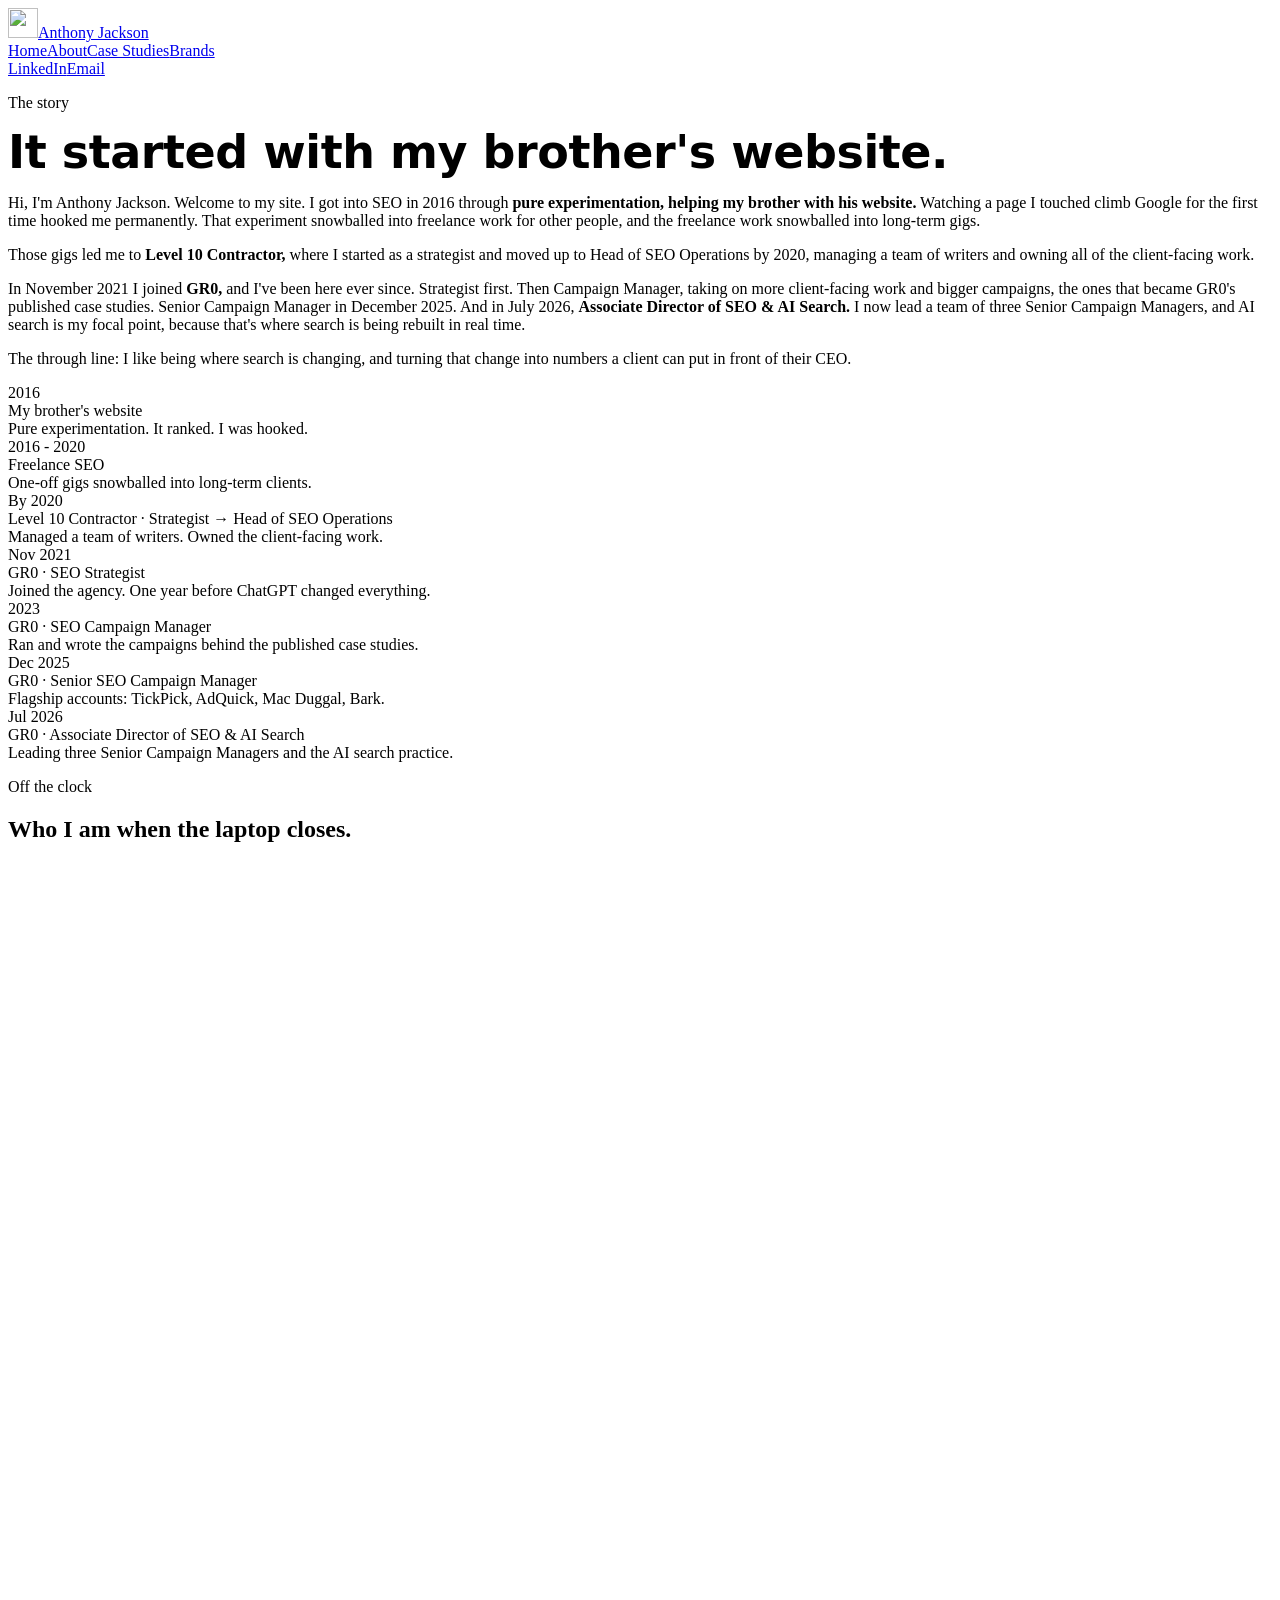
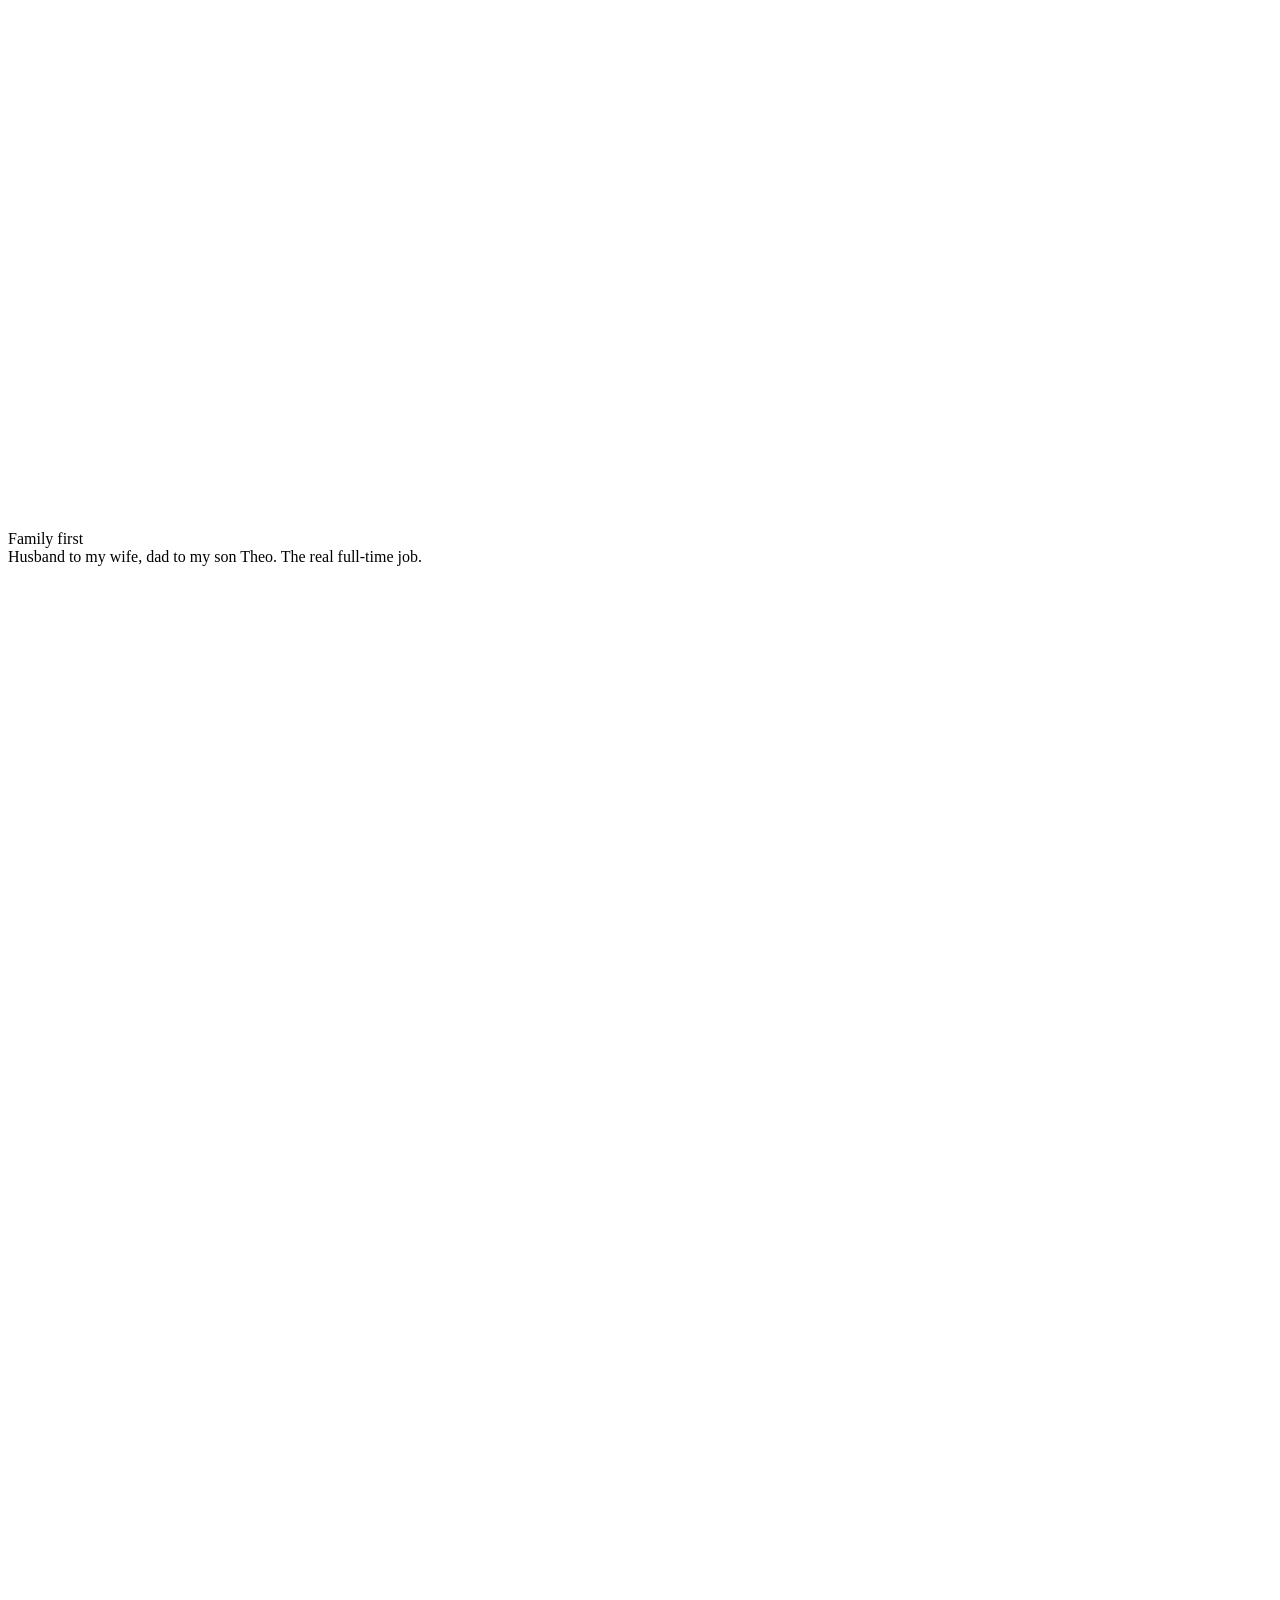
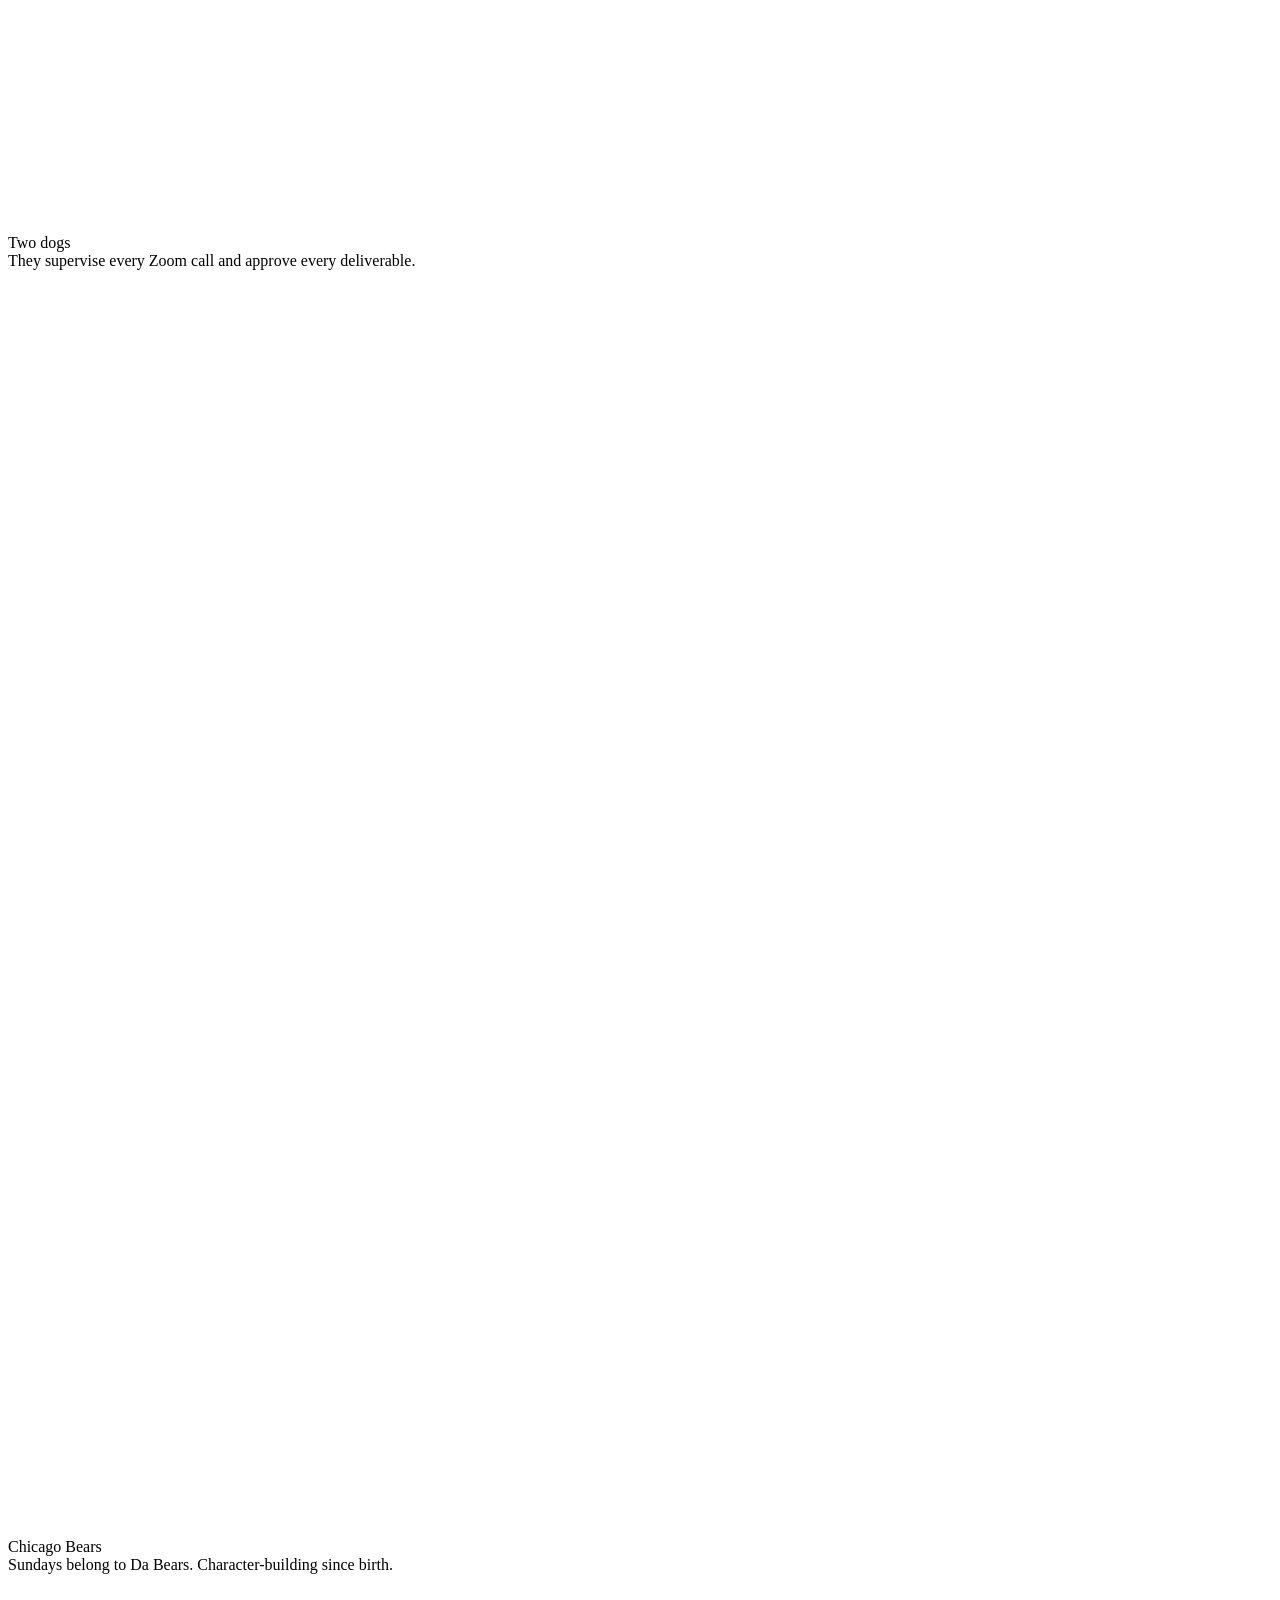
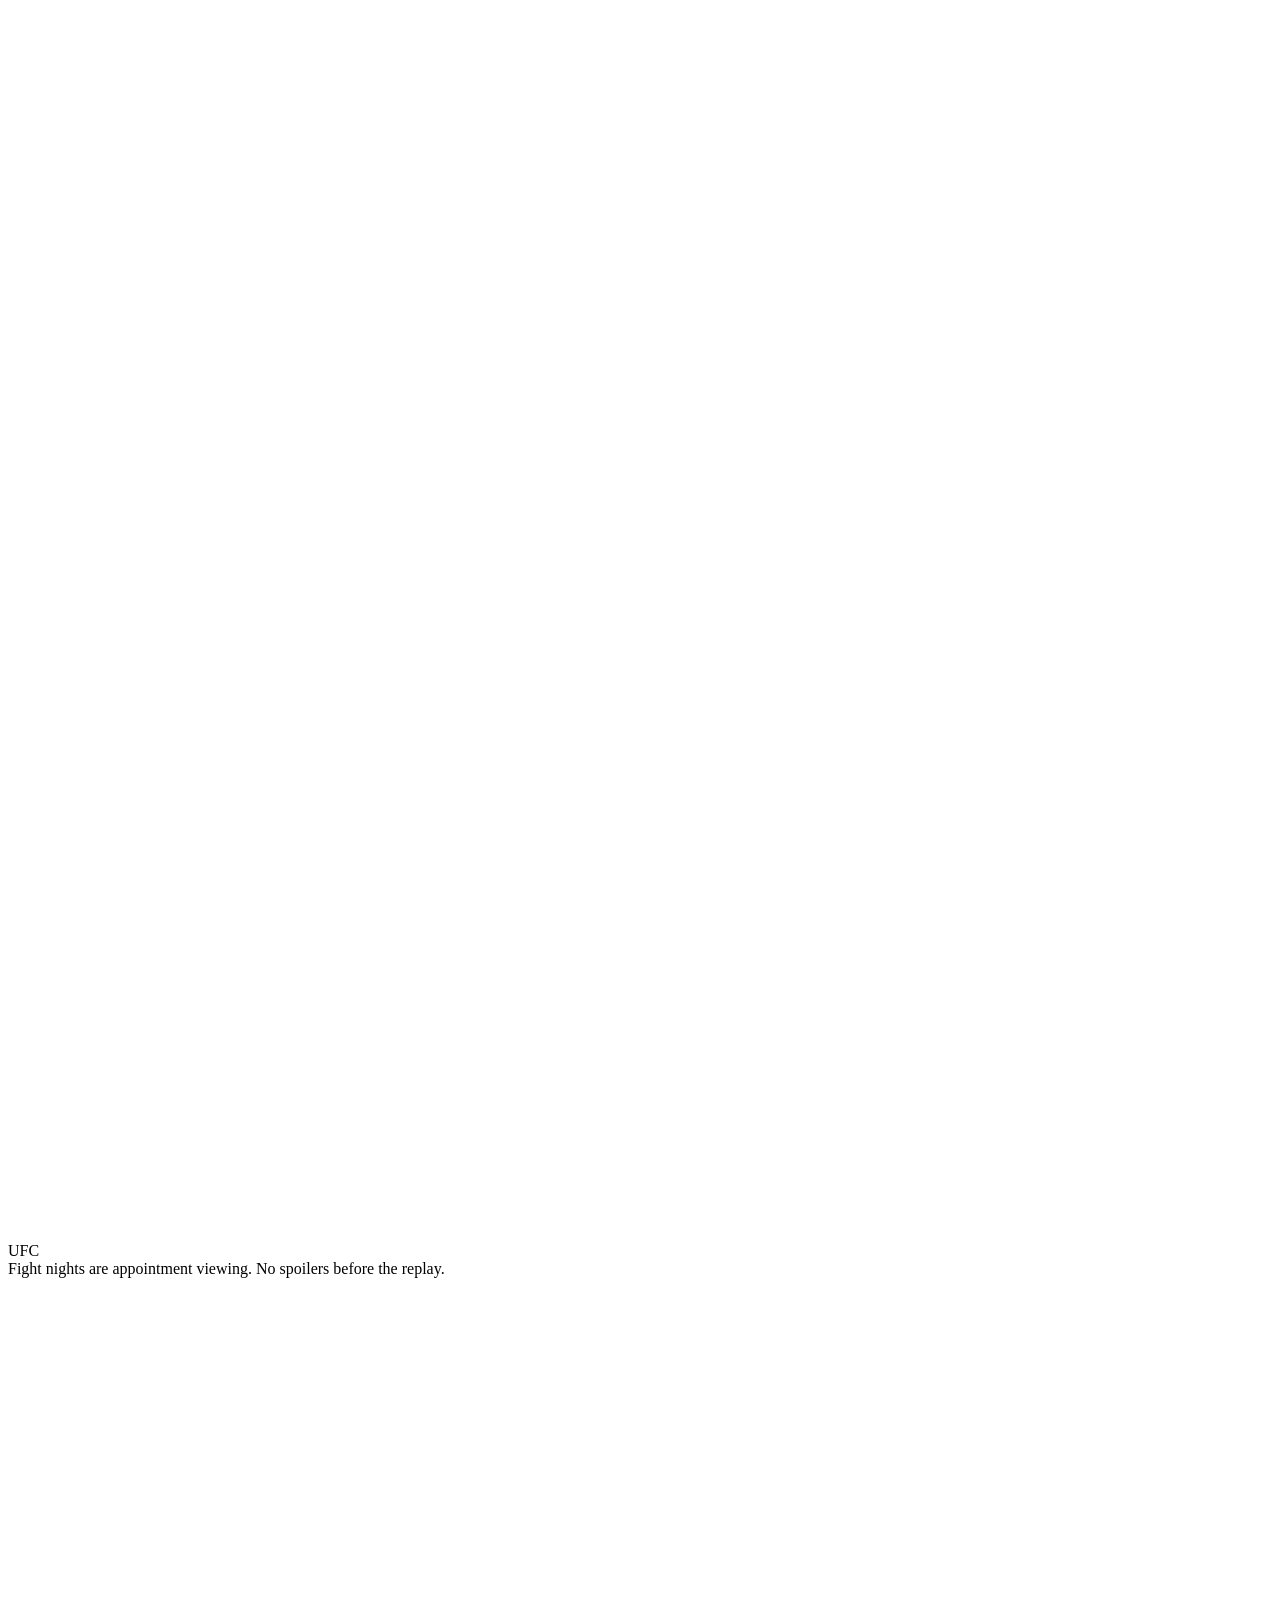
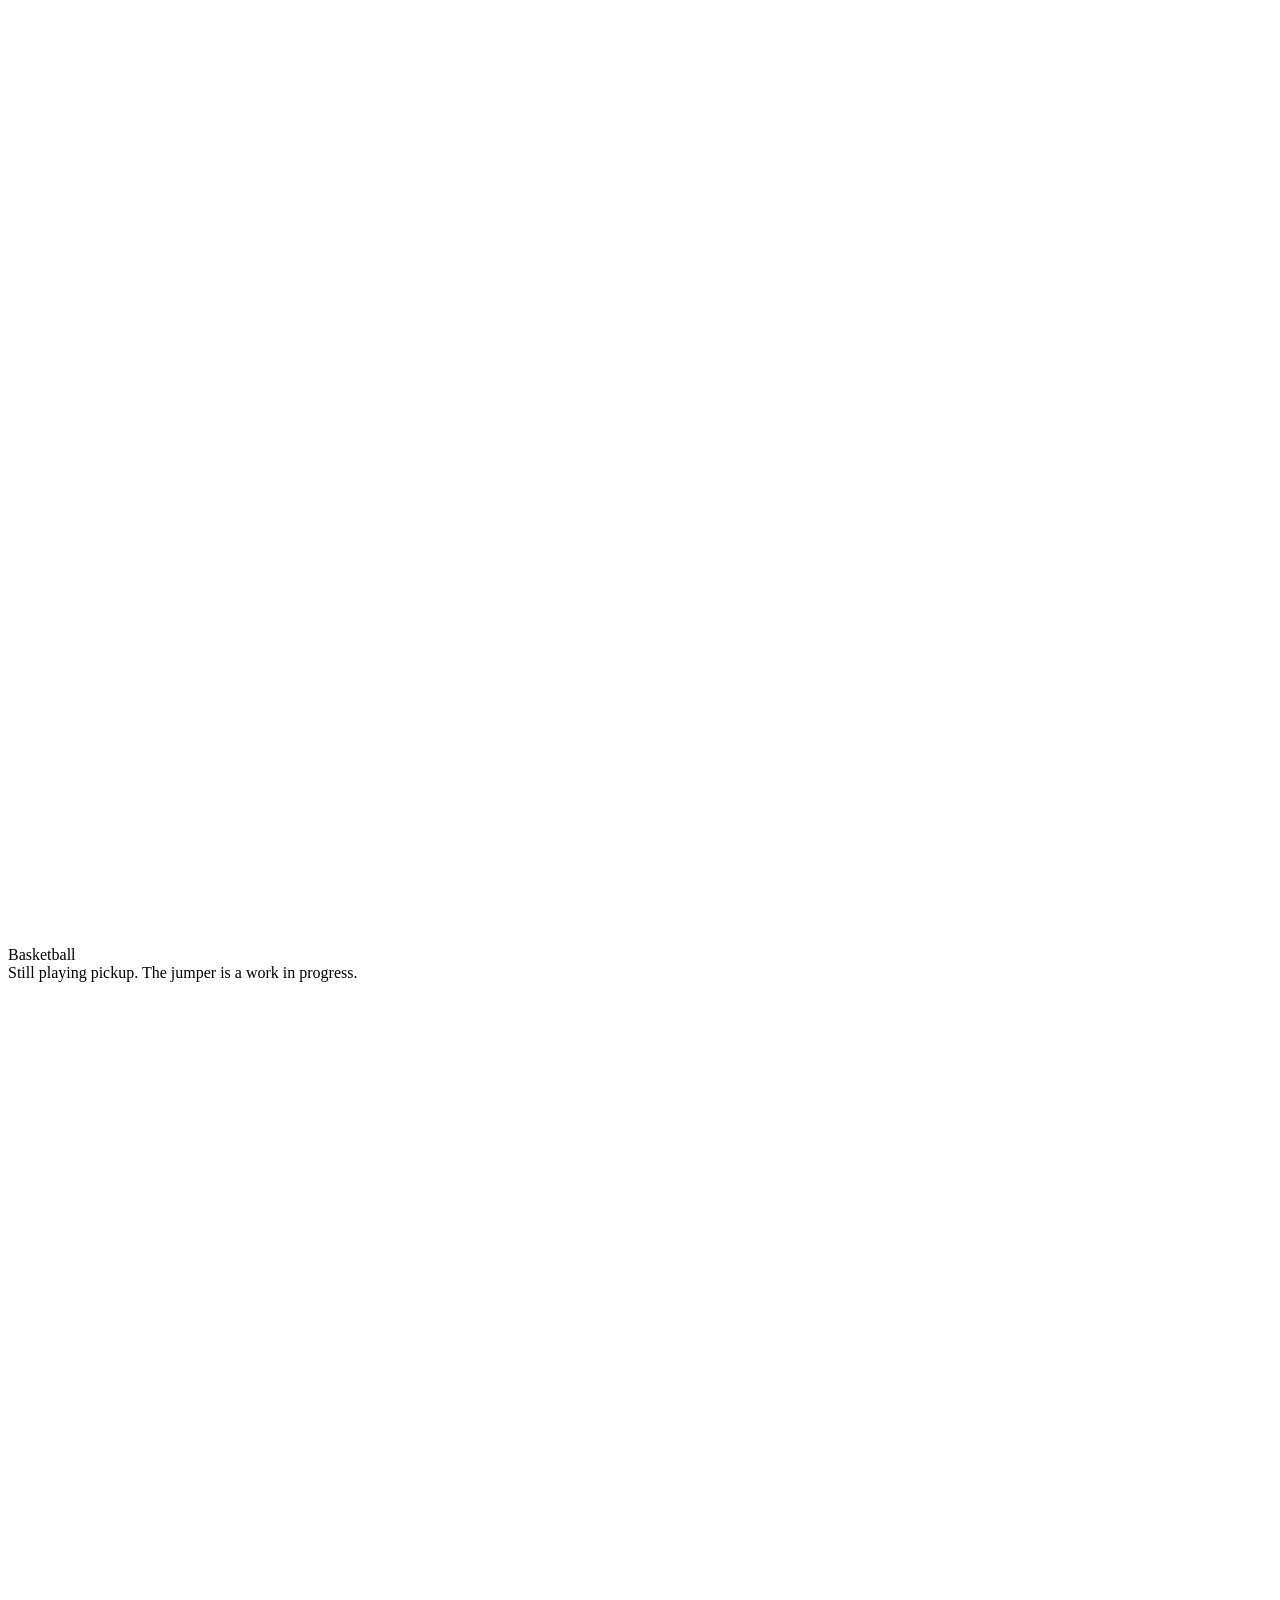
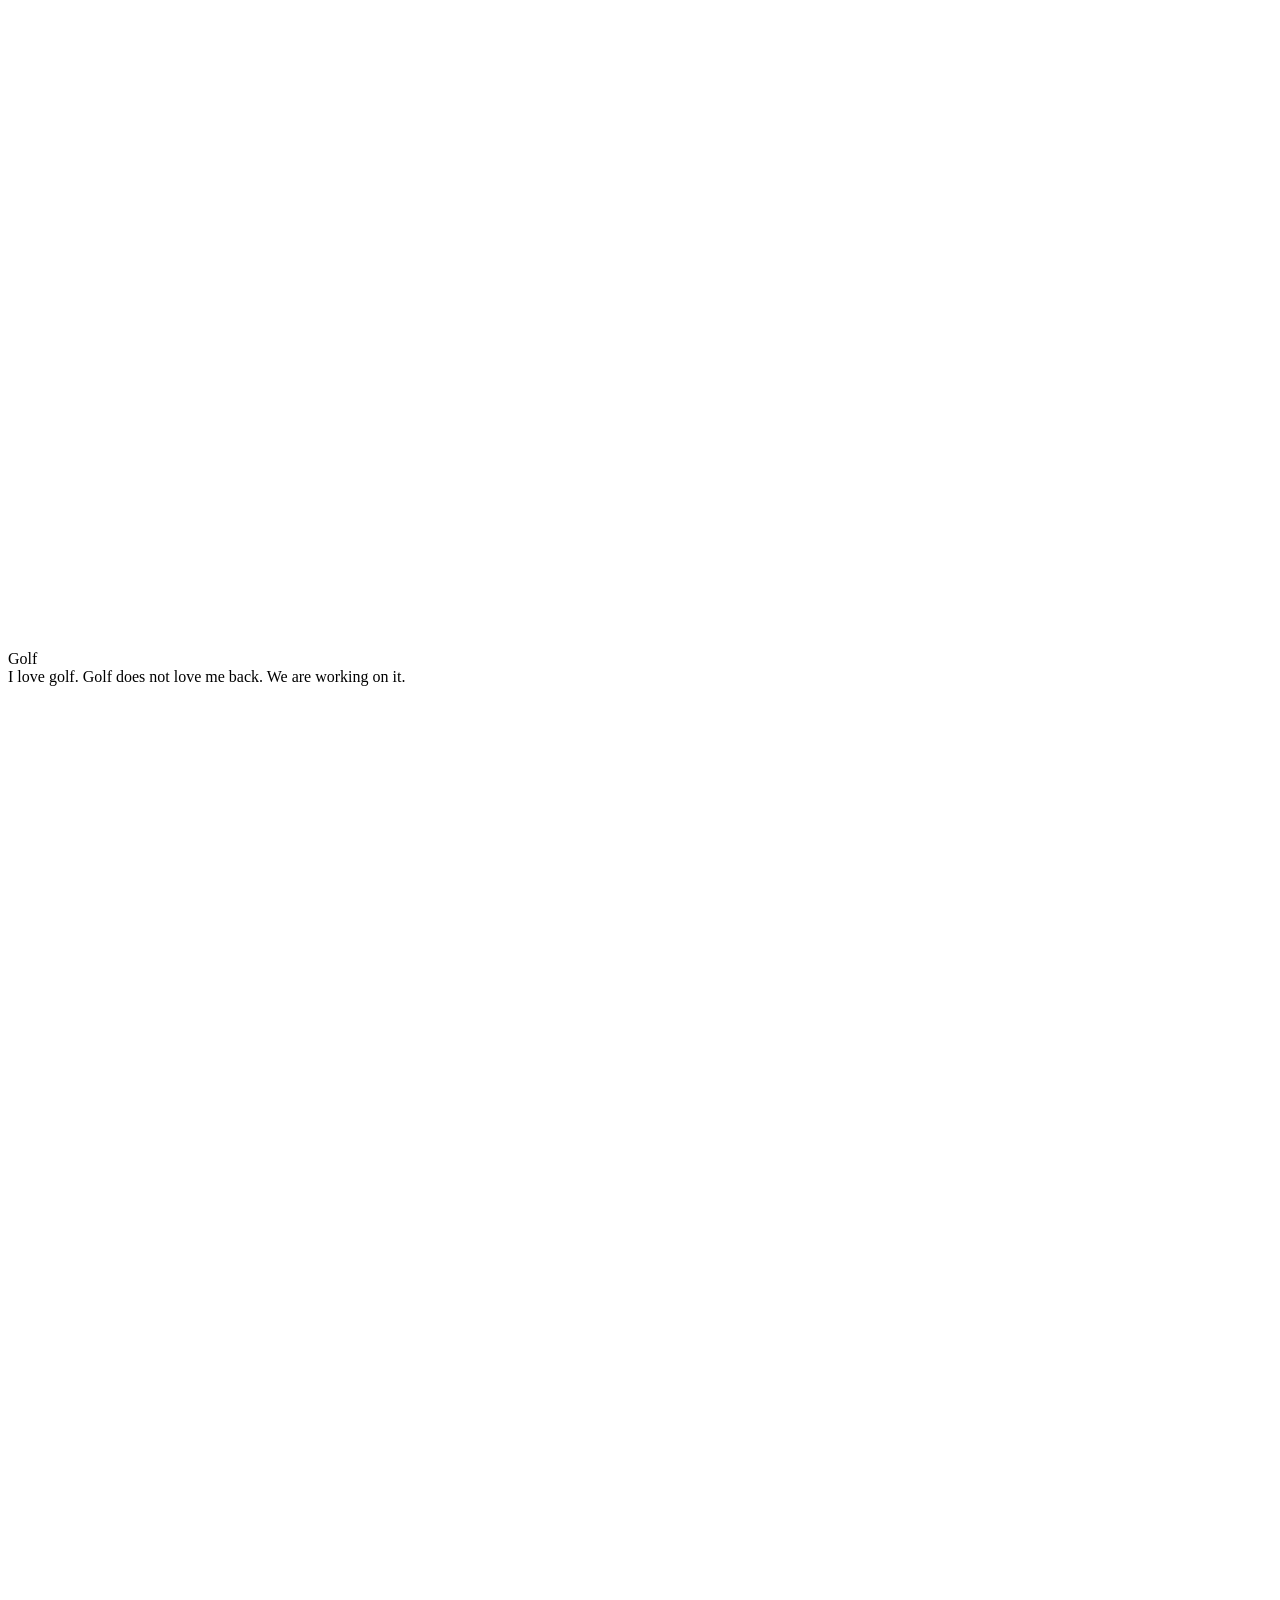
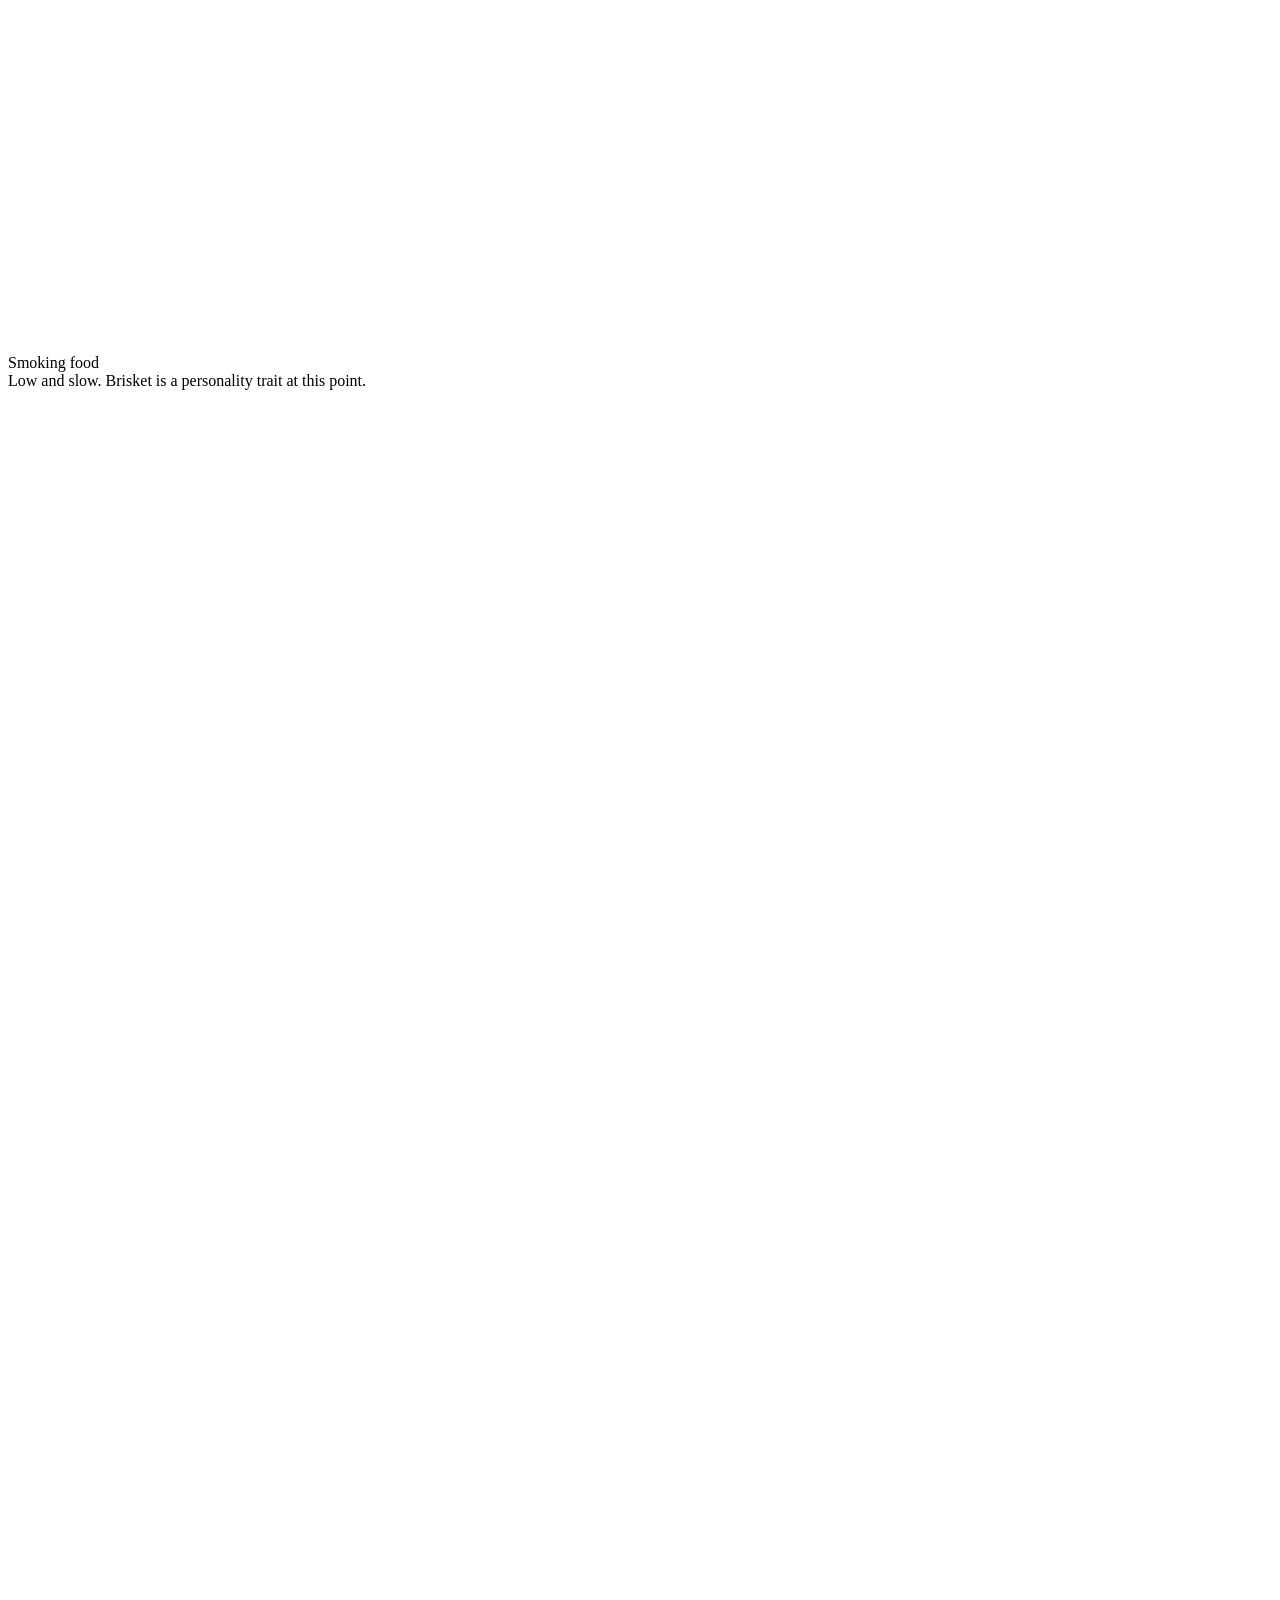
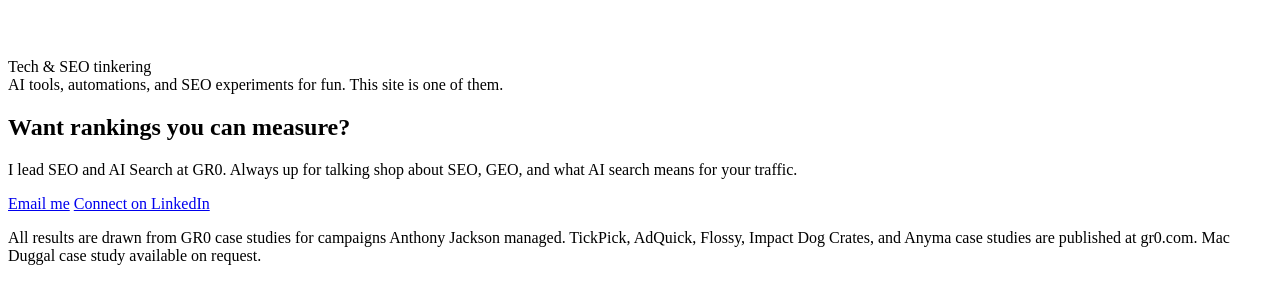
==== site/about/index.html @ 9909478c "Initial commit: tonyseo.com portfolio site, generator, and assets Co-Authored-By: Claude Fable 5 <no" ====
<!doctype html>
<html lang="en">
<head>
<meta charset="utf-8">
<meta name="viewport" content="width=device-width, initial-scale=1">
<title>From My Brother's Website to AI Search Director | About Anthony Jackson</title>
<meta name="description" content="How a 2016 SEO experiment became a career in search and generative engine optimization: freelance work, Head of SEO Operations, and now leading the AI search practice at GR0.">
<link rel="canonical" href="https://tonyseo.com/about/">
<meta property="og:title" content="From My Brother's Website to AI Search Director | About Anthony Jackson">
<meta property="og:description" content="How a 2016 SEO experiment became a career in search and generative engine optimization: freelance work, Head of SEO Operations, and now leading the AI search practice at GR0.">
<meta property="og:url" content="https://tonyseo.com/about/">
<meta property="og:type" content="website">
<meta property="og:image" content="https://tonyseo.com/og-image.png">
<meta property="og:site_name" content="Anthony Jackson · tonyseo.com">
<meta name="twitter:card" content="summary">
<link rel="icon" href="/favicon.ico" sizes="48x48">
<link rel="icon" type="image/png" sizes="32x32" href="/favicon-32.png">
<link rel="apple-touch-icon" href="/apple-touch-icon.png">
<link rel="stylesheet" href="/assets/style.css">
<script type="application/ld+json">
{"@context":"https://schema.org","@type":"Person","name":"Anthony Jackson","jobTitle":"Associate Director of SEO & AI Search","worksFor":{"@type":"Organization","name":"GR0","url":"https://gr0.com"},"url":"https://tonyseo.com/","email":"mailto:tjackson15.17@gmail.com","sameAs":["https://www.linkedin.com/in/anthony-jackson-seo/"],"knowsAbout":["SEO","Generative Engine Optimization","AI Search","Link Building","Content Strategy"],"alumniOf":{"@type":"CollegeOrUniversity","name":"Northern Michigan University"}}
</script>
</head>
<body>
<nav class="nav"><div class="nav-in"><a class="brand" href="/"><img class="av" src="/assets/avatar.png" alt="" width="30" height="30"><span class="bn mono">Anthony Jackson</span></a><div class="tabs"><a class="tab-btn" href="/">Home</a><a class="tab-btn" href="/about/" aria-current="page">About</a><a class="tab-btn" href="/case-studies/">Case Studies</a><a class="tab-btn" href="/brands/">Brands</a></div><div class="navlinks"><a href="https://www.linkedin.com/in/anthony-jackson-seo/" target="_blank" rel="noopener">LinkedIn</a><a href="mailto:tjackson15.17@gmail.com">Email</a></div></div></nav>
<div class="wrap">

    <section class="block">
      <div class="sec-head">
        <p class="k mono">The story</p>
        <h1 style="font-size: clamp(28px, 4.6vw, 46px); font-family: 'Bricolage Grotesque', system-ui, sans-serif; font-weight: 750; line-height: 1.08; letter-spacing: -0.01em; margin: 0; text-wrap: balance;">It started with my brother's website.</h1>
      </div>
      <div class="story-grid">
        <div class="story">
          <p>Hi, I'm Anthony Jackson. Welcome to my site. I got into SEO in 2016 through <strong>pure experimentation, helping my brother with his website.</strong> Watching a page I touched climb Google for the first time hooked me permanently. That experiment snowballed into freelance work for other people, and the freelance work snowballed into long-term gigs.</p>
          <p>Those gigs led me to <strong>Level 10 Contractor,</strong> where I started as a strategist and moved up to Head of SEO Operations by 2020, managing a team of writers and owning all of the client-facing work.</p>
          <p>In November 2021 I joined <strong>GR0,</strong> and I've been here ever since. Strategist first. Then Campaign Manager, taking on more client-facing work and bigger campaigns, the ones that became GR0's published case studies. Senior Campaign Manager in December 2025. And in July 2026, <strong>Associate Director of SEO &amp; AI Search.</strong> I now lead a team of three Senior Campaign Managers, and AI search is my focal point, because that's where search is being rebuilt in real time.</p>
          <p>The through line: I like being where search is changing, and turning that change into numbers a client can put in front of their CEO.</p>
        </div>
        <div class="timeline">
          <div class="tl-item reveal">
            <div class="ty mono">2016</div>
            <div class="tt">My brother's website</div>
            <div class="td">Pure experimentation. It ranked. I was hooked.</div>
          </div>
          <div class="tl-item reveal">
            <div class="ty mono">2016 - 2020</div>
            <div class="tt">Freelance SEO</div>
            <div class="td">One-off gigs snowballed into long-term clients.</div>
          </div>
          <div class="tl-item reveal">
            <div class="ty mono">By 2020</div>
            <div class="tt">Level 10 Contractor · Strategist &rarr; Head of SEO Operations</div>
            <div class="td">Managed a team of writers. Owned the client-facing work.</div>
          </div>
          <div class="tl-item reveal">
            <div class="ty mono">Nov 2021</div>
            <div class="tt">GR0 · SEO Strategist</div>
            <div class="td">Joined the agency. One year before ChatGPT changed everything.</div>
          </div>
          <div class="tl-item reveal">
            <div class="ty mono">2023</div>
            <div class="tt">GR0 · SEO Campaign Manager</div>
            <div class="td">Ran and wrote the campaigns behind the published case studies.</div>
          </div>
          <div class="tl-item reveal">
            <div class="ty mono">Dec 2025</div>
            <div class="tt">GR0 · Senior SEO Campaign Manager</div>
            <div class="td">Flagship accounts: TickPick, AdQuick, Mac Duggal, Bark.</div>
          </div>
          <div class="tl-item reveal">
            <div class="ty mono">Jul 2026</div>
            <div class="tt">GR0 · Associate Director of SEO &amp; AI Search</div>
            <div class="td">Leading three Senior Campaign Managers and the AI search practice.</div>
          </div>
        </div>
      </div>
    </section>

    <section class="block">
      <div class="sec-head">
        <p class="k mono">Off the clock</p>
        <h2>Who I am when the laptop closes.</h2>
      </div>
      <div class="life">
        <div class="life-card reveal">
          <svg viewBox="0 0 24 24" fill="none" stroke="var(--green)" stroke-width="2" stroke-linecap="round" stroke-linejoin="round" aria-hidden="true"><path d="M12 21 C7 17 3 13.5 3 9.5 C3 7 5 5 7.5 5 C9.5 5 11 6 12 7.5 C13 6 14.5 5 16.5 5 C19 5 21 7 21 9.5 C21 13.5 17 17 12 21 Z"/></svg>
          <div class="lt">Family first</div>
          <div class="ld">Husband to my wife, dad to my son Theo. The real full-time job.</div>
        </div>
        <div class="life-card reveal">
          <svg viewBox="0 0 24 24" fill="none" stroke="var(--green)" stroke-width="2" stroke-linecap="round" aria-hidden="true"><circle cx="11" cy="4.5" r="2"/><circle cx="5" cy="8.5" r="2"/><circle cx="17" cy="8.5" r="2"/><path d="M11 11 C7.5 11 6 13.5 6.5 16 C7 18.5 9 19.5 11 19.5 C13 19.5 15 18.5 15.5 16 C16 13.5 14.5 11 11 11 Z"/></svg>
          <div class="lt">Two dogs</div>
          <div class="ld">They supervise every Zoom call and approve every deliverable.</div>
        </div>
        <div class="life-card reveal">
          <svg viewBox="0 0 24 24" fill="none" stroke="var(--green)" stroke-width="2" stroke-linecap="round" aria-hidden="true"><ellipse cx="12" cy="12" rx="9" ry="6" transform="rotate(-30 12 12)"/><line x1="9" y1="15" x2="15" y2="9"/><line x1="10.5" y1="13.5" x2="12" y2="15"/><line x1="12" y1="12" x2="13.5" y2="13.5"/><line x1="13.5" y1="10.5" x2="15" y2="12"/><line x1="10.5" y1="10.5" x2="9" y2="9"/></svg>
          <div class="lt">Chicago Bears</div>
          <div class="ld">Sundays belong to Da Bears. Character-building since birth.</div>
        </div>
        <div class="life-card reveal">
          <svg viewBox="0 0 24 24" fill="none" stroke="var(--green)" stroke-width="2" stroke-linecap="round" stroke-linejoin="round" aria-hidden="true"><path d="M8 4 C5 4 4 6 4 8 L4 13 C4 15 5 16 6 16.5 L6 20 L10 20 L10 17 L14 17 L14 20 L18 20 L18 16.5 C19 16 20 15 20 13 L20 8 C20 6 19 4 16 4 Z"/><line x1="8" y1="8" x2="8" y2="12"/><line x1="12" y1="8" x2="12" y2="12"/><line x1="16" y1="8" x2="16" y2="12"/></svg>
          <div class="lt">UFC</div>
          <div class="ld">Fight nights are appointment viewing. No spoilers before the replay.</div>
        </div>
        <div class="life-card reveal">
          <svg viewBox="0 0 24 24" fill="none" stroke="var(--green)" stroke-width="2" stroke-linecap="round" aria-hidden="true"><circle cx="12" cy="12" r="9"/><path d="M3 12 L21 12"/><path d="M12 3 C8 8 8 16 12 21"/><path d="M12 3 C16 8 16 16 12 21"/></svg>
          <div class="lt">Basketball</div>
          <div class="ld">Still playing pickup. The jumper is a work in progress.</div>
        </div>
        <div class="life-card reveal">
          <svg viewBox="0 0 24 24" fill="none" stroke="var(--green)" stroke-width="2" stroke-linecap="round" stroke-linejoin="round" aria-hidden="true"><line x1="8" y1="21" x2="8" y2="4"/><path d="M8 4 L17 7.5 L8 11 Z"/><path d="M4 21 L12 21"/></svg>
          <div class="lt">Golf</div>
          <div class="ld">I love golf. Golf does not love me back. We are working on it.</div>
        </div>
        <div class="life-card reveal">
          <svg viewBox="0 0 24 24" fill="none" stroke="var(--green)" stroke-width="2" stroke-linecap="round" aria-hidden="true"><path d="M5 13 C5 11.5 6.5 10.5 8 10.5 L16 10.5 C17.5 10.5 19 11.5 19 13 L19 16 C19 17.5 17.5 18.5 16 18.5 L8 18.5 C6.5 18.5 5 17.5 5 16 Z"/><line x1="4" y1="21" x2="20" y2="21"/><path d="M9 7.5 C9 6.5 8 6.2 8 5.2 C8 4.5 8.5 4 8.7 3.8"/><path d="M13 7.5 C13 6.5 12 6.2 12 5.2 C12 4.5 12.5 4 12.7 3.8"/><path d="M17 7.5 C17 6.5 16 6.2 16 5.2 C16 4.5 16.5 4 16.7 3.8"/></svg>
          <div class="lt">Smoking food</div>
          <div class="ld">Low and slow. Brisket is a personality trait at this point.</div>
        </div>
        <div class="life-card reveal">
          <svg viewBox="0 0 24 24" fill="none" stroke="var(--green)" stroke-width="2" stroke-linecap="round" aria-hidden="true"><rect x="7" y="7" width="10" height="10" rx="2"/><line x1="10" y1="7" x2="10" y2="3"/><line x1="14" y1="7" x2="14" y2="3"/><line x1="10" y1="21" x2="10" y2="17"/><line x1="14" y1="21" x2="14" y2="17"/><line x1="7" y1="10" x2="3" y2="10"/><line x1="7" y1="14" x2="3" y2="14"/><line x1="21" y1="10" x2="17" y2="10"/><line x1="21" y1="14" x2="17" y2="14"/></svg>
          <div class="lt">Tech &amp; SEO tinkering</div>
          <div class="ld">AI tools, automations, and SEO experiments for fun. This site is one of them.</div>
        </div>
      </div>
    </section>
  
<footer>
    <div class="foot-card">
      <h2>Want rankings you can measure?</h2>
      <p class="sub">I lead SEO and AI Search at GR0. Always up for talking shop about SEO, GEO, and what AI search means for your traffic.</p>
      <div class="foot-ctas">
        <a class="btn primary" href="mailto:tjackson15.17@gmail.com">Email me</a>
        <a class="btn ghost" href="https://www.linkedin.com/in/anthony-jackson-seo/" target="_blank" rel="noopener">Connect on LinkedIn</a>
      </div>
      <p class="fineprint">All results are drawn from GR0 case studies for campaigns Anthony Jackson managed. TickPick, AdQuick, Flossy, Impact Dog Crates, and Anyma case studies are published at gr0.com. Mac Duggal case study available on request.</p>
    </div>
  </footer>
</div>
<script>
(function () {
  var reduce = window.matchMedia('(prefers-reduced-motion: reduce)').matches;
  var els = document.querySelectorAll('.reveal');
  if (reduce || !('IntersectionObserver' in window)) {
    els.forEach(function (el) { el.classList.add('in'); });
    return;
  }
  var io = new IntersectionObserver(function (entries) {
    entries.forEach(function (e) {
      if (e.isIntersecting) { e.target.classList.add('in'); io.unobserve(e.target); }
    });
  }, { threshold: 0.1 });
  els.forEach(function (el) { io.observe(el); });
})();
</script>
</body>
</html>
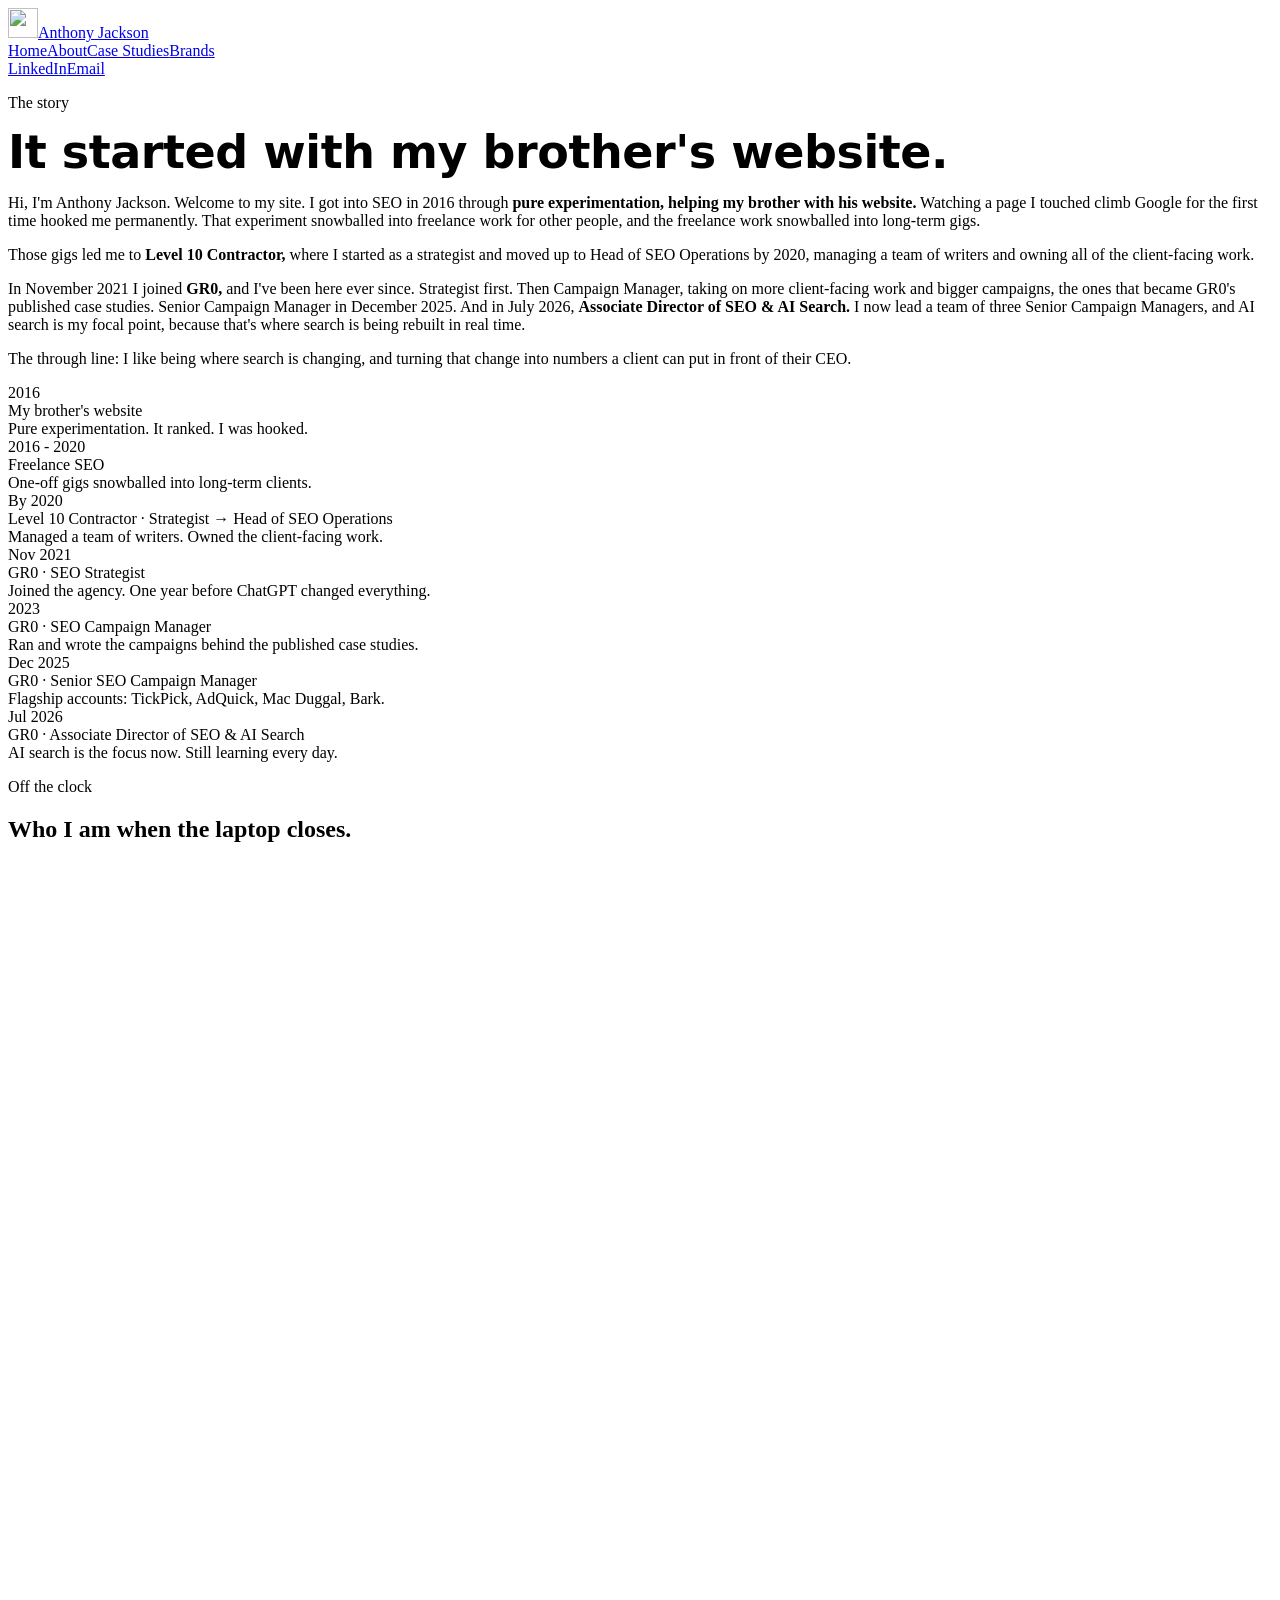
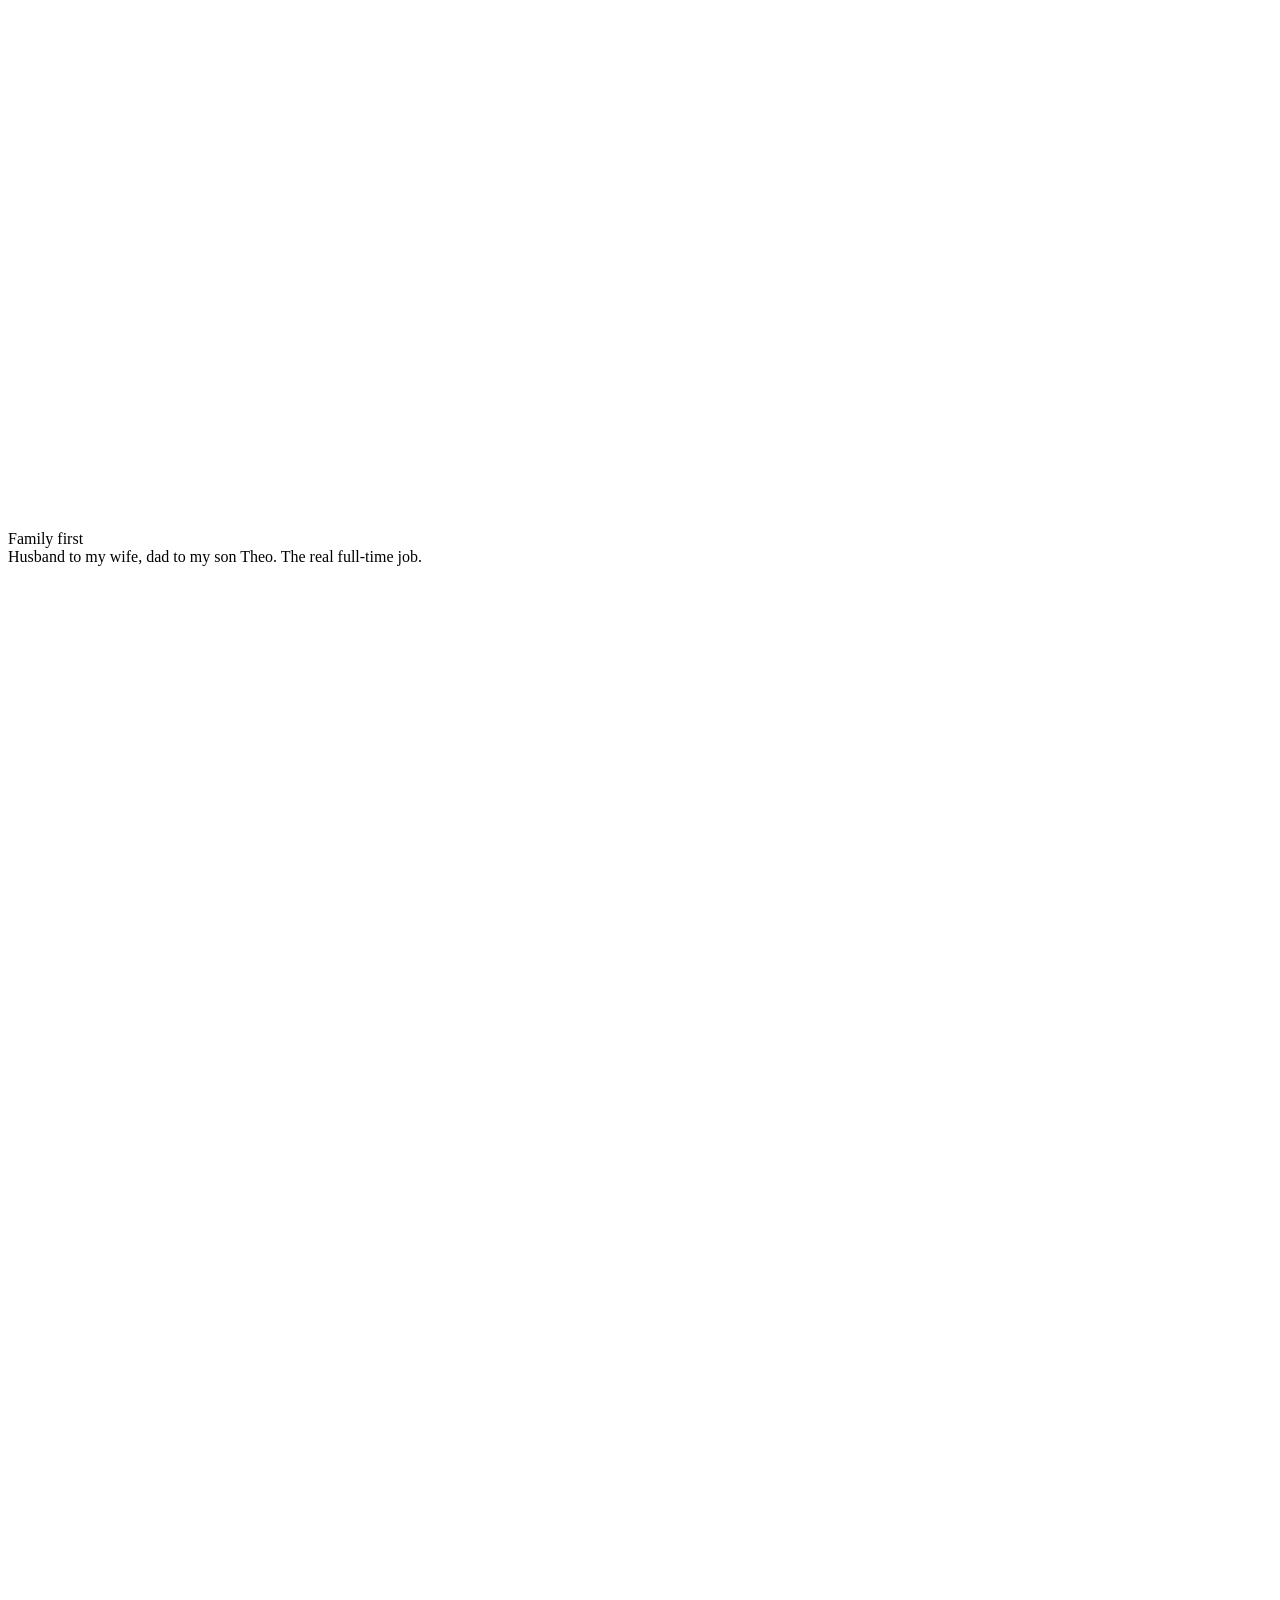
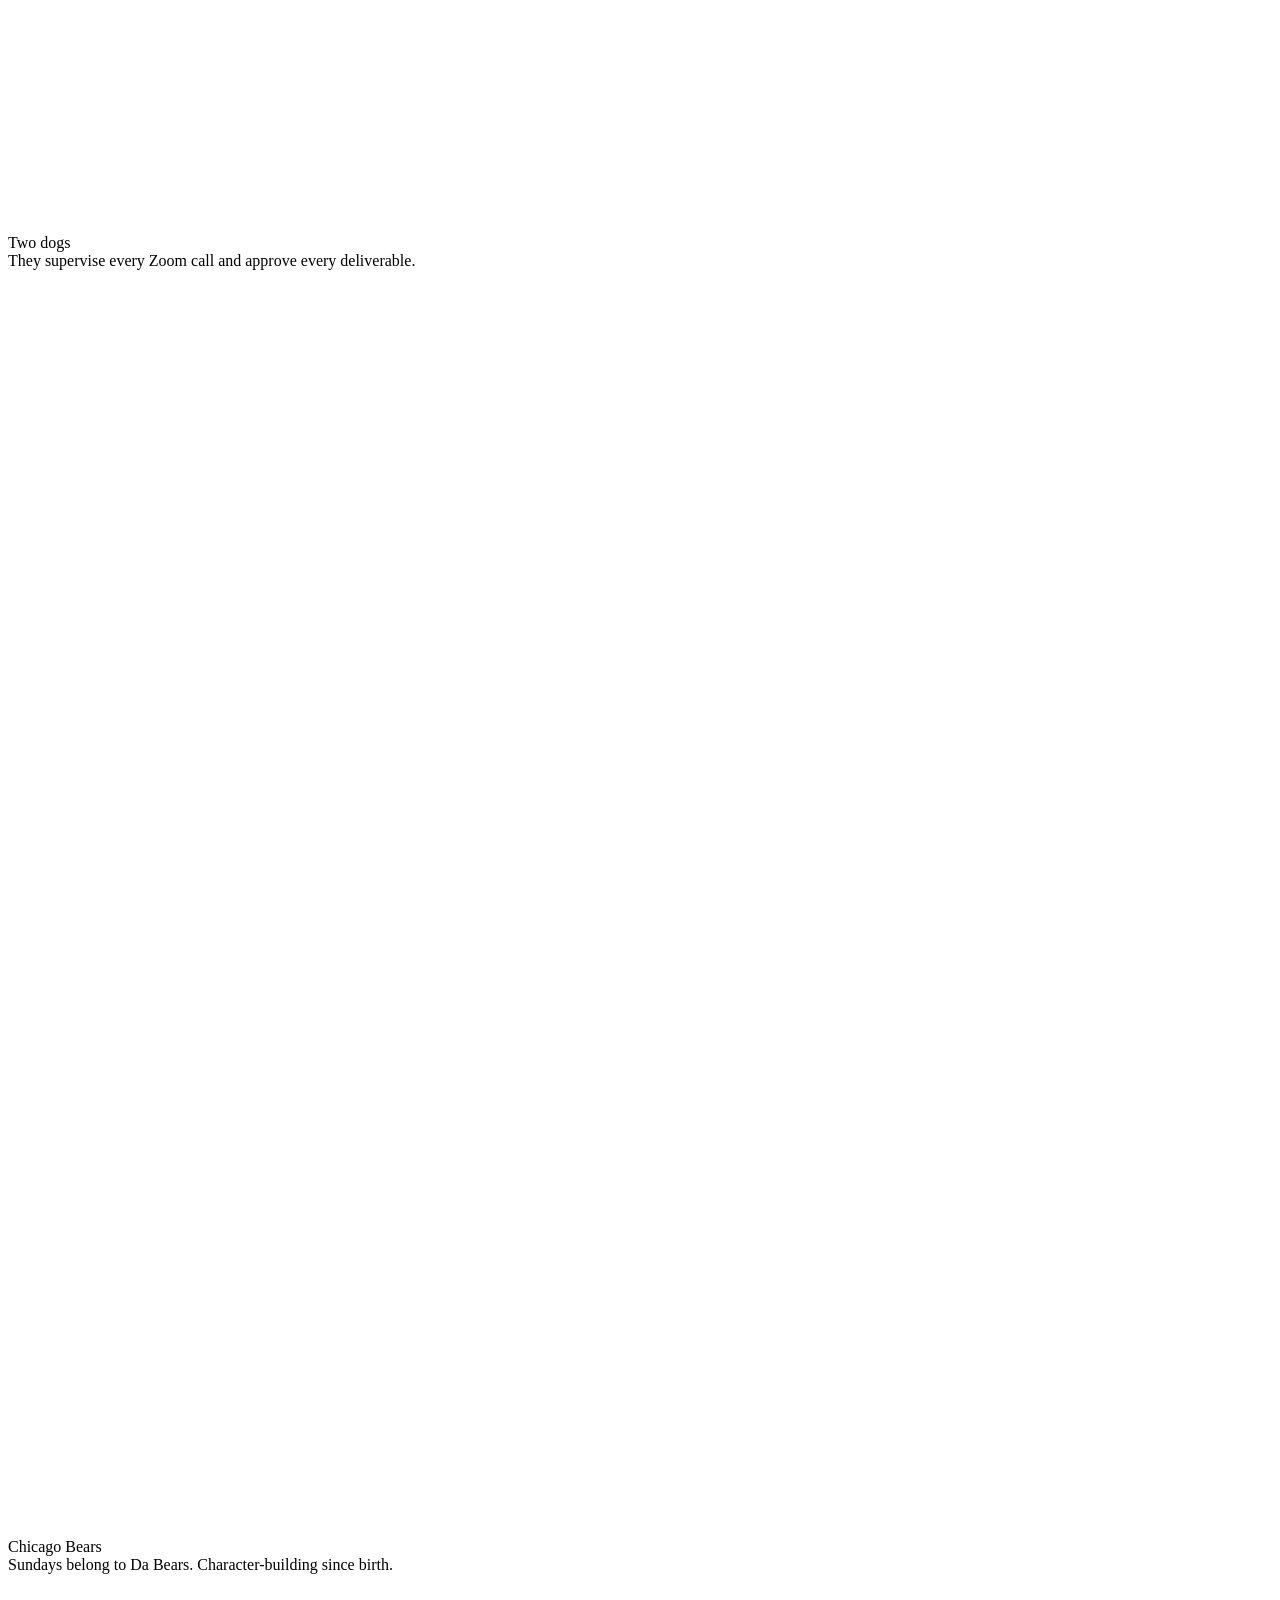
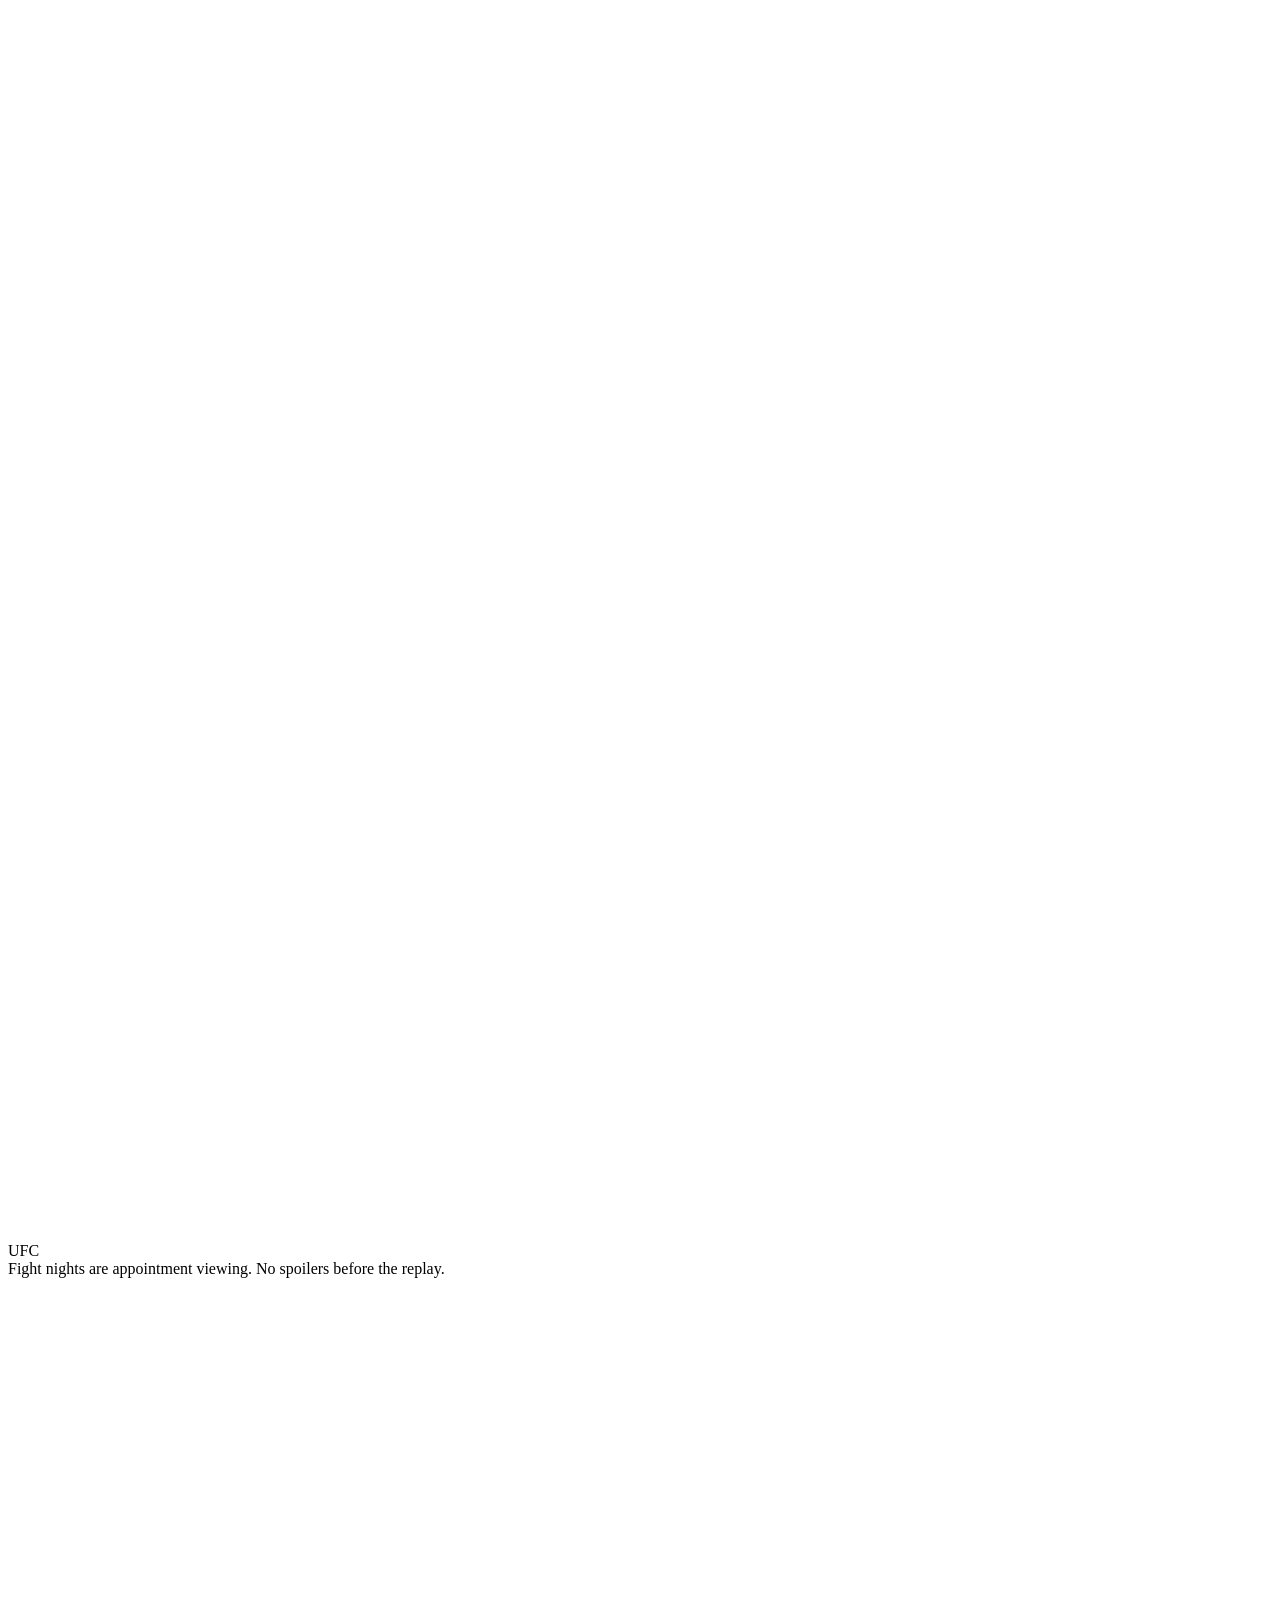
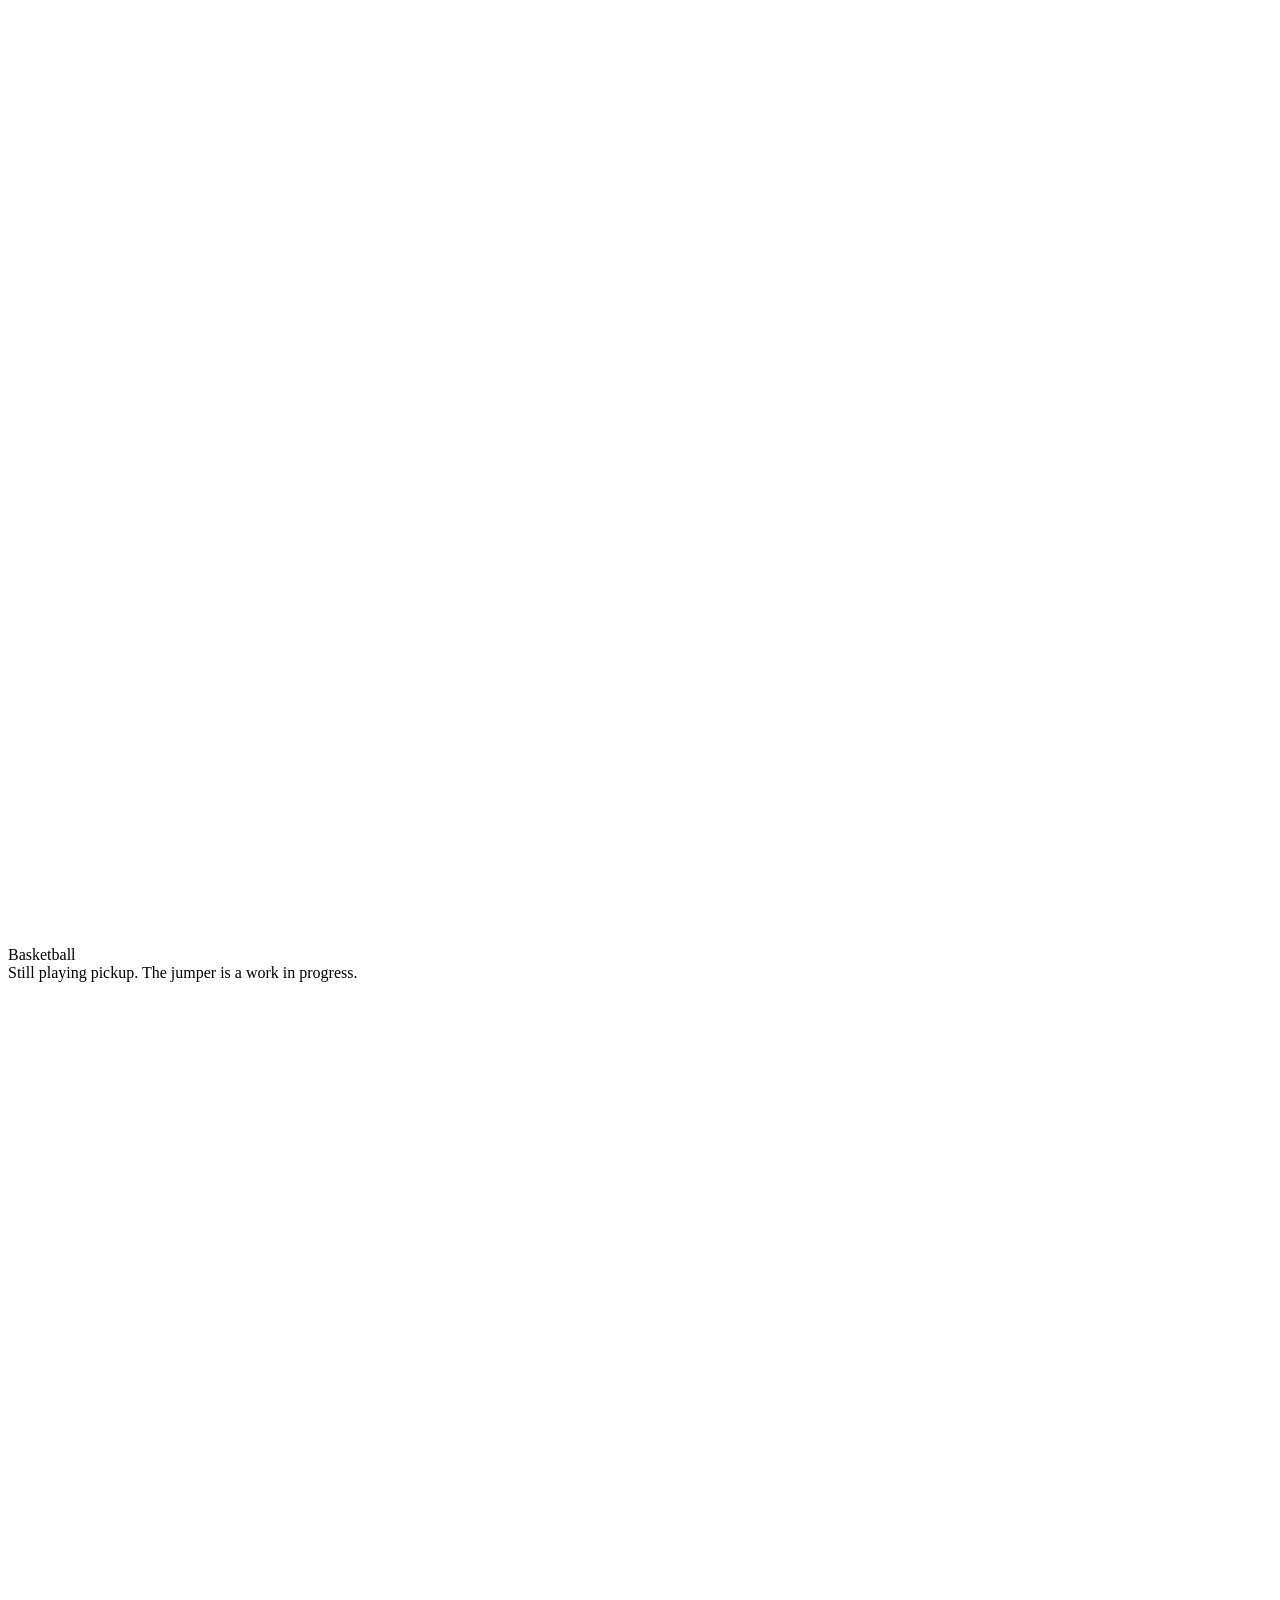
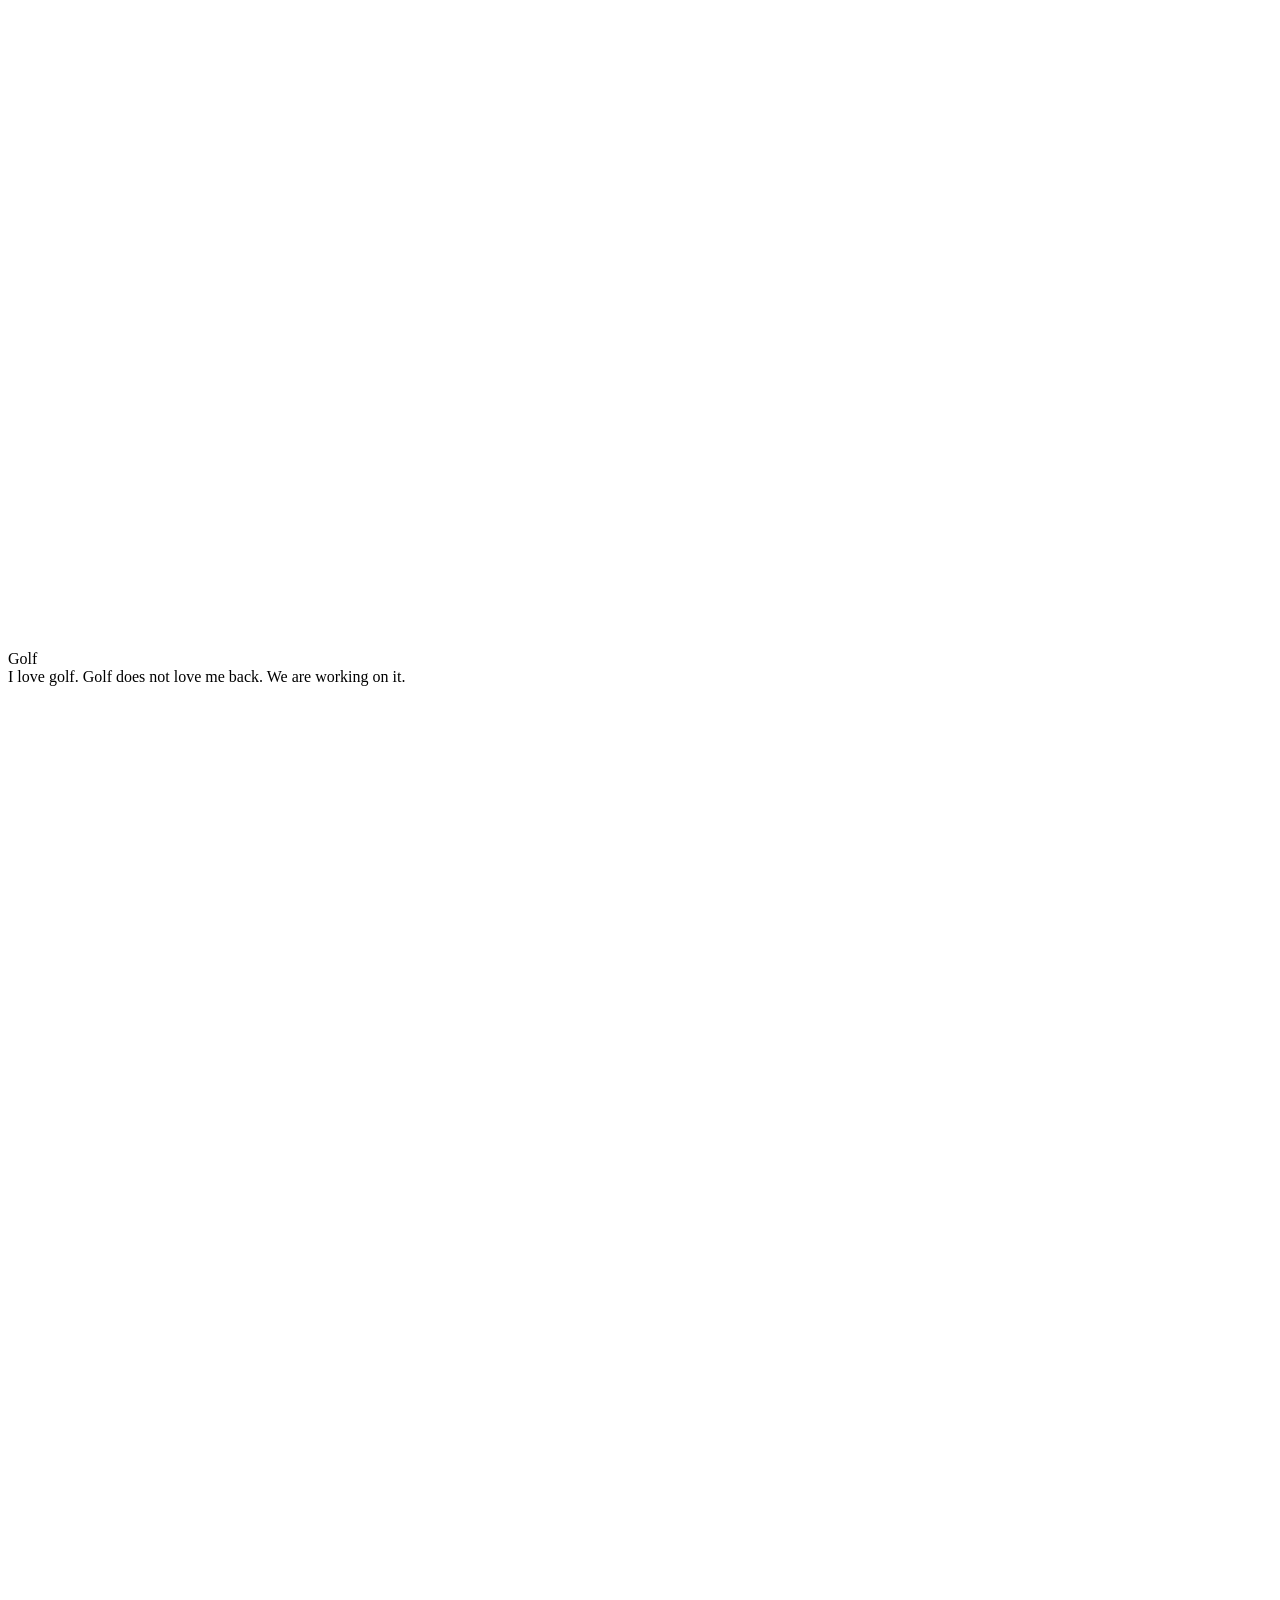
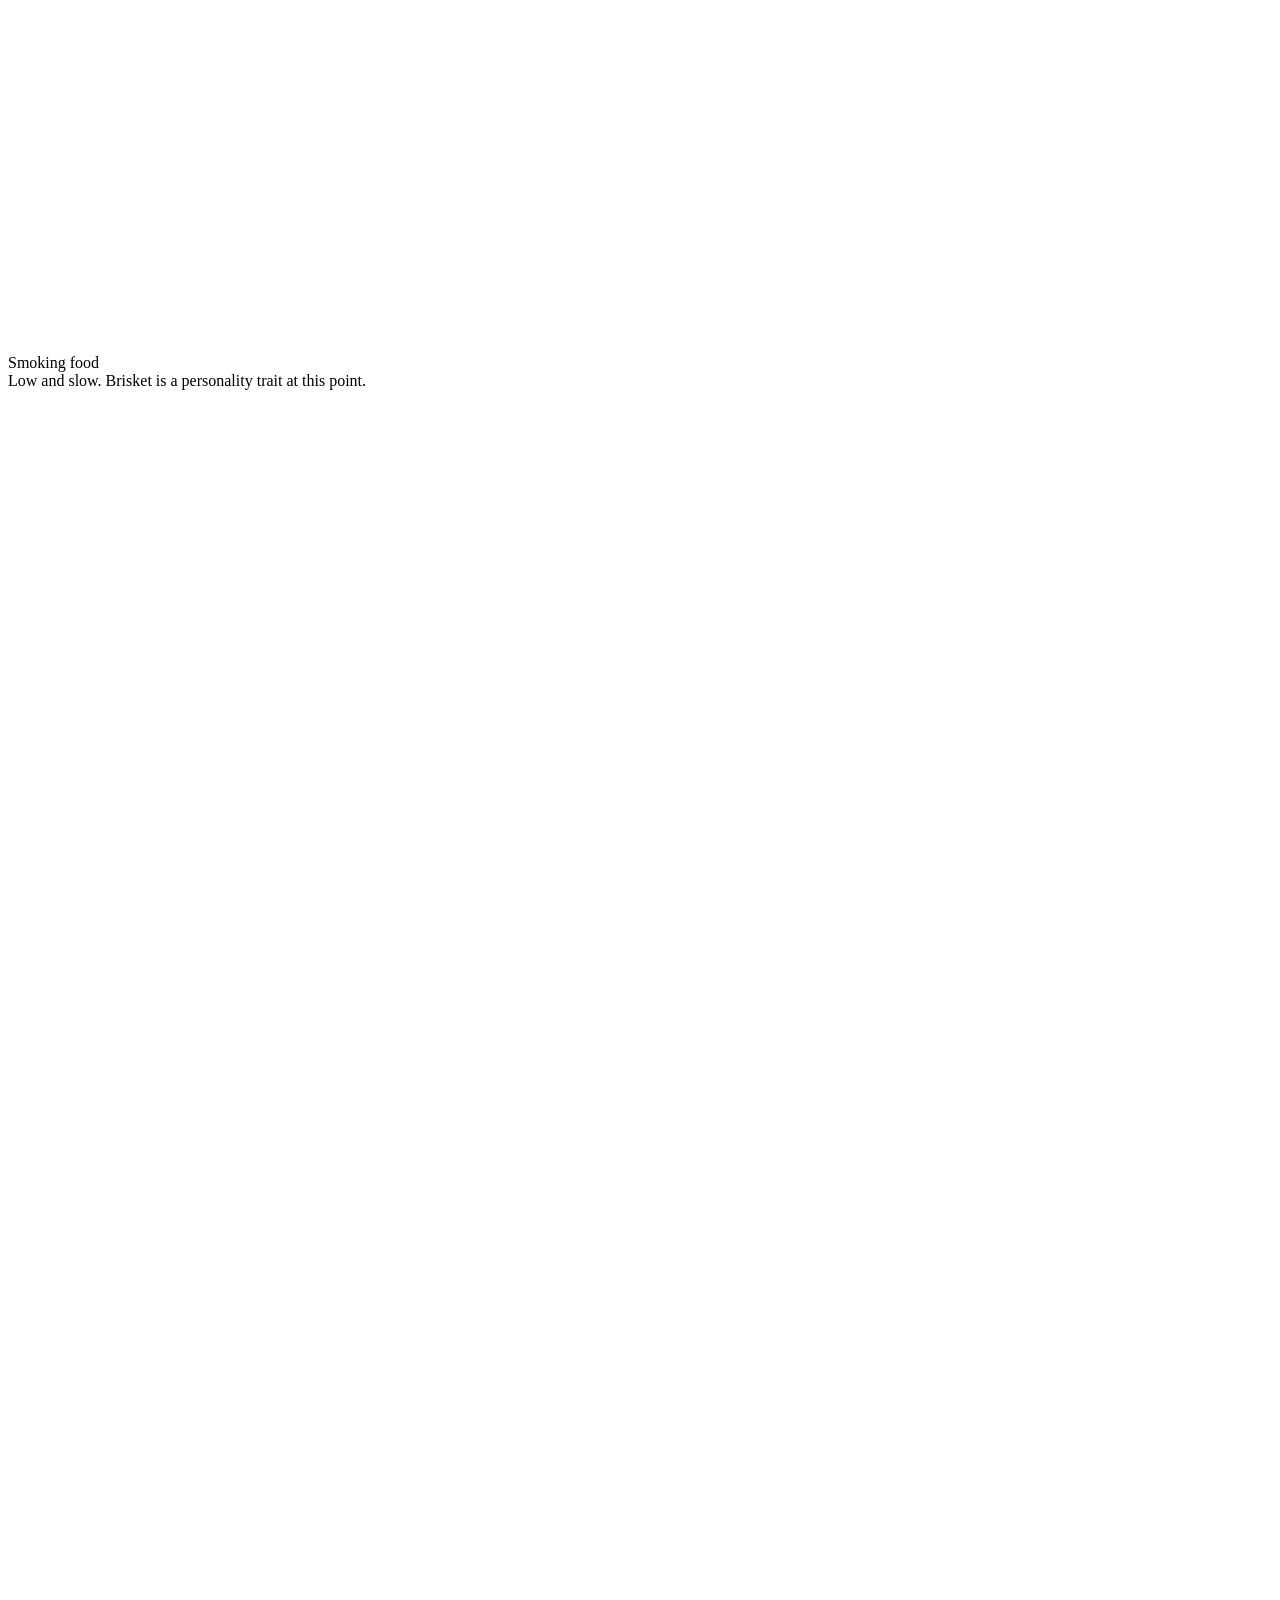
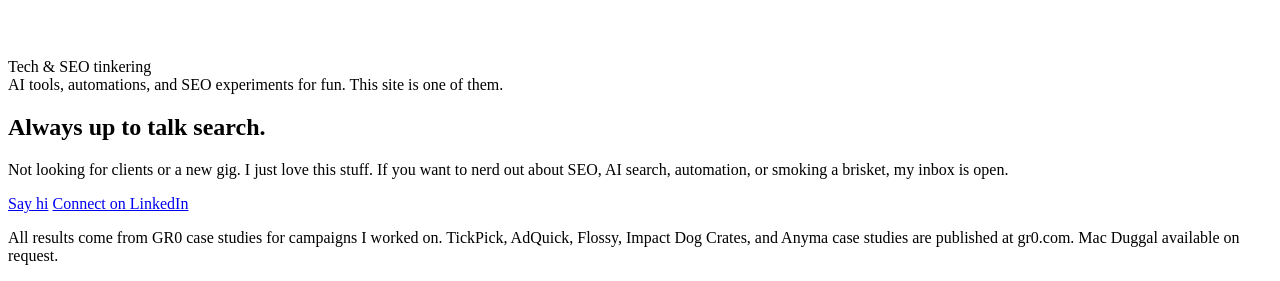
==== commit 856658db: "Tone down for-hire energy: personal-site voice, title used sparingly, softer case study copy Co-Auth" ====
--- a/site/about/index.html
+++ b/site/about/index.html
@@ -4,10 +4,10 @@
 <meta charset="utf-8">
 <meta name="viewport" content="width=device-width, initial-scale=1">
 <title>From My Brother's Website to AI Search Director | About Anthony Jackson</title>
-<meta name="description" content="How a 2016 SEO experiment became a career in search and generative engine optimization: freelance work, Head of SEO Operations, and now leading the AI search practice at GR0.">
+<meta name="description" content="How a 2016 SEO experiment became a career in search and generative engine optimization: freelance work, Head of SEO Operations, and AI search work at GR0 today.">
 <link rel="canonical" href="https://tonyseo.com/about/">
 <meta property="og:title" content="From My Brother's Website to AI Search Director | About Anthony Jackson">
-<meta property="og:description" content="How a 2016 SEO experiment became a career in search and generative engine optimization: freelance work, Head of SEO Operations, and now leading the AI search practice at GR0.">
+<meta property="og:description" content="How a 2016 SEO experiment became a career in search and generative engine optimization: freelance work, Head of SEO Operations, and AI search work at GR0 today.">
 <meta property="og:url" content="https://tonyseo.com/about/">
 <meta property="og:type" content="website">
 <meta property="og:image" content="https://tonyseo.com/og-image.png">
@@ -17,6 +17,15 @@
 <link rel="icon" type="image/png" sizes="32x32" href="/favicon-32.png">
 <link rel="apple-touch-icon" href="/apple-touch-icon.png">
 <link rel="stylesheet" href="/assets/style.css">
+<!-- Google tag (gtag.js) -->
+<script async src="https://www.googletagmanager.com/gtag/js?id=G-BQMVXYMTKY"></script>
+<script>
+  window.dataLayer = window.dataLayer || [];
+  function gtag(){dataLayer.push(arguments);}
+  gtag('js', new Date());
+
+  gtag('config', 'G-BQMVXYMTKY');
+</script>
 <script type="application/ld+json">
 {"@context":"https://schema.org","@type":"Person","name":"Anthony Jackson","jobTitle":"Associate Director of SEO & AI Search","worksFor":{"@type":"Organization","name":"GR0","url":"https://gr0.com"},"url":"https://tonyseo.com/","email":"mailto:tjackson15.17@gmail.com","sameAs":["https://www.linkedin.com/in/anthony-jackson-seo/"],"knowsAbout":["SEO","Generative Engine Optimization","AI Search","Link Building","Content Strategy"],"alumniOf":{"@type":"CollegeOrUniversity","name":"Northern Michigan University"}}
 </script>
@@ -71,7 +80,7 @@
           <div class="tl-item reveal">
             <div class="ty mono">Jul 2026</div>
             <div class="tt">GR0 · Associate Director of SEO &amp; AI Search</div>
-            <div class="td">Leading three Senior Campaign Managers and the AI search practice.</div>
+            <div class="td">AI search is the focus now. Still learning every day.</div>
           </div>
         </div>
       </div>
@@ -128,13 +137,13 @@
   
 <footer>
     <div class="foot-card">
-      <h2>Want rankings you can measure?</h2>
-      <p class="sub">I lead SEO and AI Search at GR0. Always up for talking shop about SEO, GEO, and what AI search means for your traffic.</p>
+      <h2>Always up to talk search.</h2>
+      <p class="sub">Not looking for clients or a new gig. I just love this stuff. If you want to nerd out about SEO, AI search, automation, or smoking a brisket, my inbox is open.</p>
       <div class="foot-ctas">
-        <a class="btn primary" href="mailto:tjackson15.17@gmail.com">Email me</a>
+        <a class="btn primary" href="mailto:tjackson15.17@gmail.com">Say hi</a>
         <a class="btn ghost" href="https://www.linkedin.com/in/anthony-jackson-seo/" target="_blank" rel="noopener">Connect on LinkedIn</a>
       </div>
-      <p class="fineprint">All results are drawn from GR0 case studies for campaigns Anthony Jackson managed. TickPick, AdQuick, Flossy, Impact Dog Crates, and Anyma case studies are published at gr0.com. Mac Duggal case study available on request.</p>
+      <p class="fineprint">All results come from GR0 case studies for campaigns I worked on. TickPick, AdQuick, Flossy, Impact Dog Crates, and Anyma case studies are published at gr0.com. Mac Duggal available on request.</p>
     </div>
   </footer>
 </div>
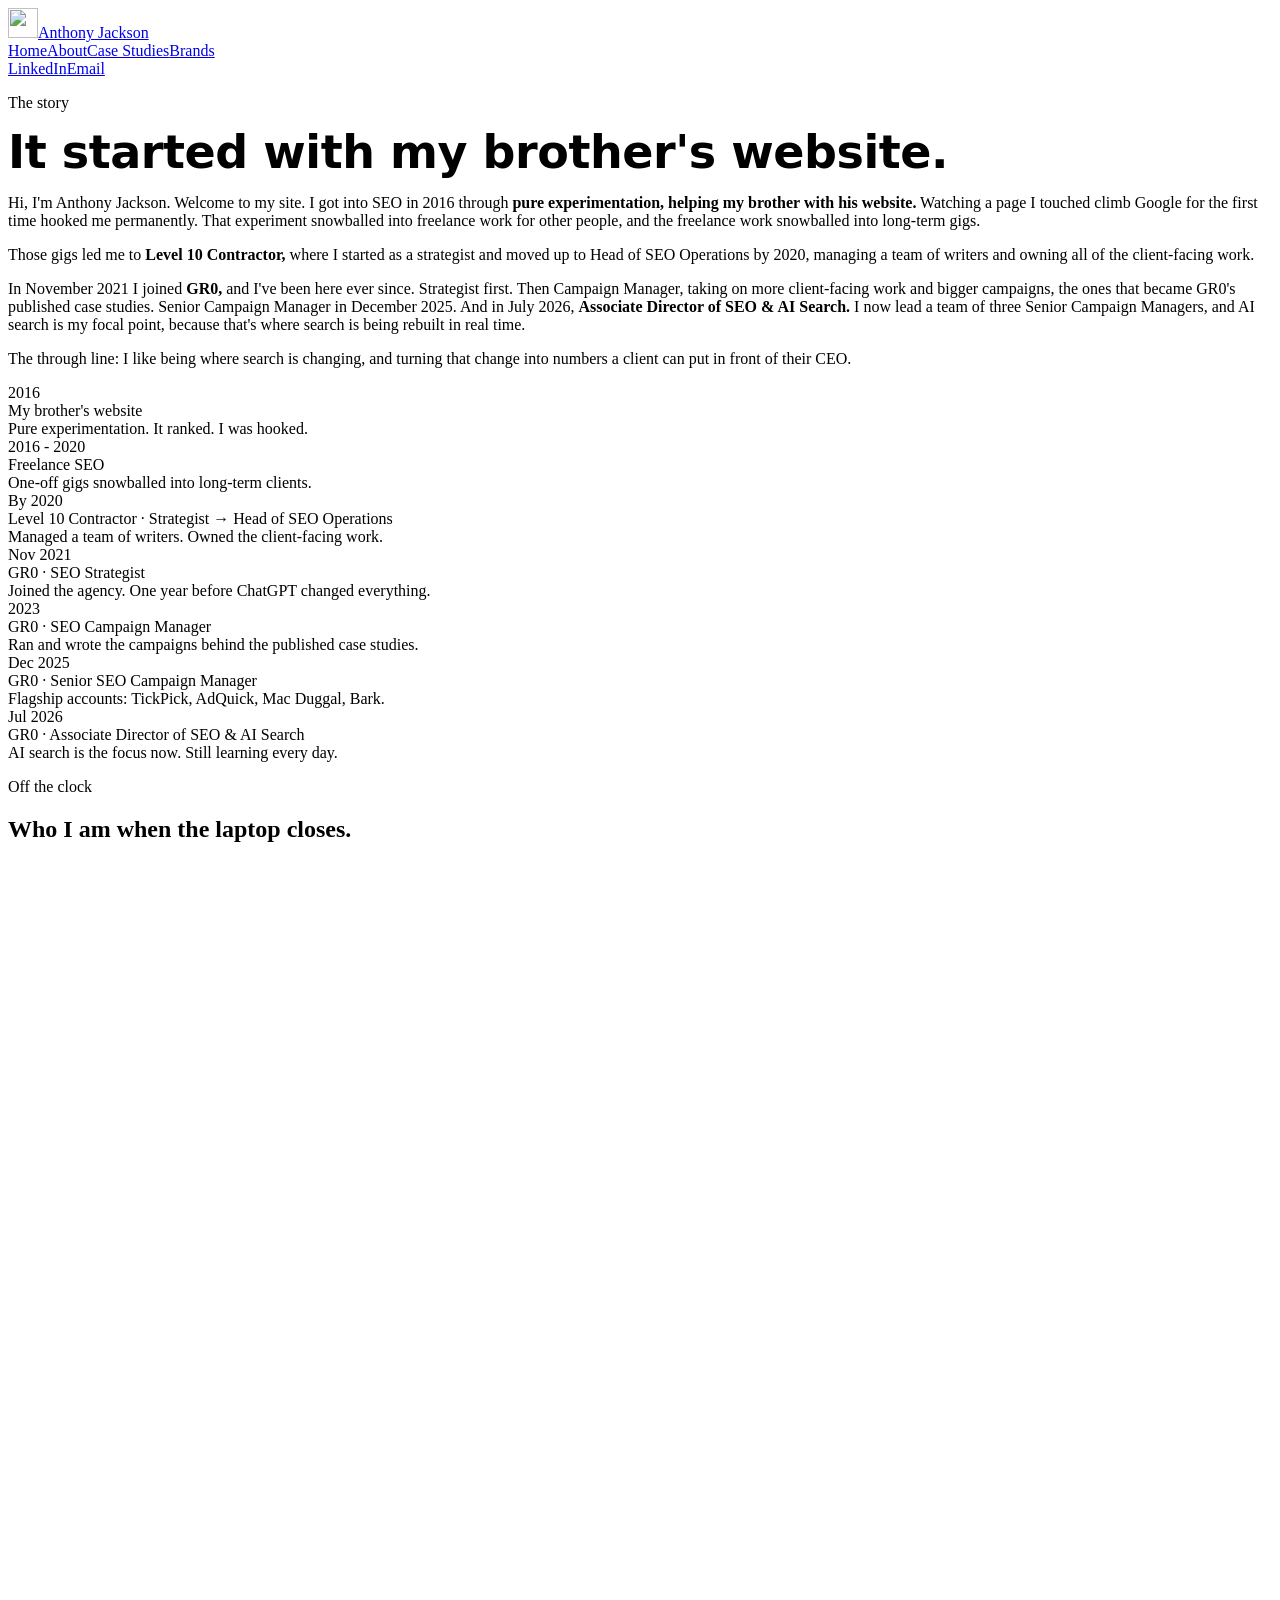
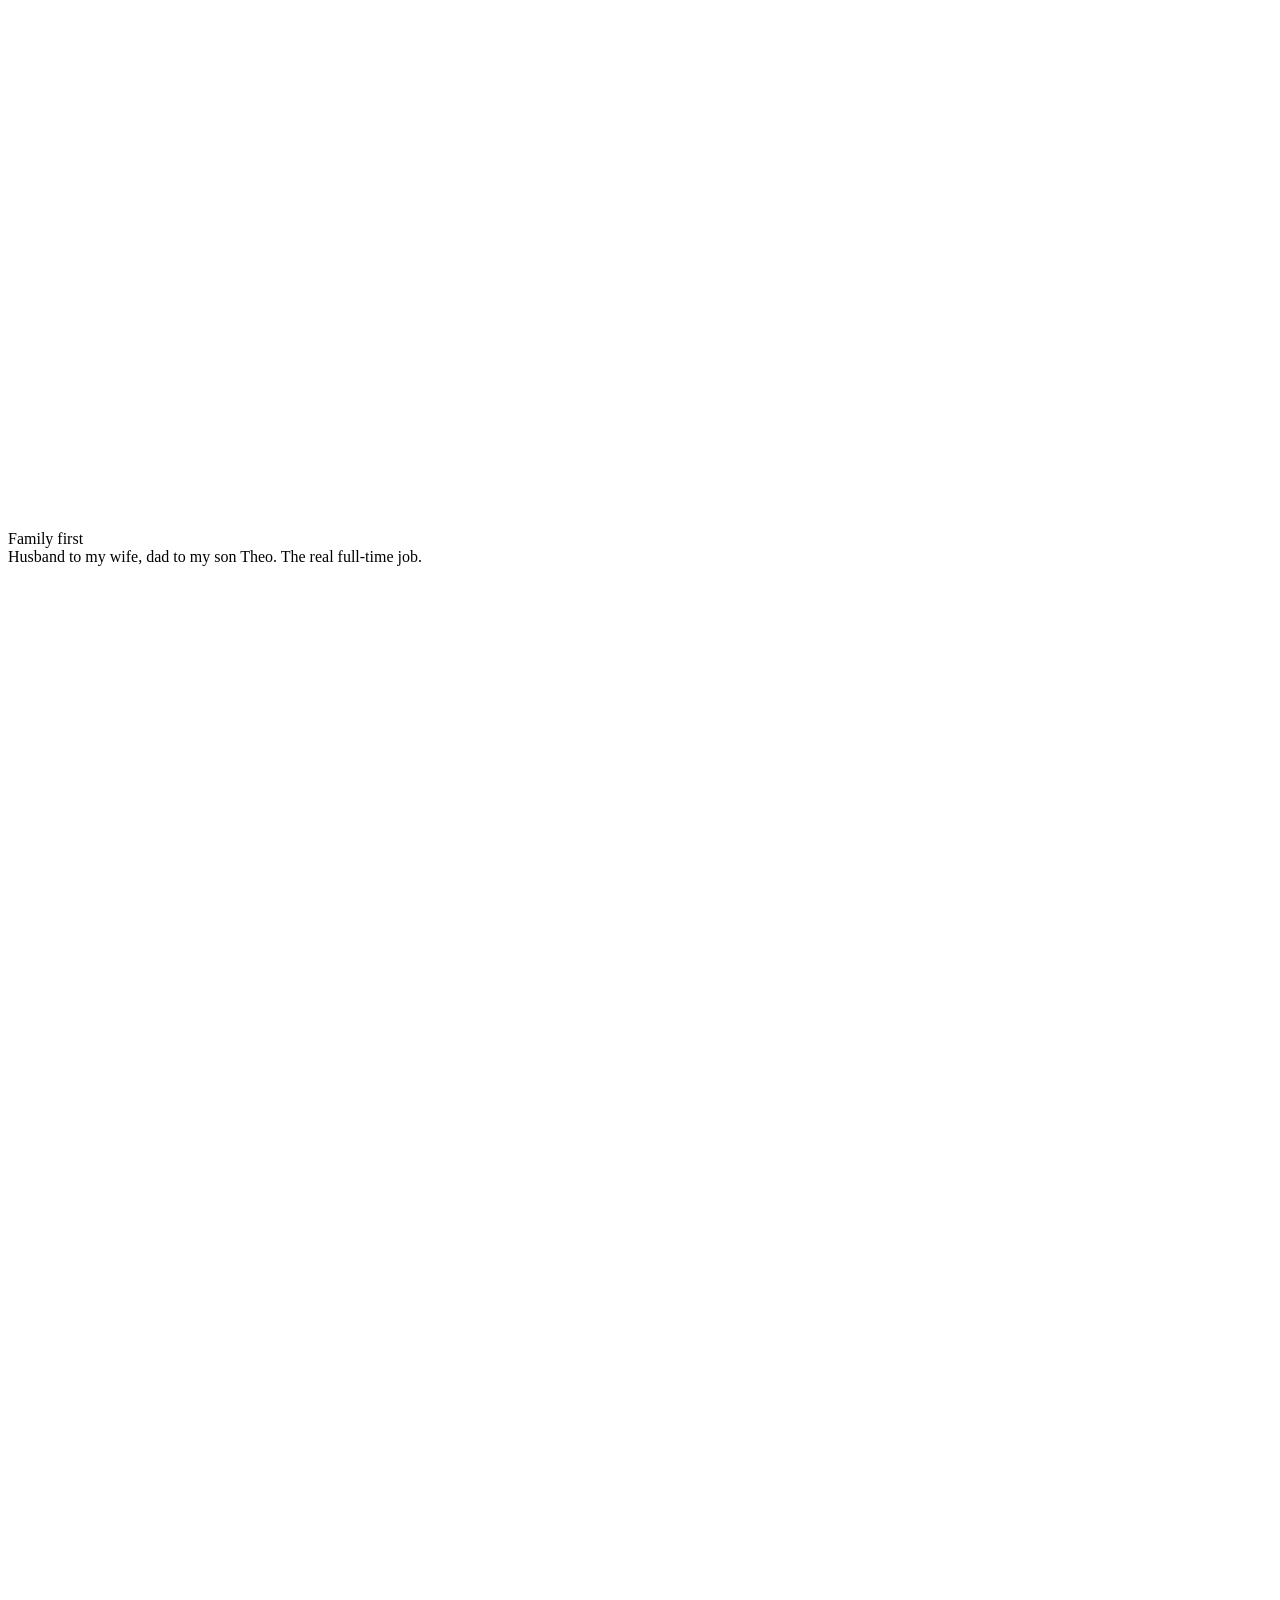
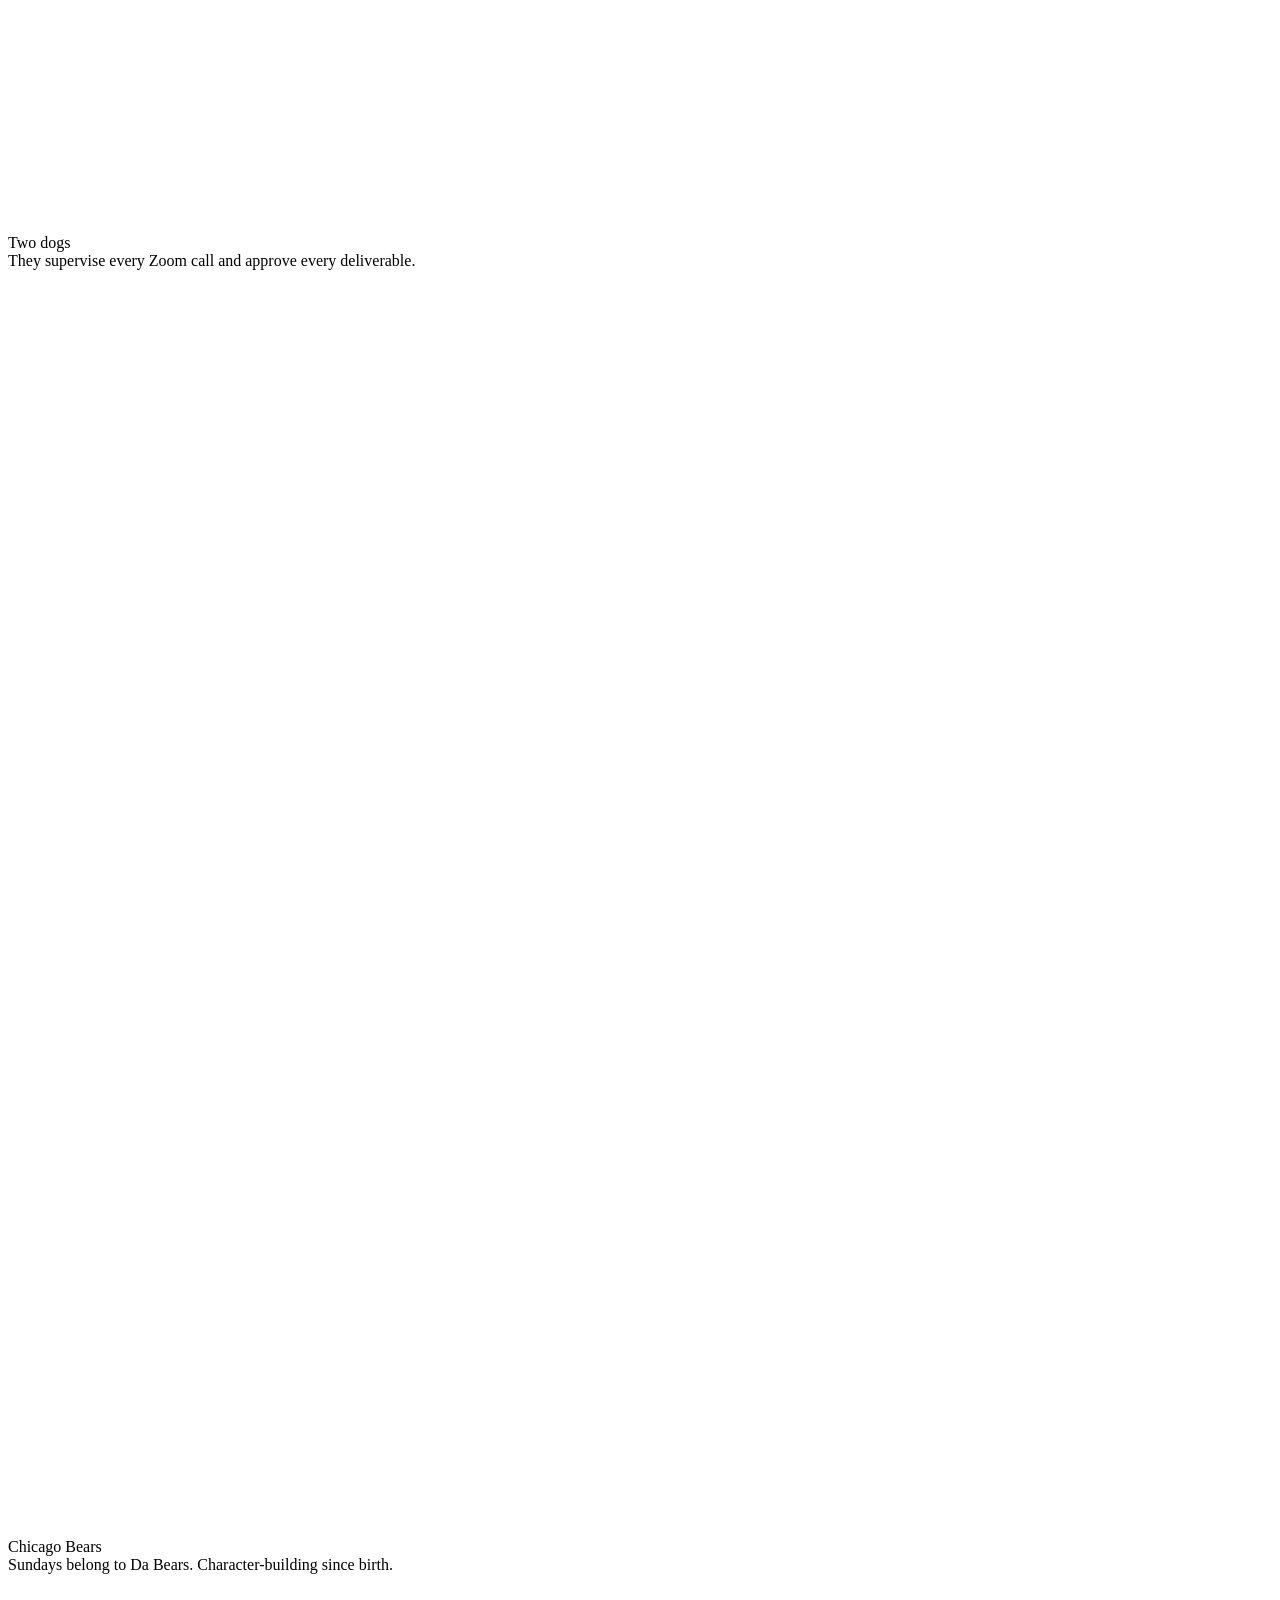
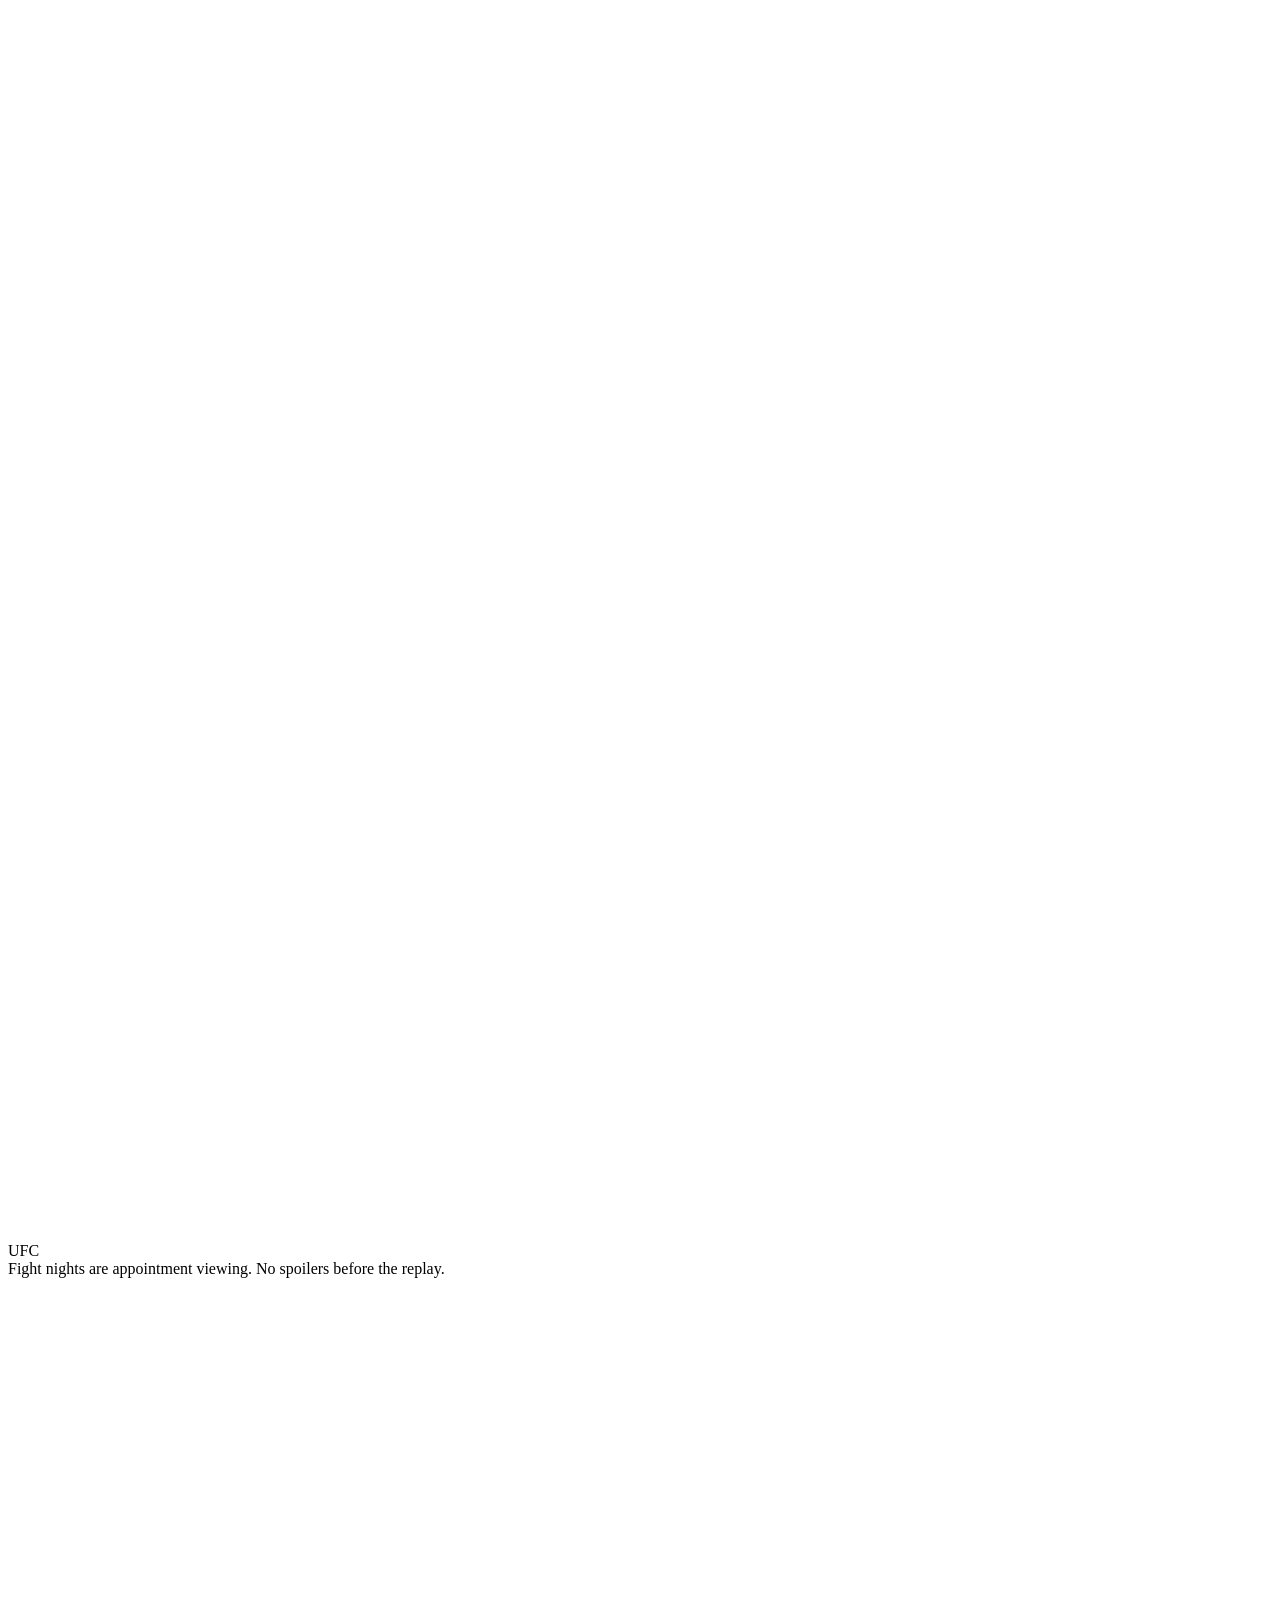
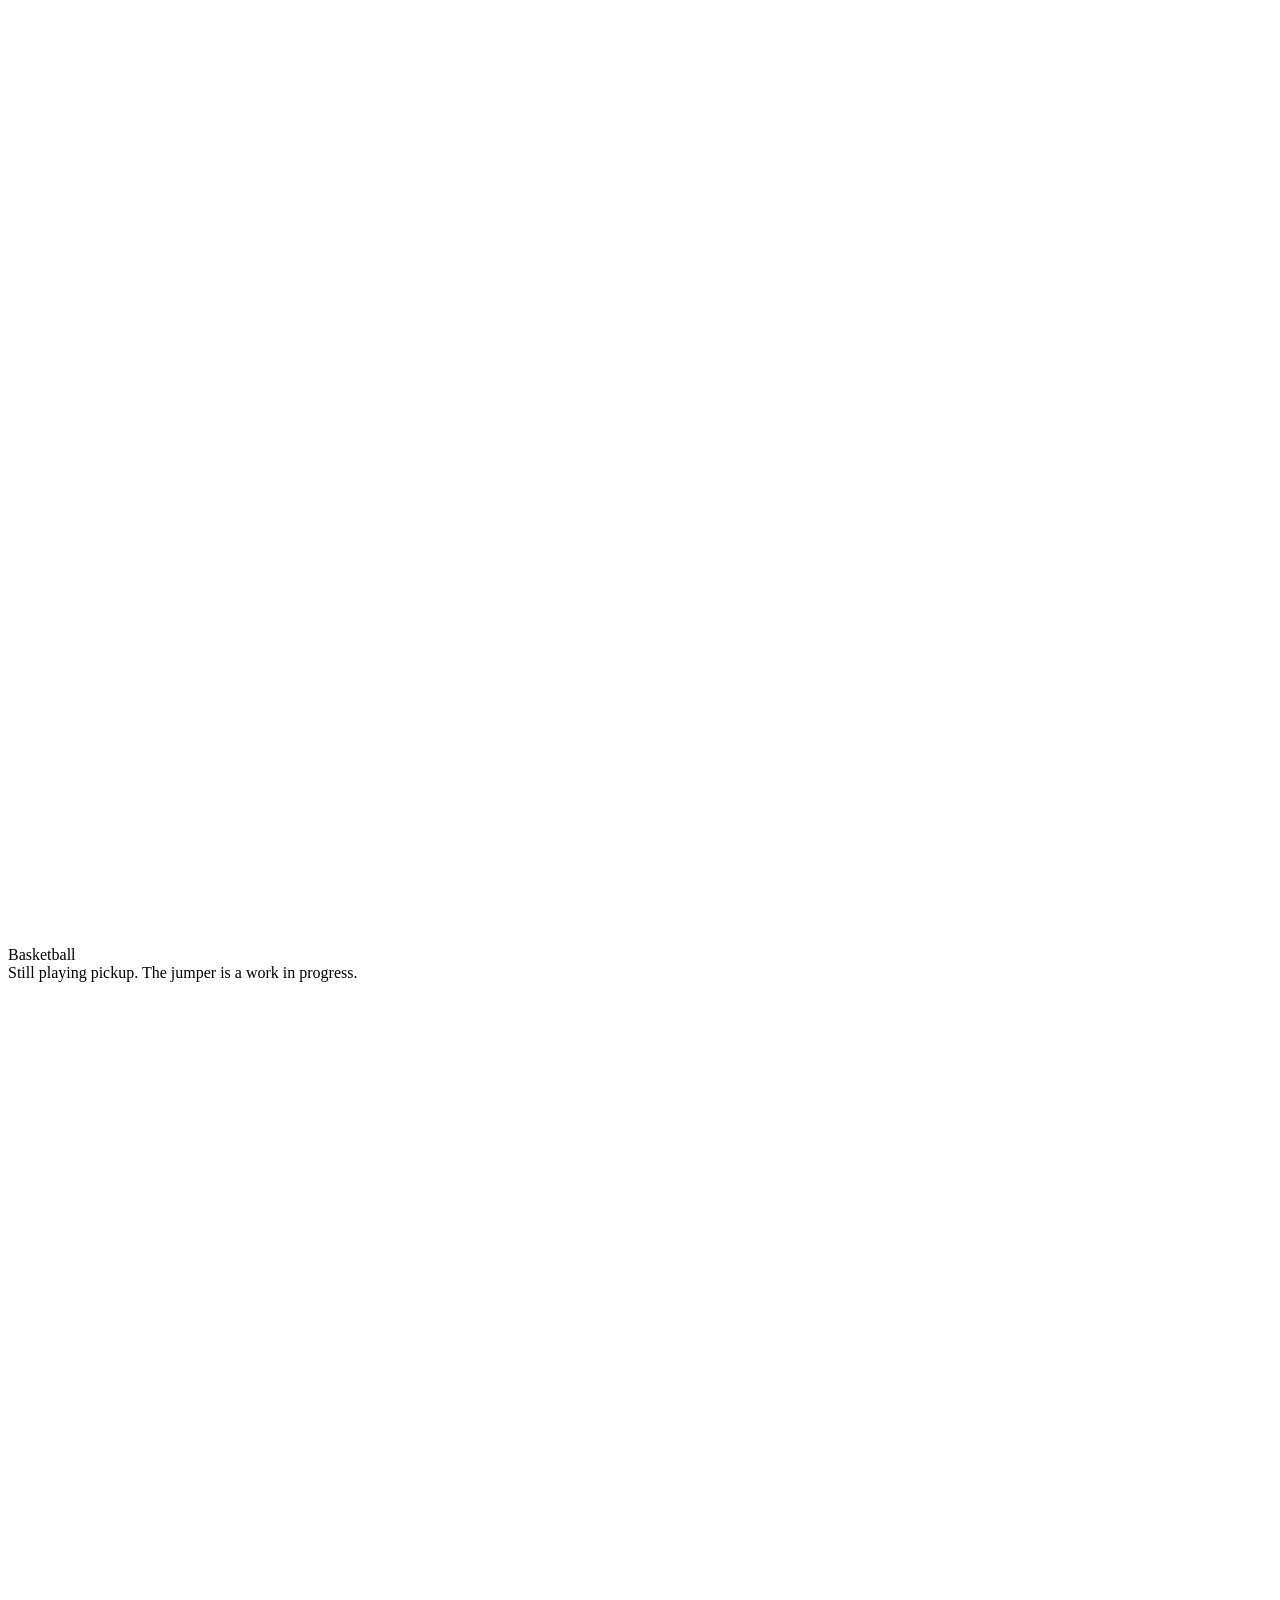
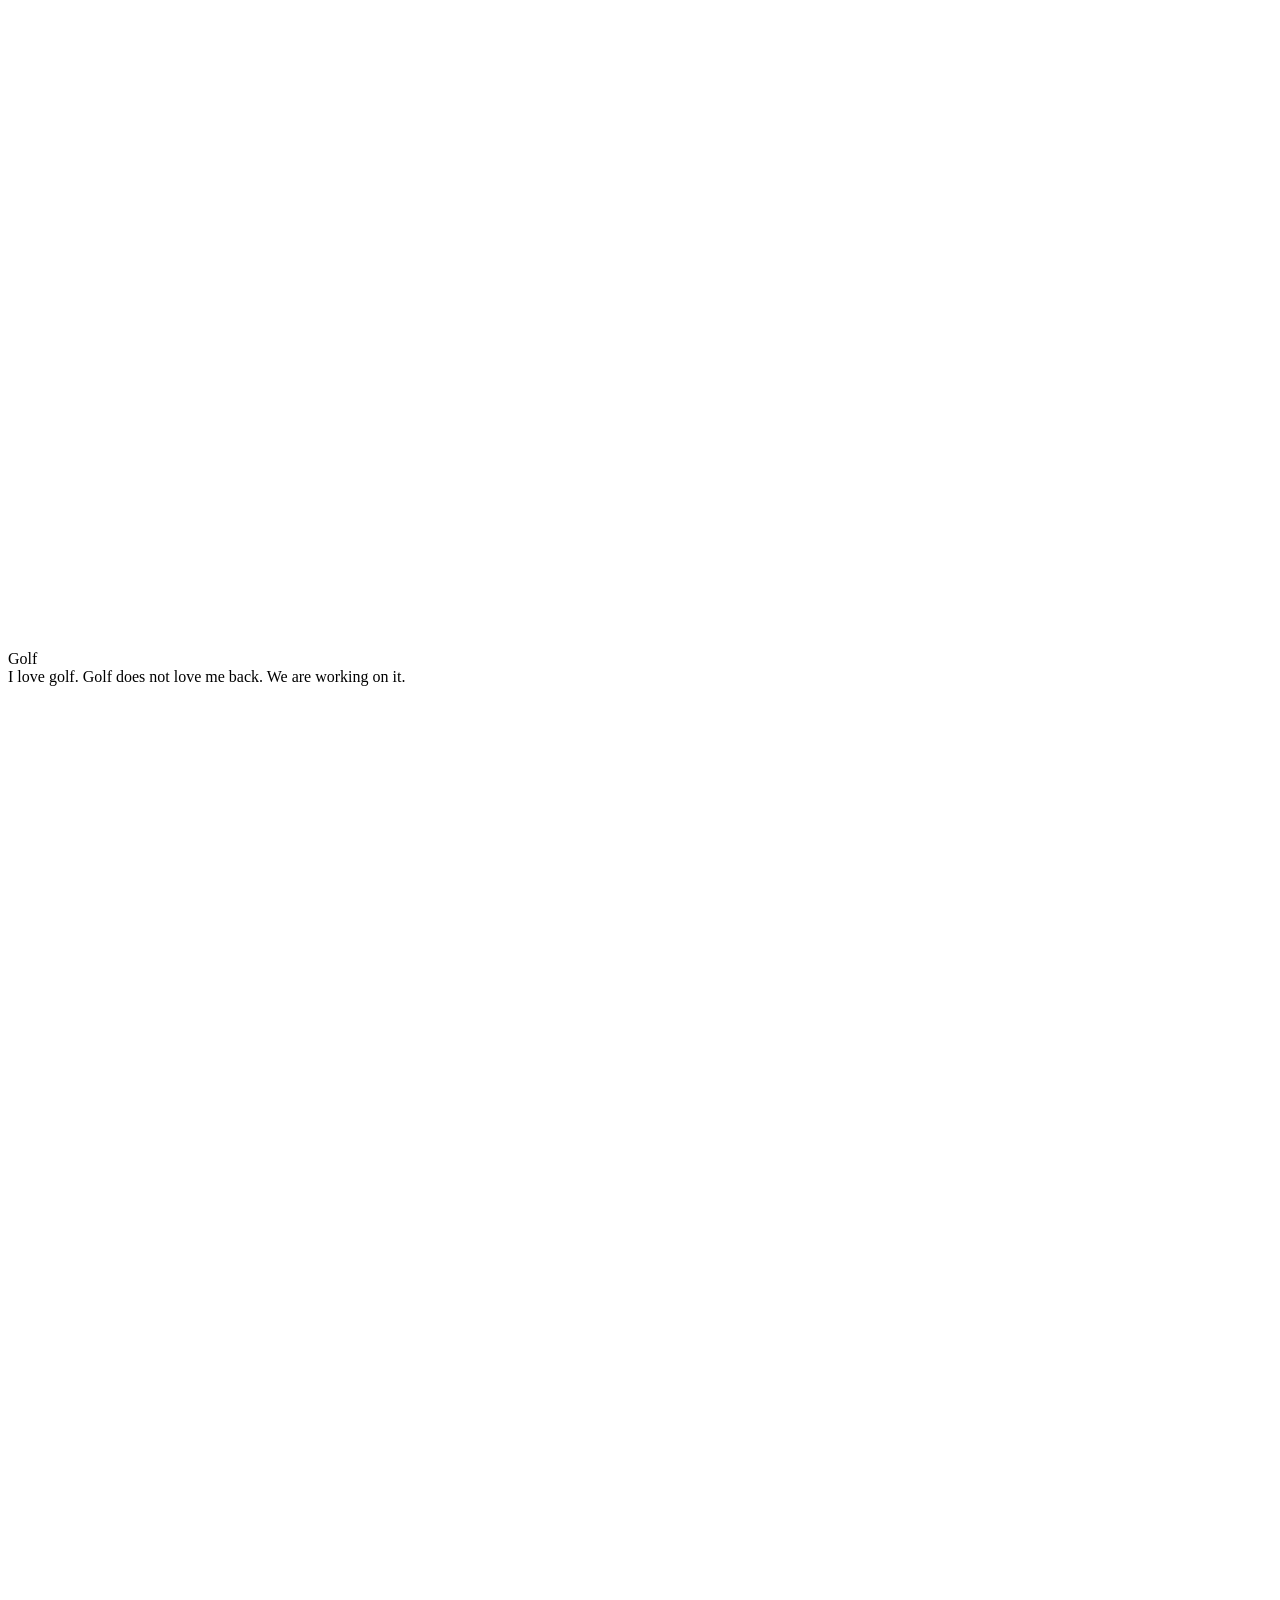
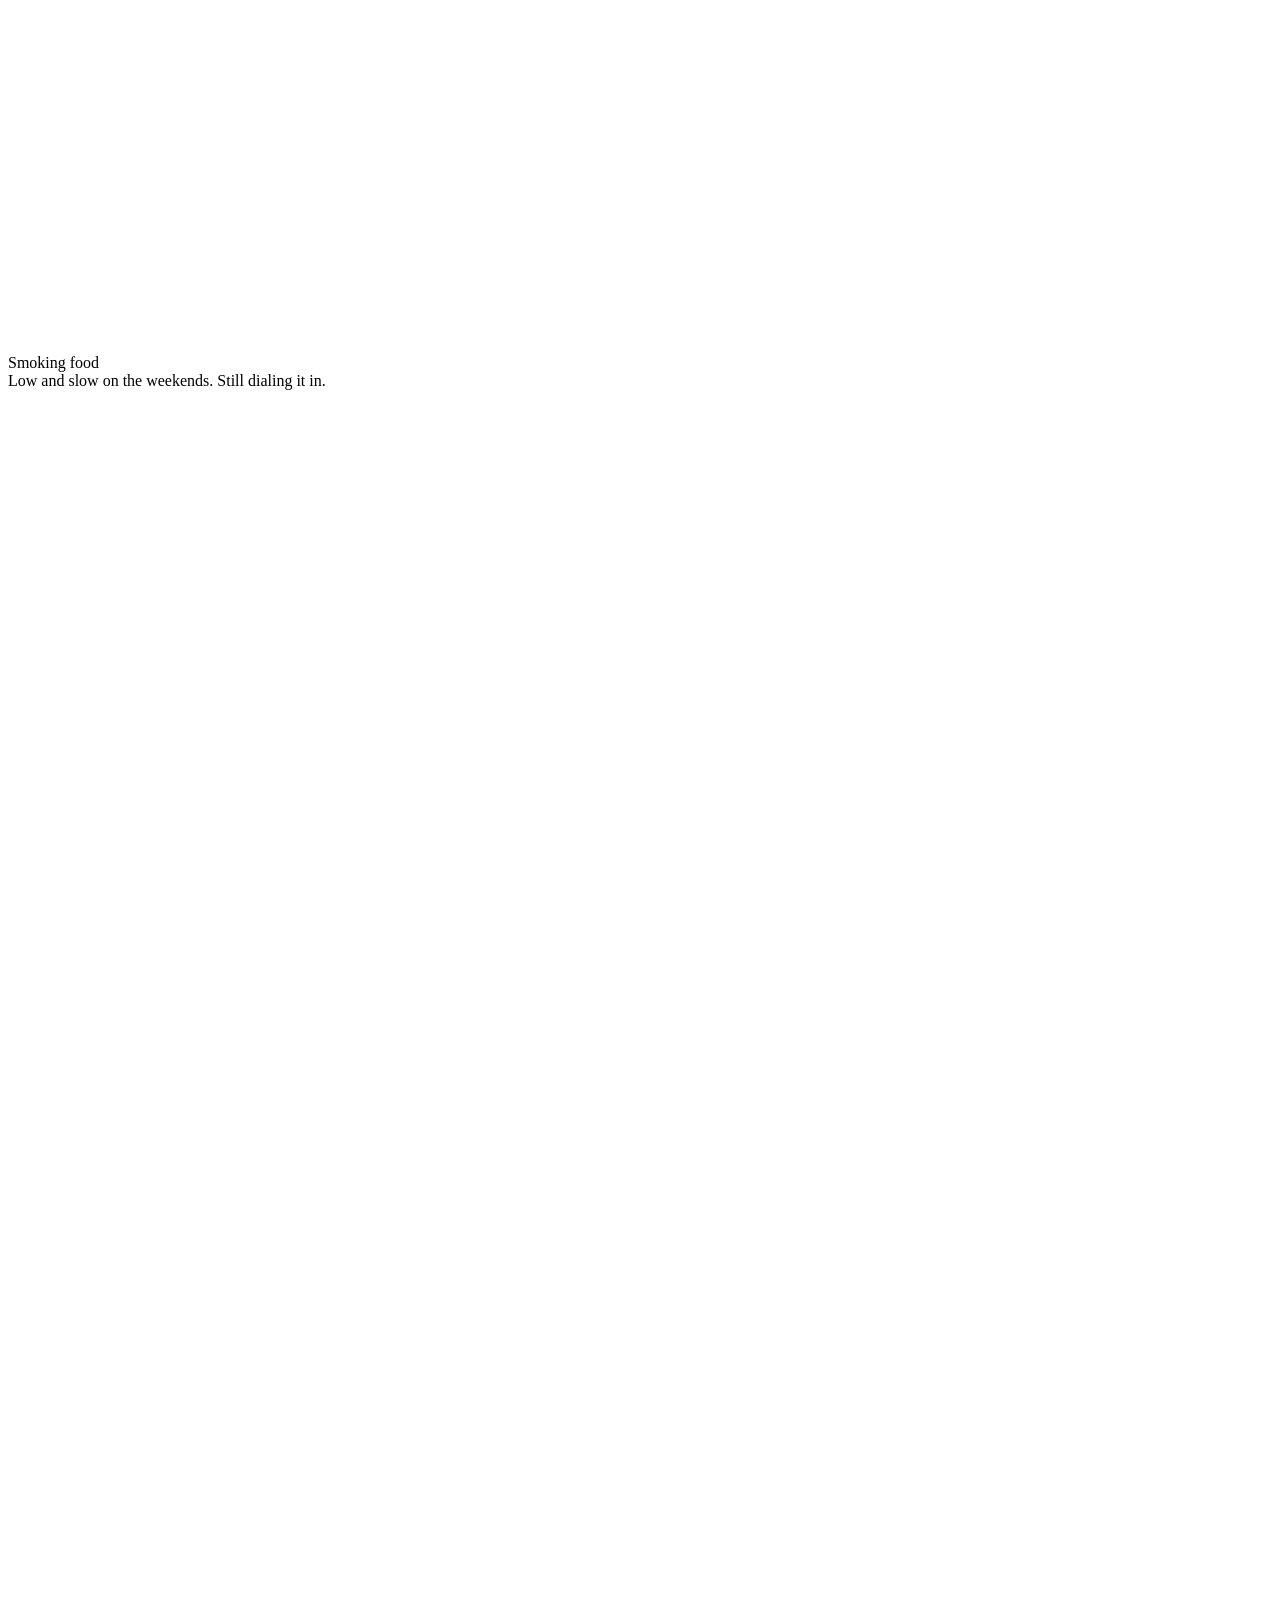
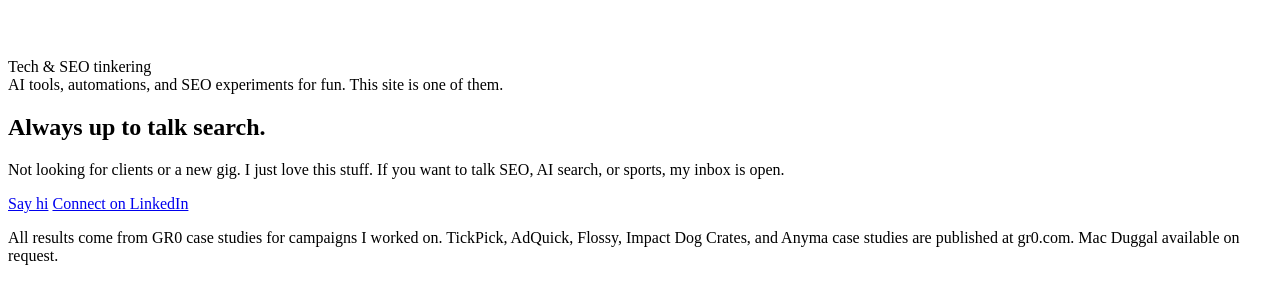
==== commit ac680d74: "Copy fixes: drop receipts line, swap brisket for sports, simpler language Co-Authored-By: Claude Fab" ====
--- a/site/about/index.html
+++ b/site/about/index.html
@@ -125,7 +125,7 @@
         <div class="life-card reveal">
           <svg viewBox="0 0 24 24" fill="none" stroke="var(--green)" stroke-width="2" stroke-linecap="round" aria-hidden="true"><path d="M5 13 C5 11.5 6.5 10.5 8 10.5 L16 10.5 C17.5 10.5 19 11.5 19 13 L19 16 C19 17.5 17.5 18.5 16 18.5 L8 18.5 C6.5 18.5 5 17.5 5 16 Z"/><line x1="4" y1="21" x2="20" y2="21"/><path d="M9 7.5 C9 6.5 8 6.2 8 5.2 C8 4.5 8.5 4 8.7 3.8"/><path d="M13 7.5 C13 6.5 12 6.2 12 5.2 C12 4.5 12.5 4 12.7 3.8"/><path d="M17 7.5 C17 6.5 16 6.2 16 5.2 C16 4.5 16.5 4 16.7 3.8"/></svg>
           <div class="lt">Smoking food</div>
-          <div class="ld">Low and slow. Brisket is a personality trait at this point.</div>
+          <div class="ld">Low and slow on the weekends. Still dialing it in.</div>
         </div>
         <div class="life-card reveal">
           <svg viewBox="0 0 24 24" fill="none" stroke="var(--green)" stroke-width="2" stroke-linecap="round" aria-hidden="true"><rect x="7" y="7" width="10" height="10" rx="2"/><line x1="10" y1="7" x2="10" y2="3"/><line x1="14" y1="7" x2="14" y2="3"/><line x1="10" y1="21" x2="10" y2="17"/><line x1="14" y1="21" x2="14" y2="17"/><line x1="7" y1="10" x2="3" y2="10"/><line x1="7" y1="14" x2="3" y2="14"/><line x1="21" y1="10" x2="17" y2="10"/><line x1="21" y1="14" x2="17" y2="14"/></svg>
@@ -138,7 +138,7 @@
 <footer>
     <div class="foot-card">
       <h2>Always up to talk search.</h2>
-      <p class="sub">Not looking for clients or a new gig. I just love this stuff. If you want to nerd out about SEO, AI search, automation, or smoking a brisket, my inbox is open.</p>
+      <p class="sub">Not looking for clients or a new gig. I just love this stuff. If you want to talk SEO, AI search, or sports, my inbox is open.</p>
       <div class="foot-ctas">
         <a class="btn primary" href="mailto:tjackson15.17@gmail.com">Say hi</a>
         <a class="btn ghost" href="https://www.linkedin.com/in/anthony-jackson-seo/" target="_blank" rel="noopener">Connect on LinkedIn</a>
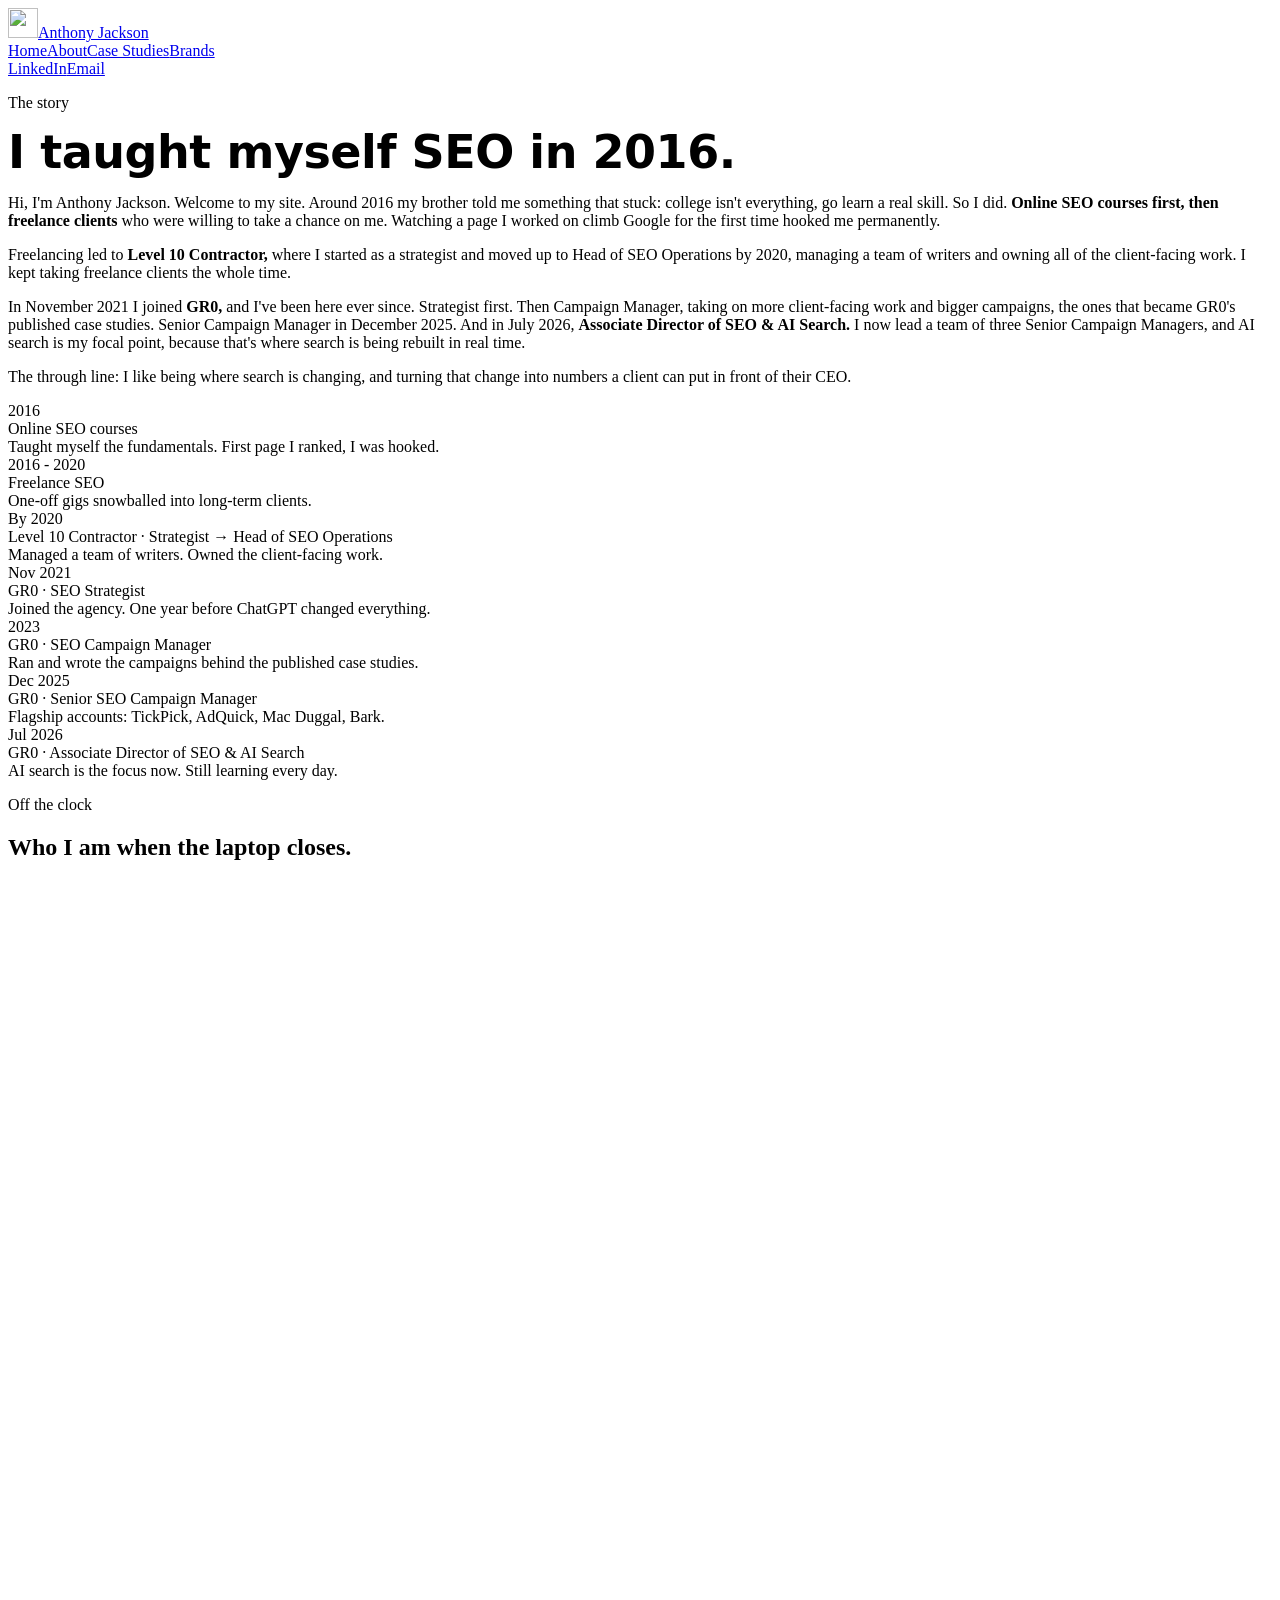
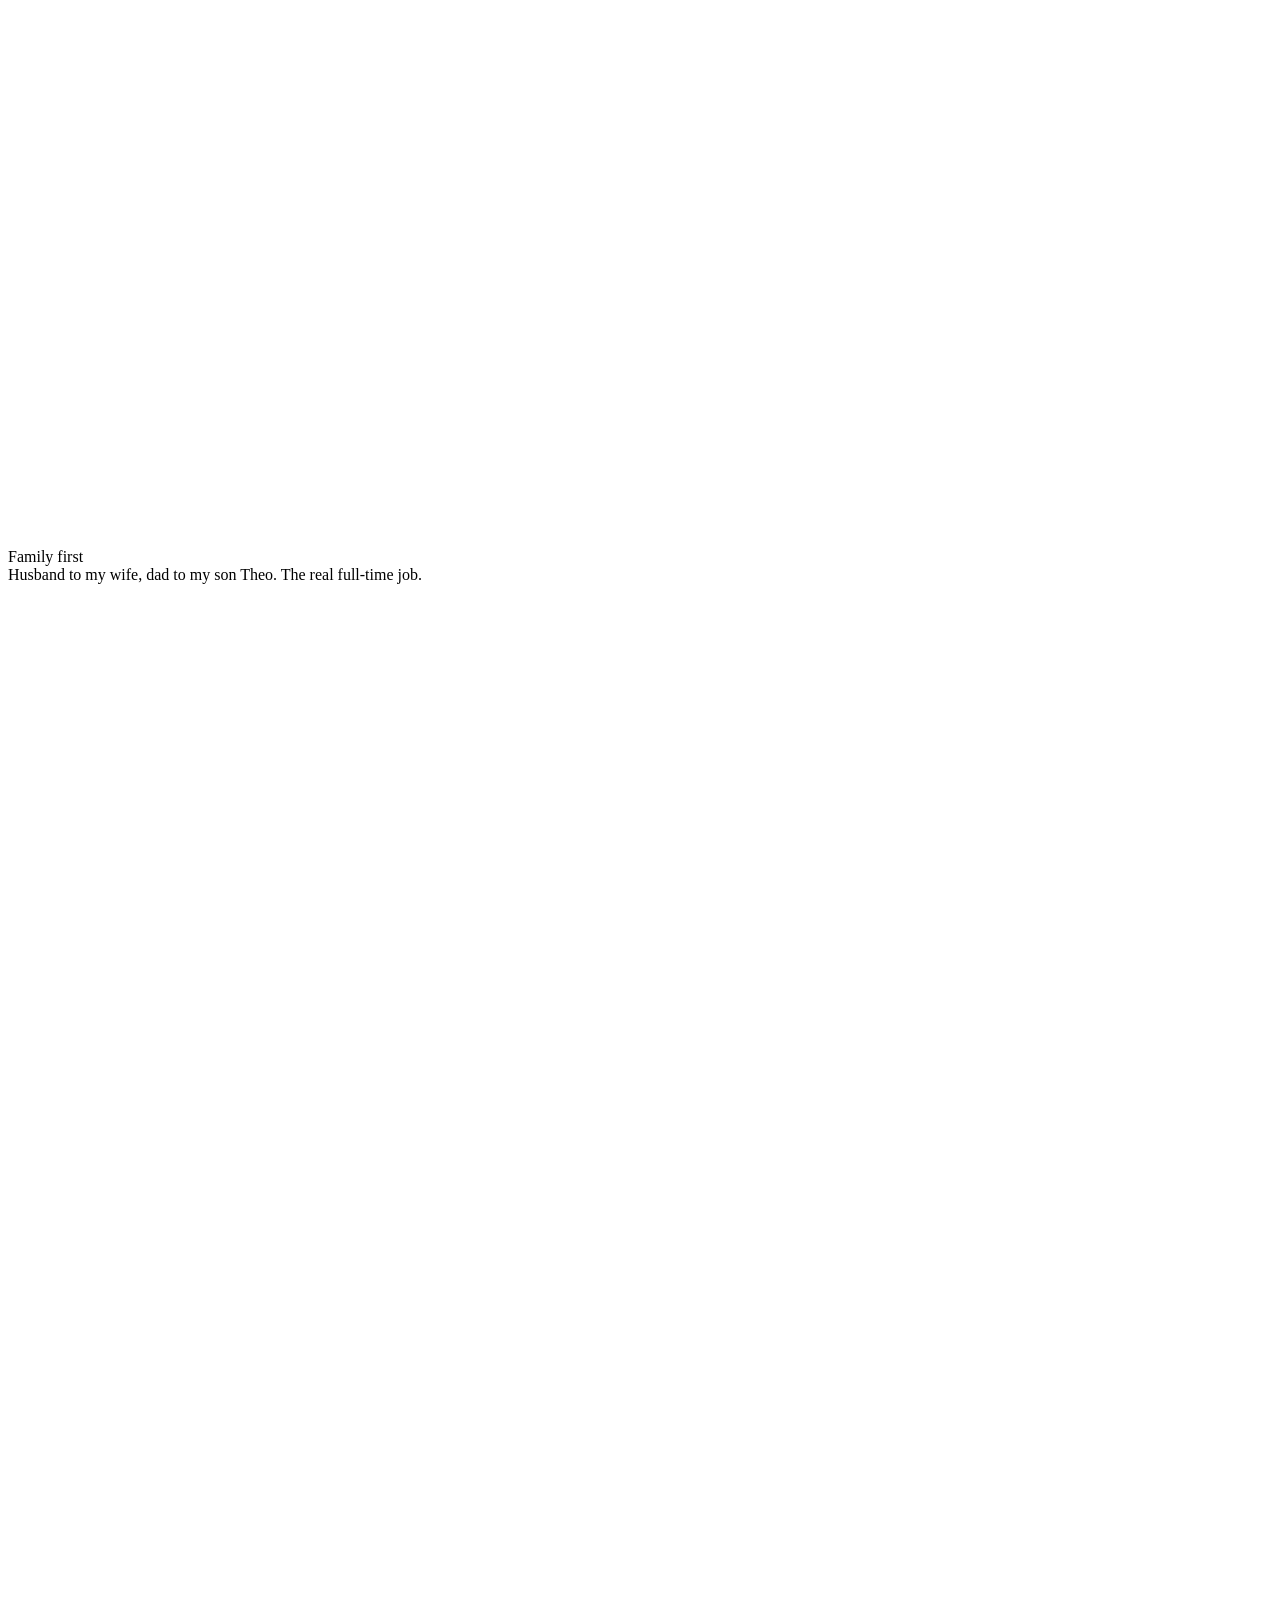
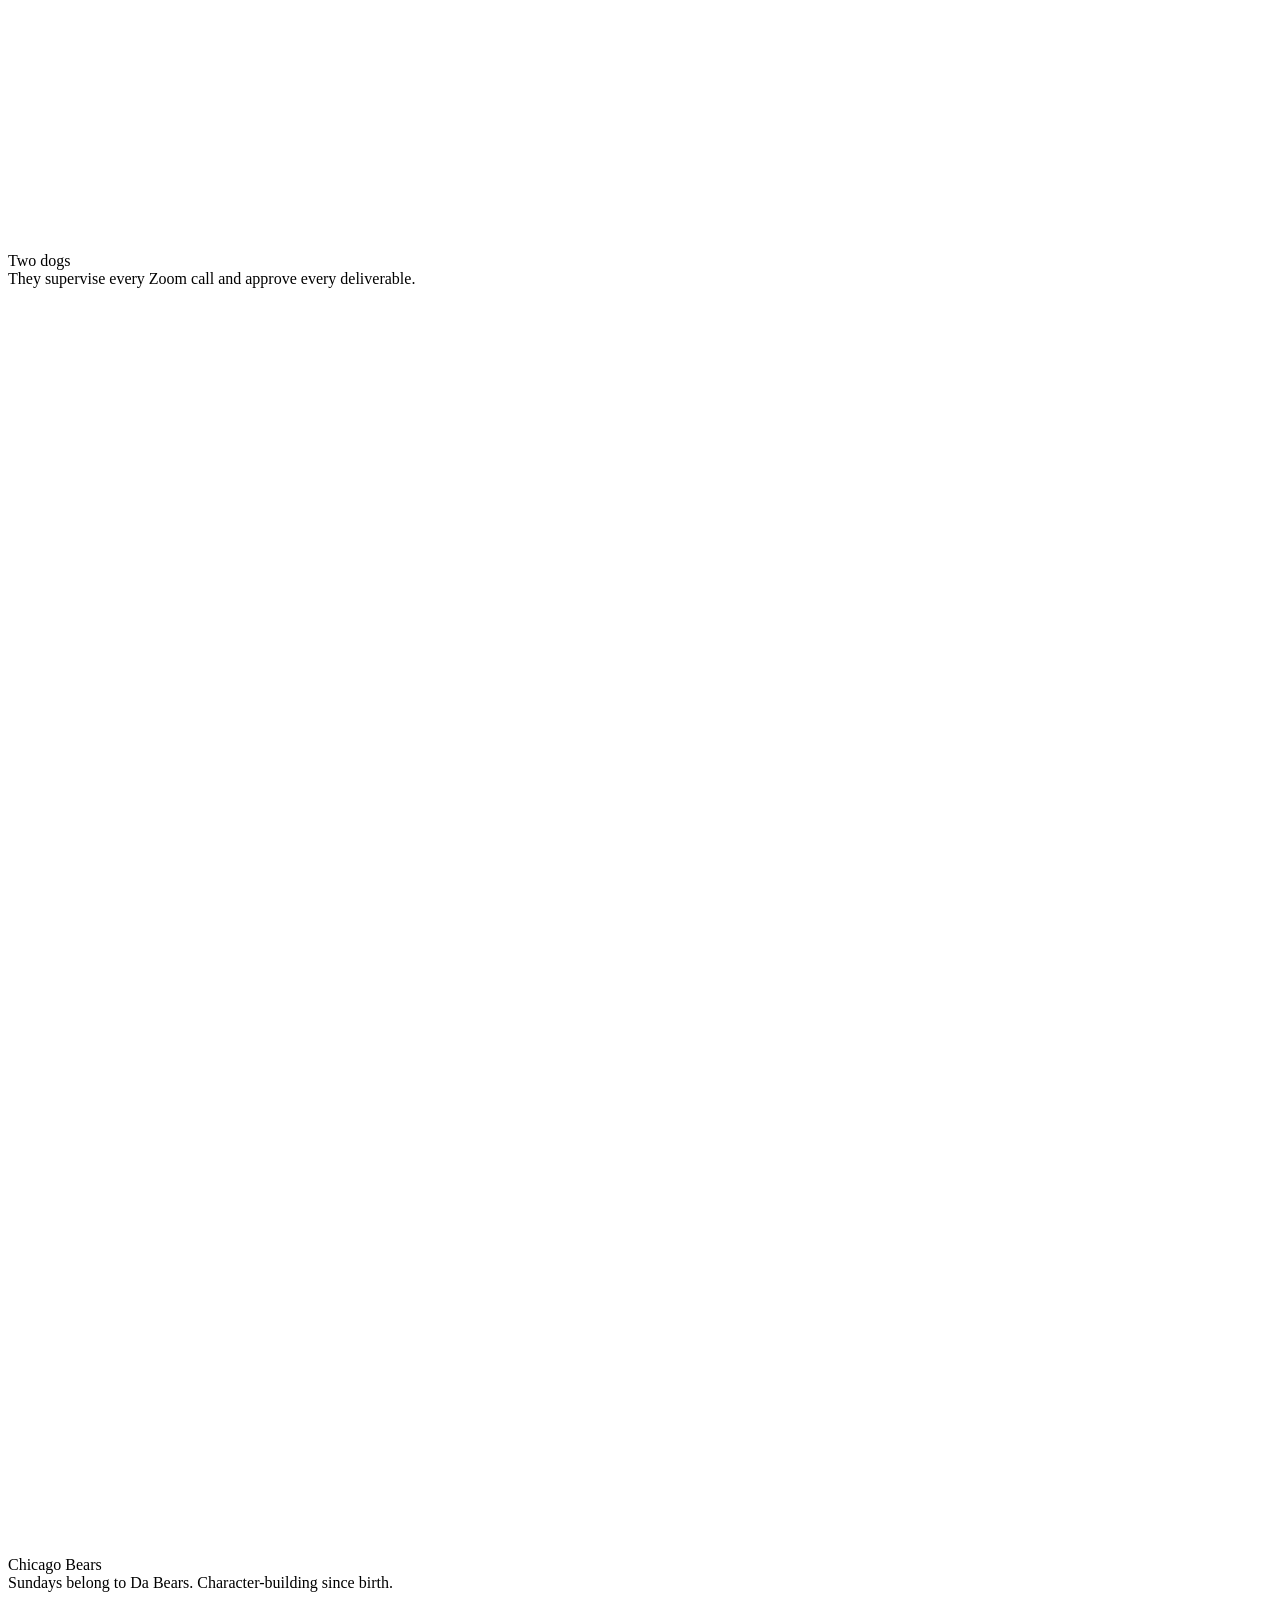
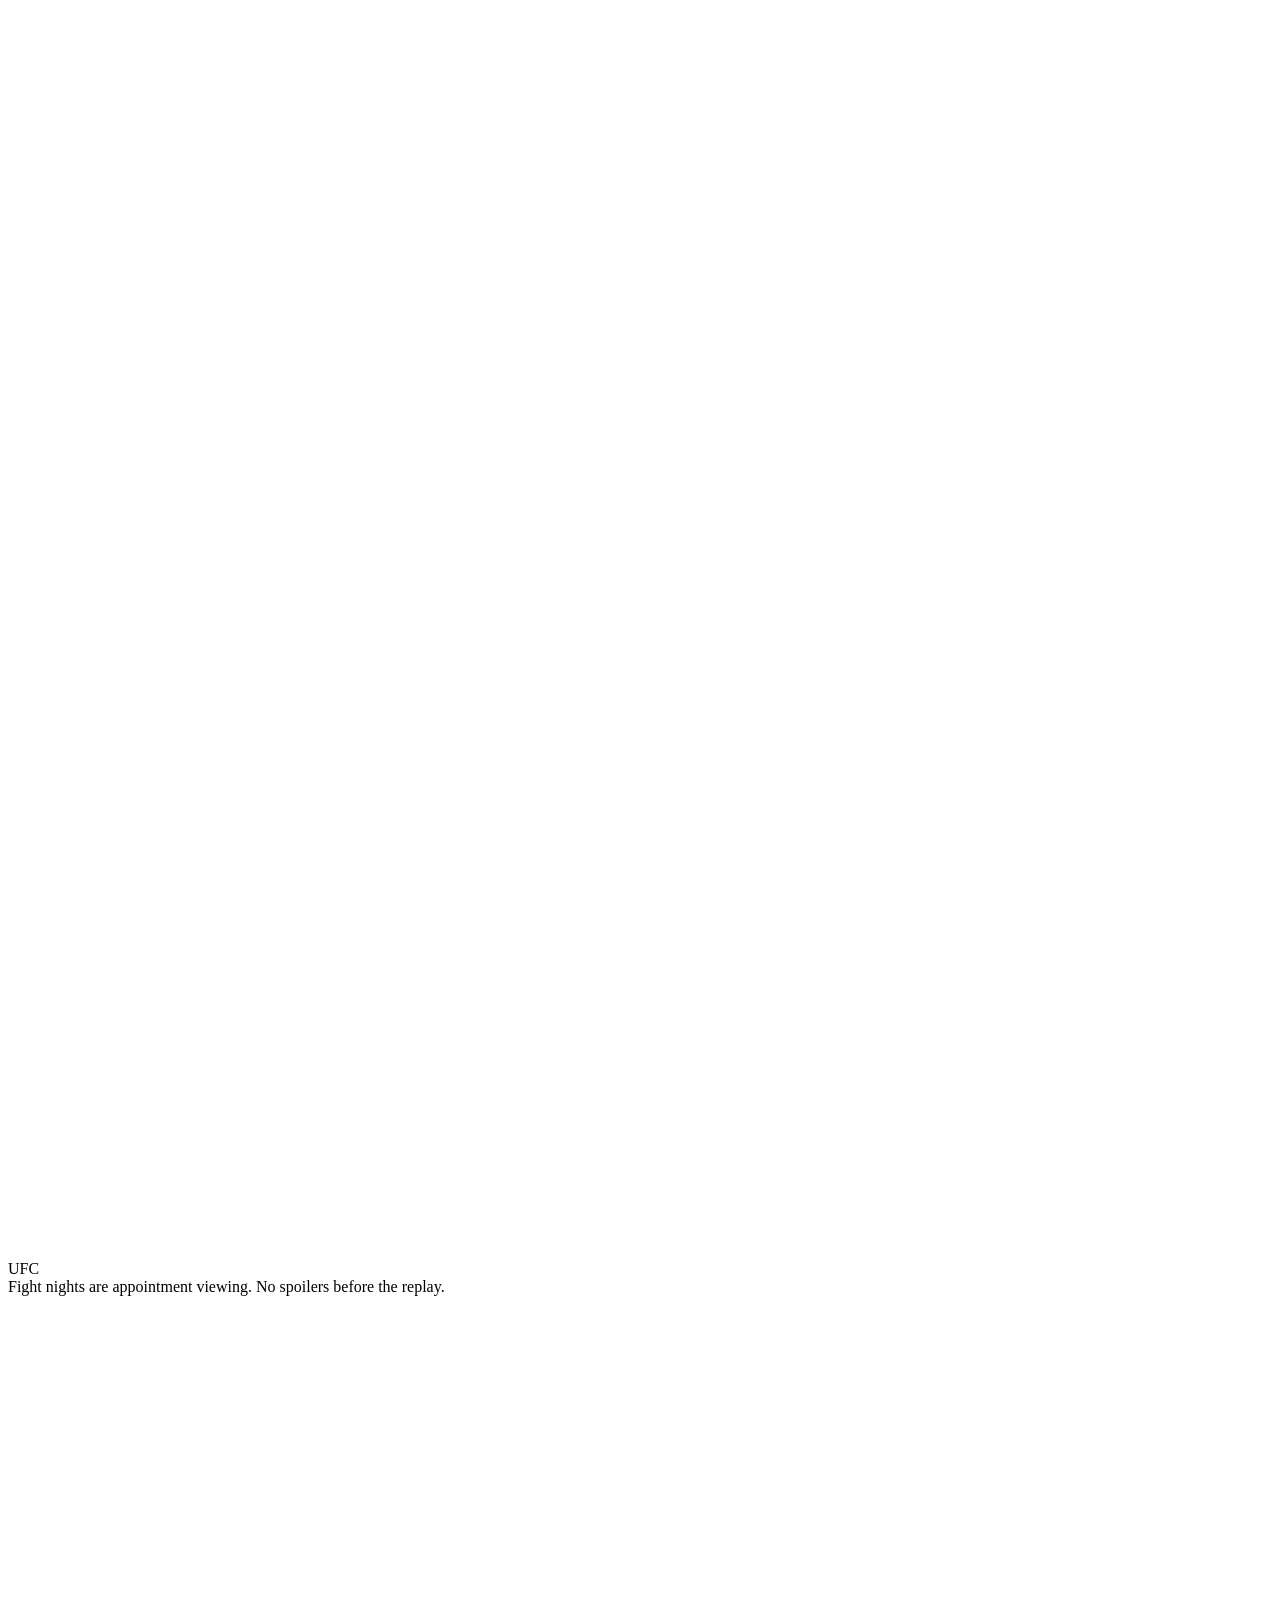
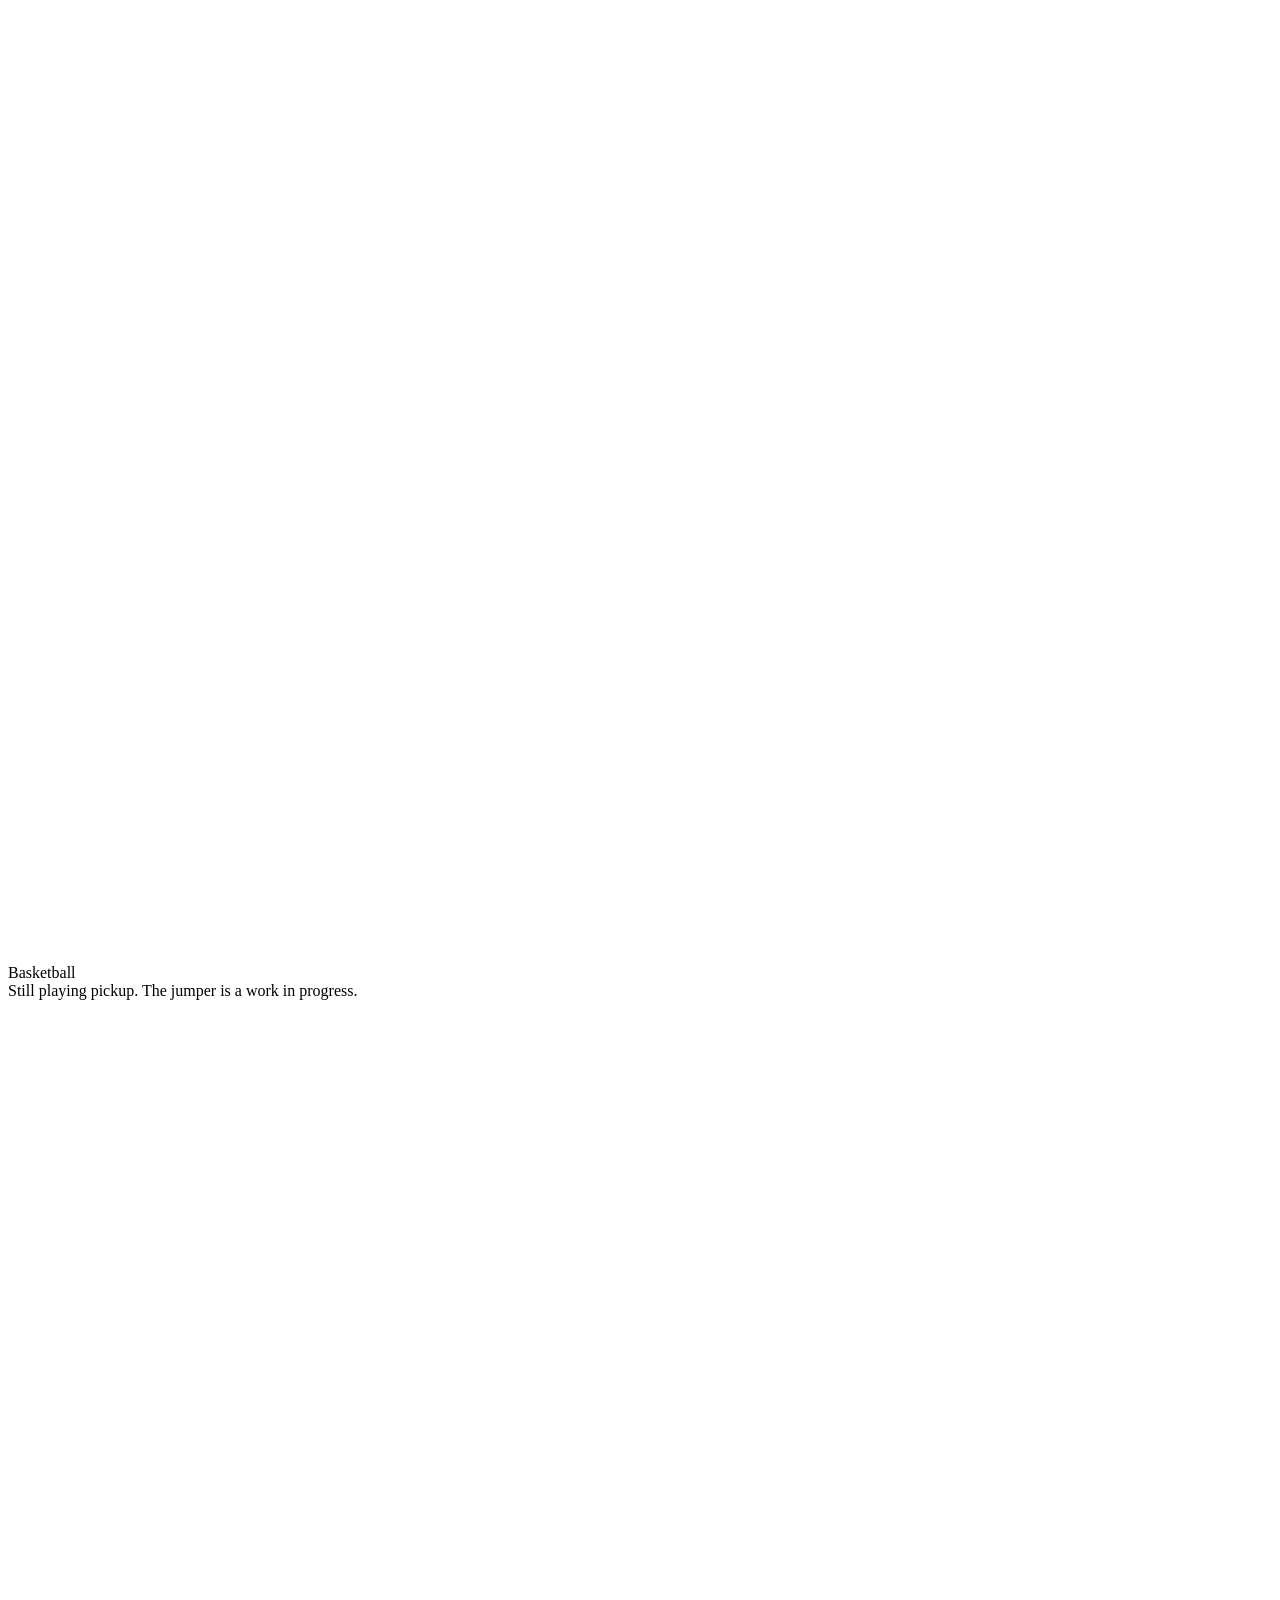
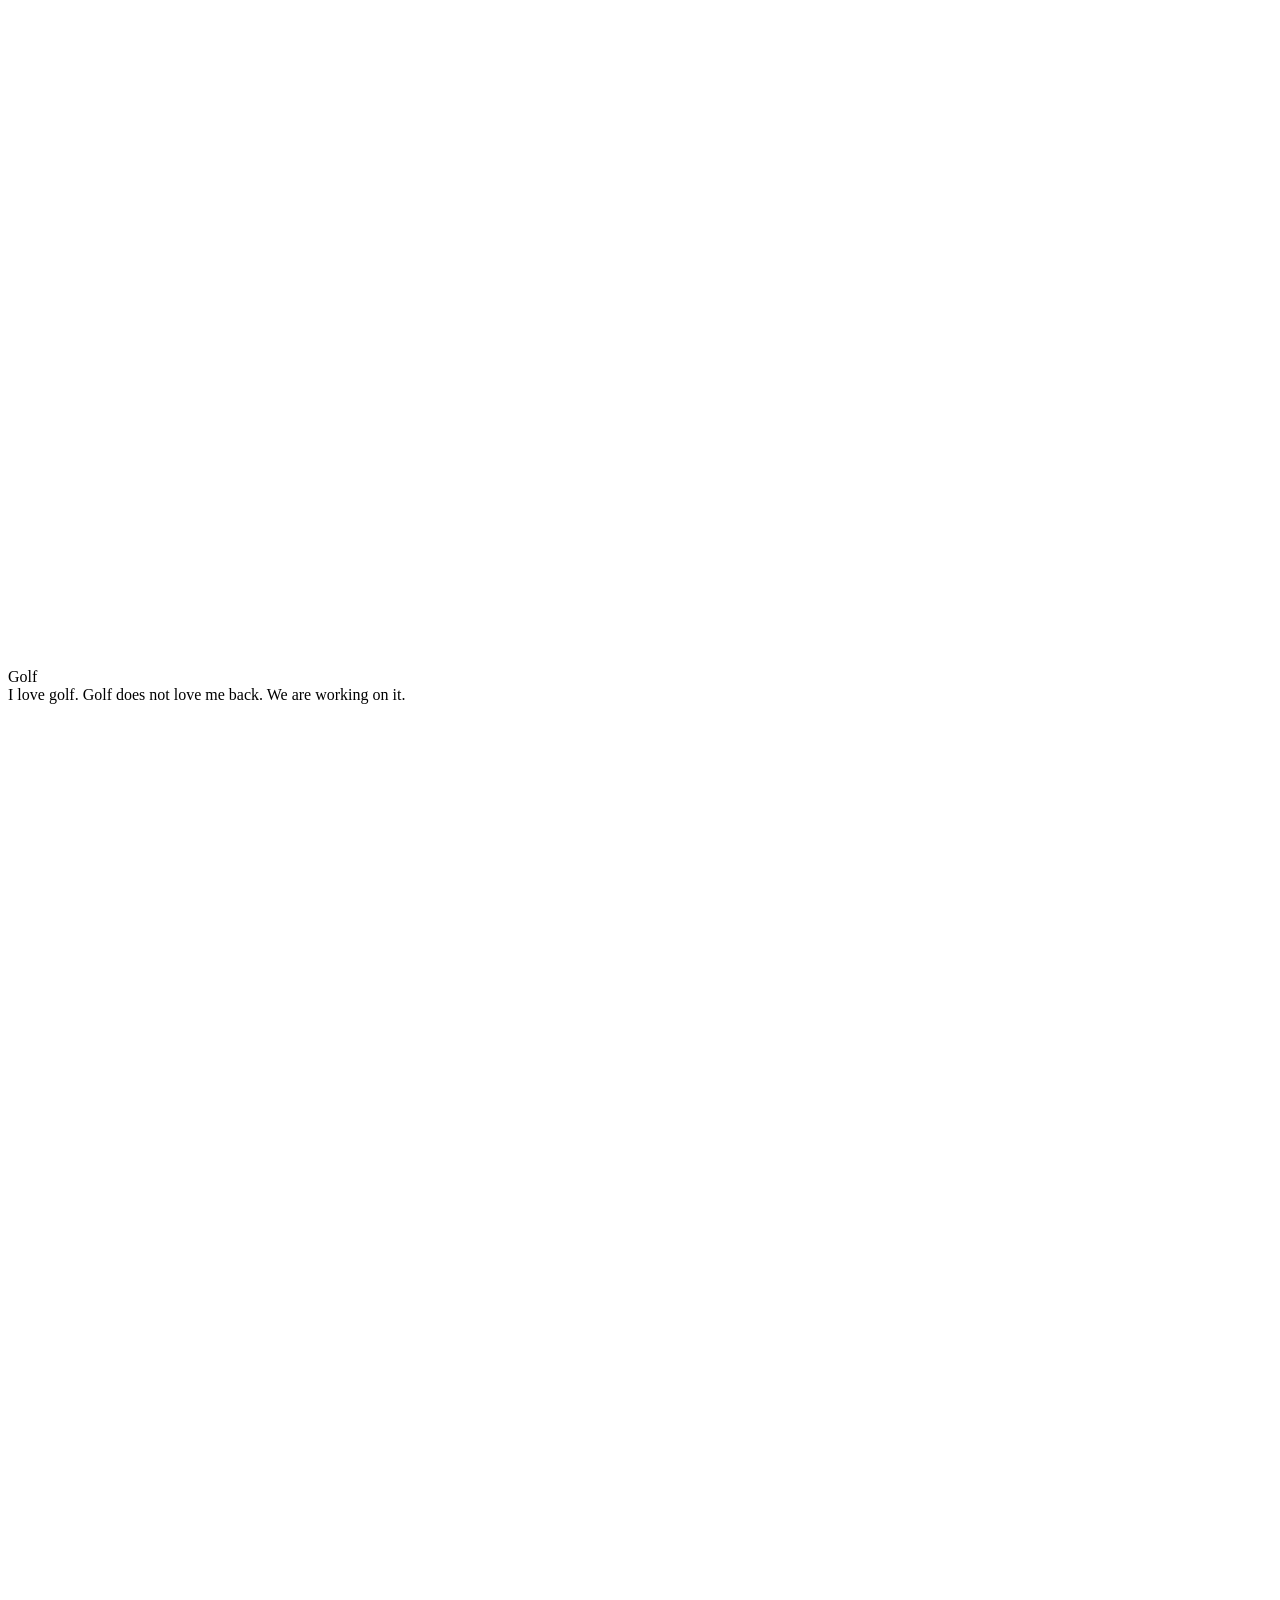
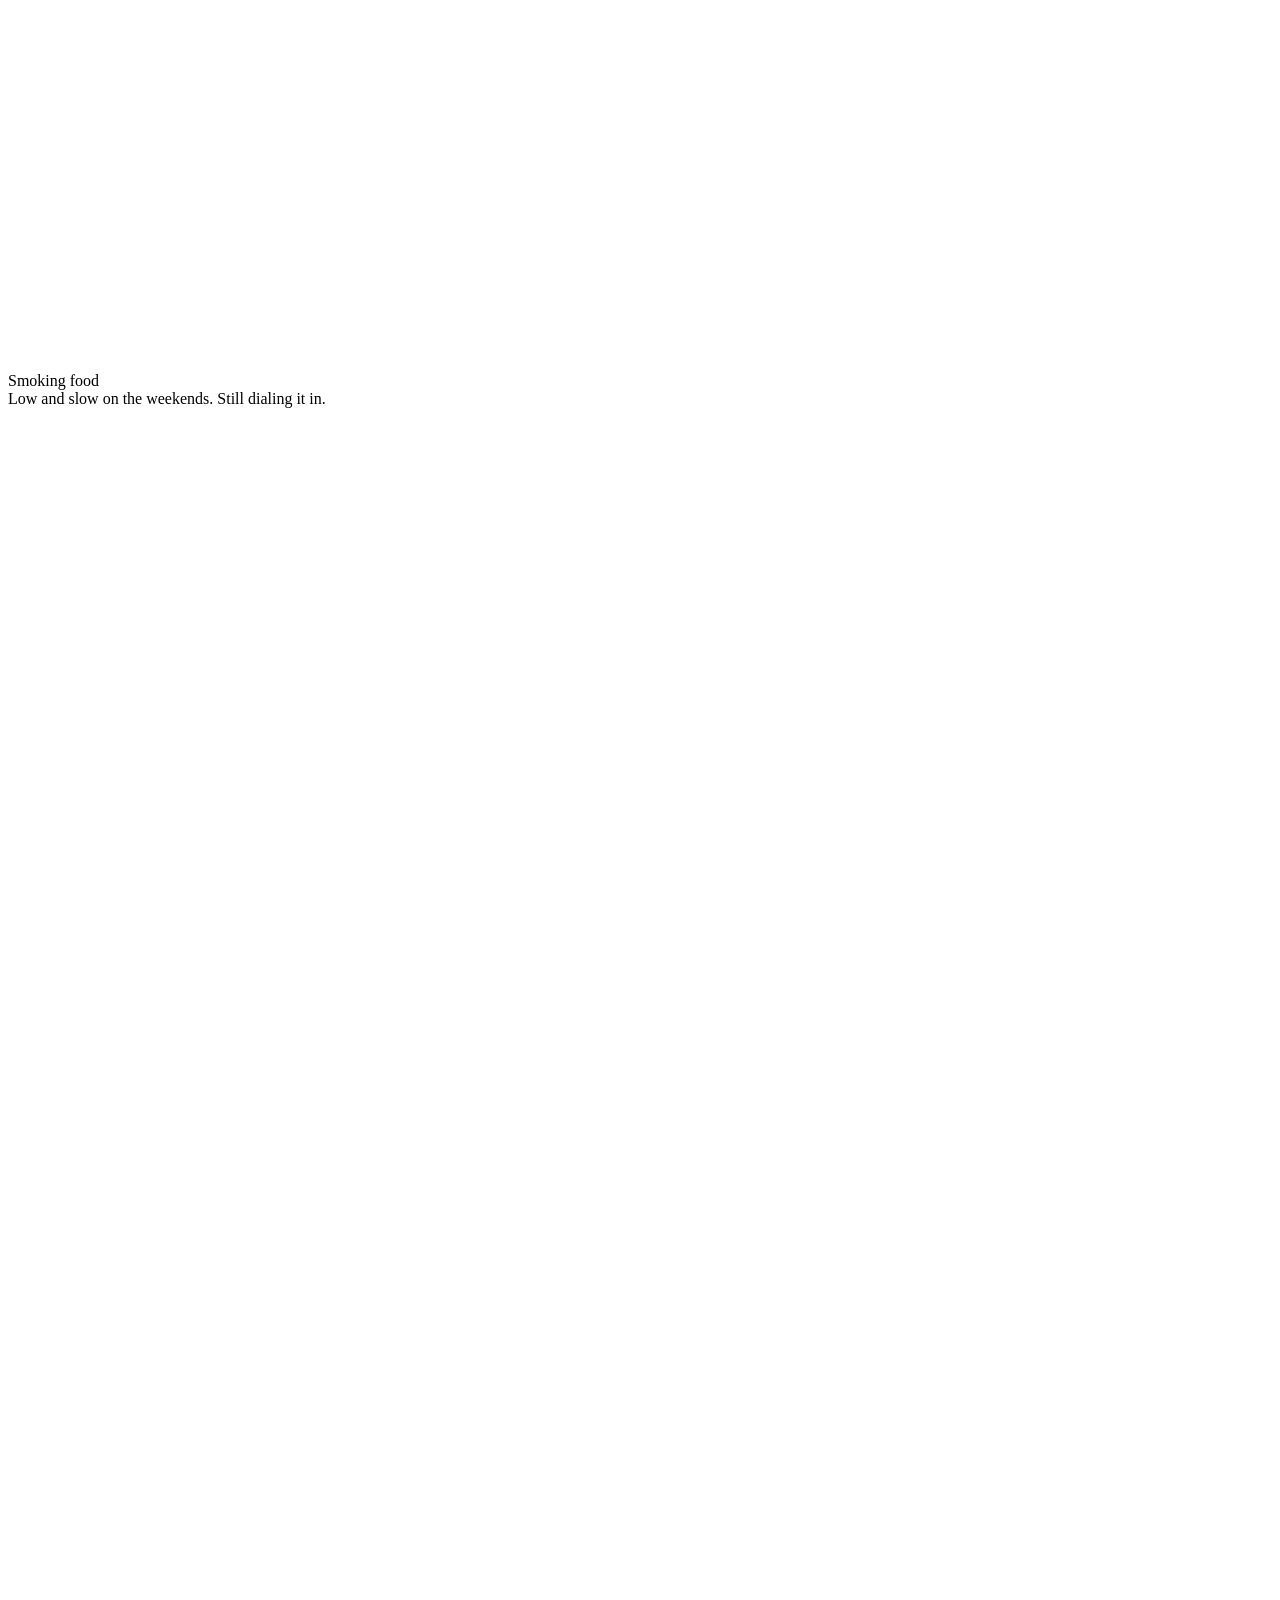
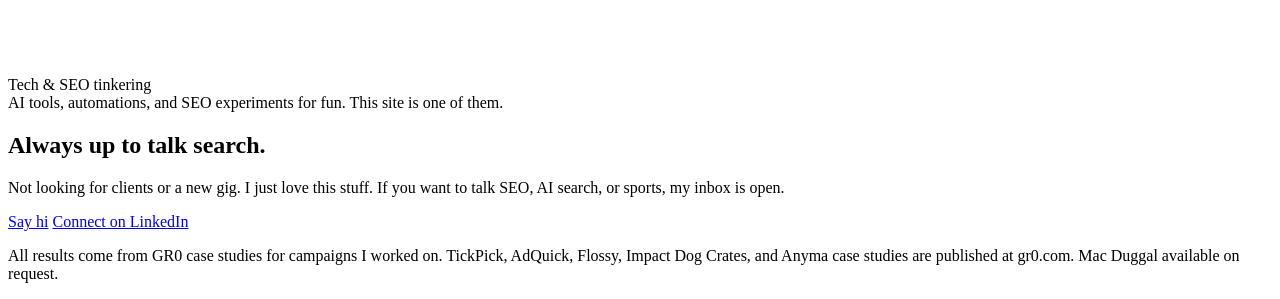
==== commit 18ef8e29: "Correct origin story: self-taught via online courses after brother's nudge Co-Authored-By: Claude Fa" ====
--- a/site/about/index.html
+++ b/site/about/index.html
@@ -3,11 +3,11 @@
 <head>
 <meta charset="utf-8">
 <meta name="viewport" content="width=device-width, initial-scale=1">
-<title>From My Brother's Website to AI Search Director | About Anthony Jackson</title>
-<meta name="description" content="How a 2016 SEO experiment became a career in search and generative engine optimization: freelance work, Head of SEO Operations, and AI search work at GR0 today.">
+<title>Self-Taught SEO to AI Search | About Anthony Jackson</title>
+<meta name="description" content="How teaching myself SEO in 2016 turned into a decade in search and generative engine optimization: freelance clients, Head of SEO Operations, and AI search work at GR0 today.">
 <link rel="canonical" href="https://tonyseo.com/about/">
-<meta property="og:title" content="From My Brother's Website to AI Search Director | About Anthony Jackson">
-<meta property="og:description" content="How a 2016 SEO experiment became a career in search and generative engine optimization: freelance work, Head of SEO Operations, and AI search work at GR0 today.">
+<meta property="og:title" content="Self-Taught SEO to AI Search | About Anthony Jackson">
+<meta property="og:description" content="How teaching myself SEO in 2016 turned into a decade in search and generative engine optimization: freelance clients, Head of SEO Operations, and AI search work at GR0 today.">
 <meta property="og:url" content="https://tonyseo.com/about/">
 <meta property="og:type" content="website">
 <meta property="og:image" content="https://tonyseo.com/og-image.png">
@@ -37,20 +37,20 @@
     <section class="block">
       <div class="sec-head">
         <p class="k mono">The story</p>
-        <h1 style="font-size: clamp(28px, 4.6vw, 46px); font-family: 'Bricolage Grotesque', system-ui, sans-serif; font-weight: 750; line-height: 1.08; letter-spacing: -0.01em; margin: 0; text-wrap: balance;">It started with my brother's website.</h1>
+        <h1 style="font-size: clamp(28px, 4.6vw, 46px); font-family: 'Bricolage Grotesque', system-ui, sans-serif; font-weight: 750; line-height: 1.08; letter-spacing: -0.01em; margin: 0; text-wrap: balance;">I taught myself SEO in 2016.</h1>
       </div>
       <div class="story-grid">
         <div class="story">
-          <p>Hi, I'm Anthony Jackson. Welcome to my site. I got into SEO in 2016 through <strong>pure experimentation, helping my brother with his website.</strong> Watching a page I touched climb Google for the first time hooked me permanently. That experiment snowballed into freelance work for other people, and the freelance work snowballed into long-term gigs.</p>
-          <p>Those gigs led me to <strong>Level 10 Contractor,</strong> where I started as a strategist and moved up to Head of SEO Operations by 2020, managing a team of writers and owning all of the client-facing work.</p>
+          <p>Hi, I'm Anthony Jackson. Welcome to my site. Around 2016 my brother told me something that stuck: college isn't everything, go learn a real skill. So I did. <strong>Online SEO courses first, then freelance clients</strong> who were willing to take a chance on me. Watching a page I worked on climb Google for the first time hooked me permanently.</p>
+          <p>Freelancing led to <strong>Level 10 Contractor,</strong> where I started as a strategist and moved up to Head of SEO Operations by 2020, managing a team of writers and owning all of the client-facing work. I kept taking freelance clients the whole time.</p>
           <p>In November 2021 I joined <strong>GR0,</strong> and I've been here ever since. Strategist first. Then Campaign Manager, taking on more client-facing work and bigger campaigns, the ones that became GR0's published case studies. Senior Campaign Manager in December 2025. And in July 2026, <strong>Associate Director of SEO &amp; AI Search.</strong> I now lead a team of three Senior Campaign Managers, and AI search is my focal point, because that's where search is being rebuilt in real time.</p>
           <p>The through line: I like being where search is changing, and turning that change into numbers a client can put in front of their CEO.</p>
         </div>
         <div class="timeline">
           <div class="tl-item reveal">
             <div class="ty mono">2016</div>
-            <div class="tt">My brother's website</div>
-            <div class="td">Pure experimentation. It ranked. I was hooked.</div>
+            <div class="tt">Online SEO courses</div>
+            <div class="td">Taught myself the fundamentals. First page I ranked, I was hooked.</div>
           </div>
           <div class="tl-item reveal">
             <div class="ty mono">2016 - 2020</div>
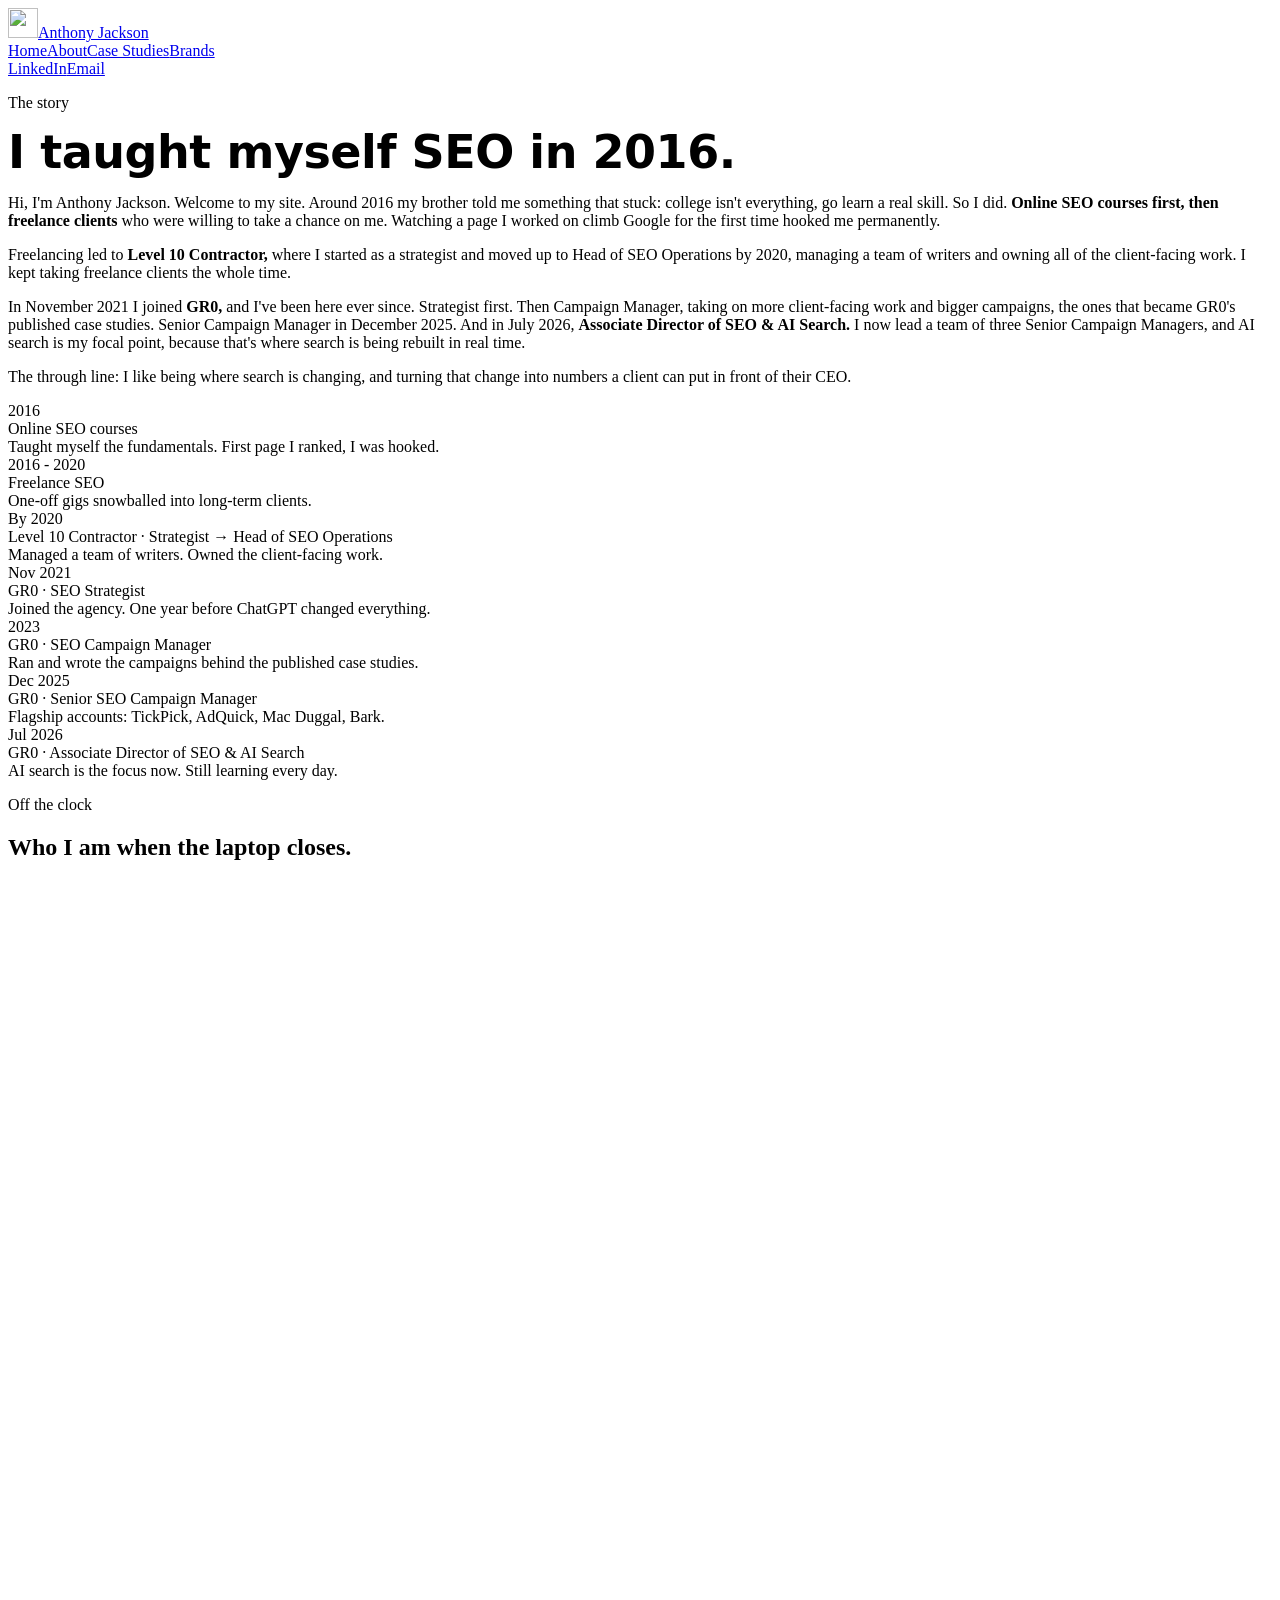
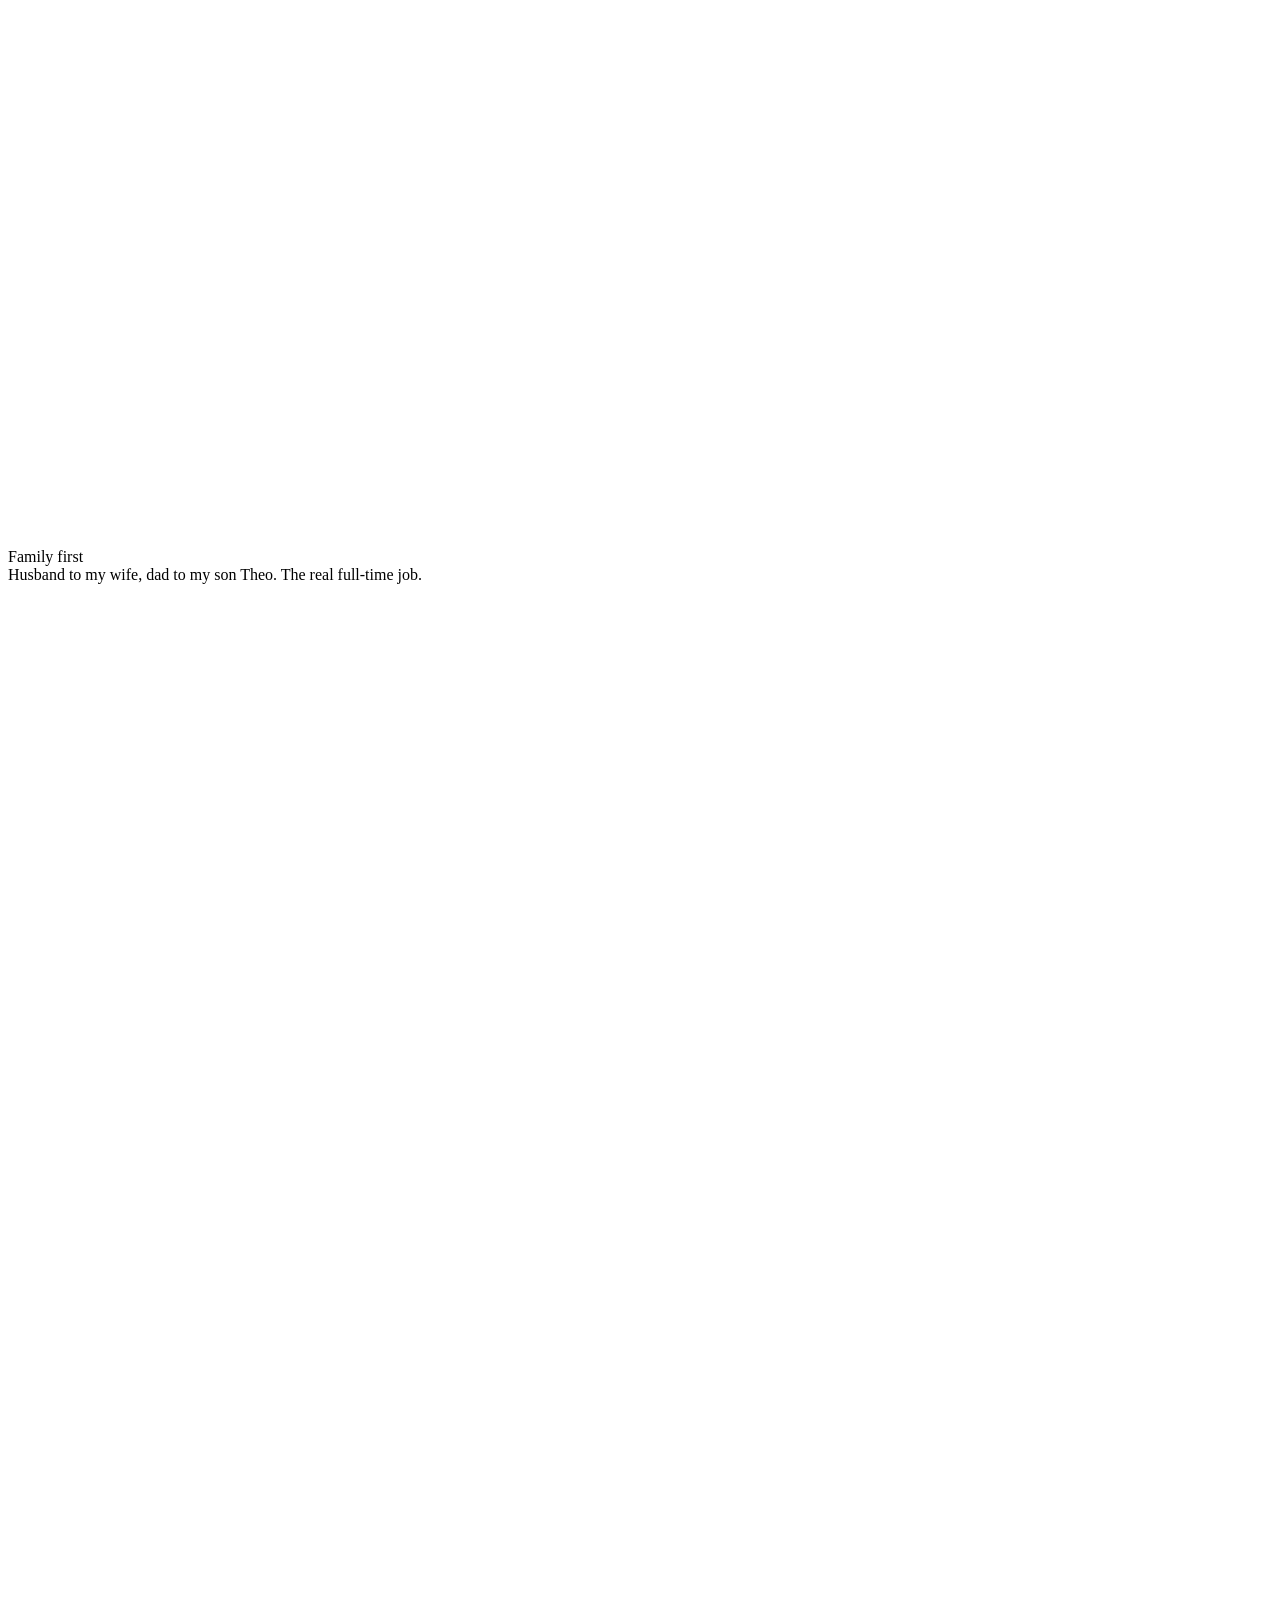
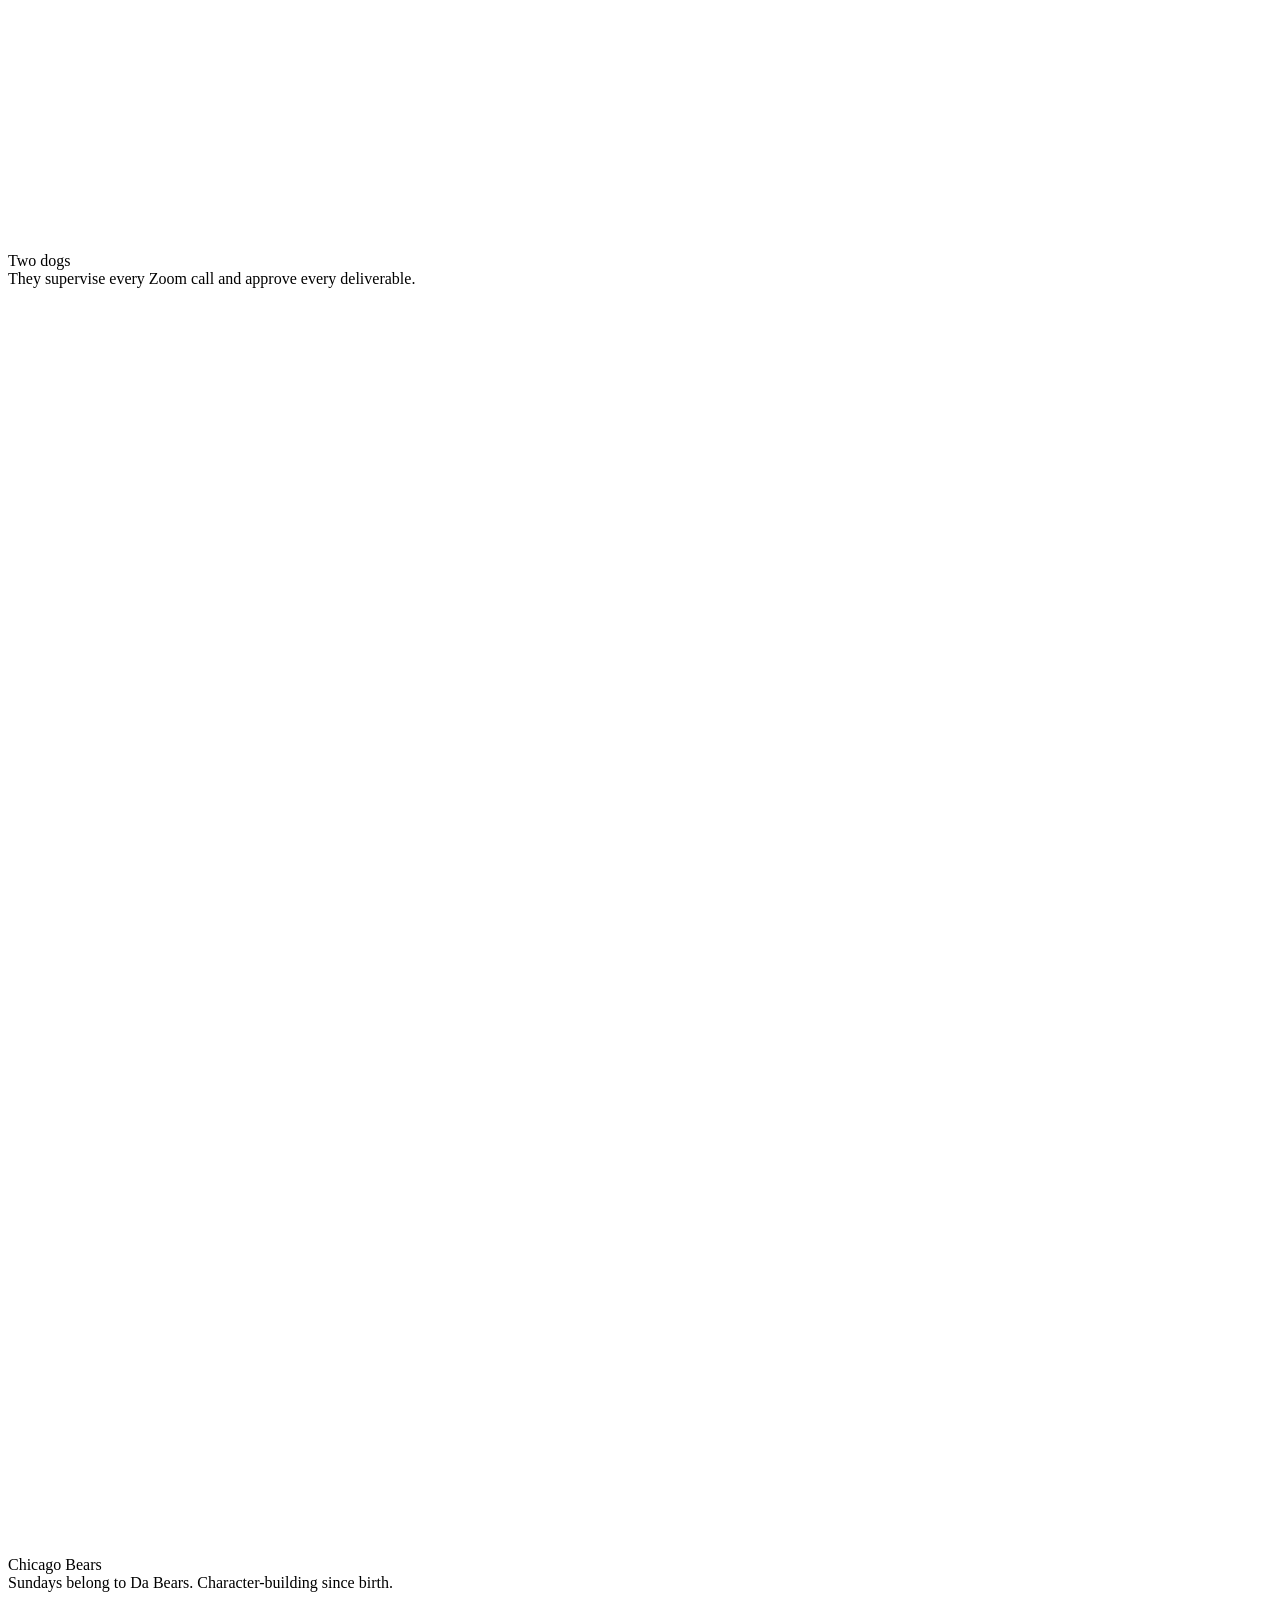
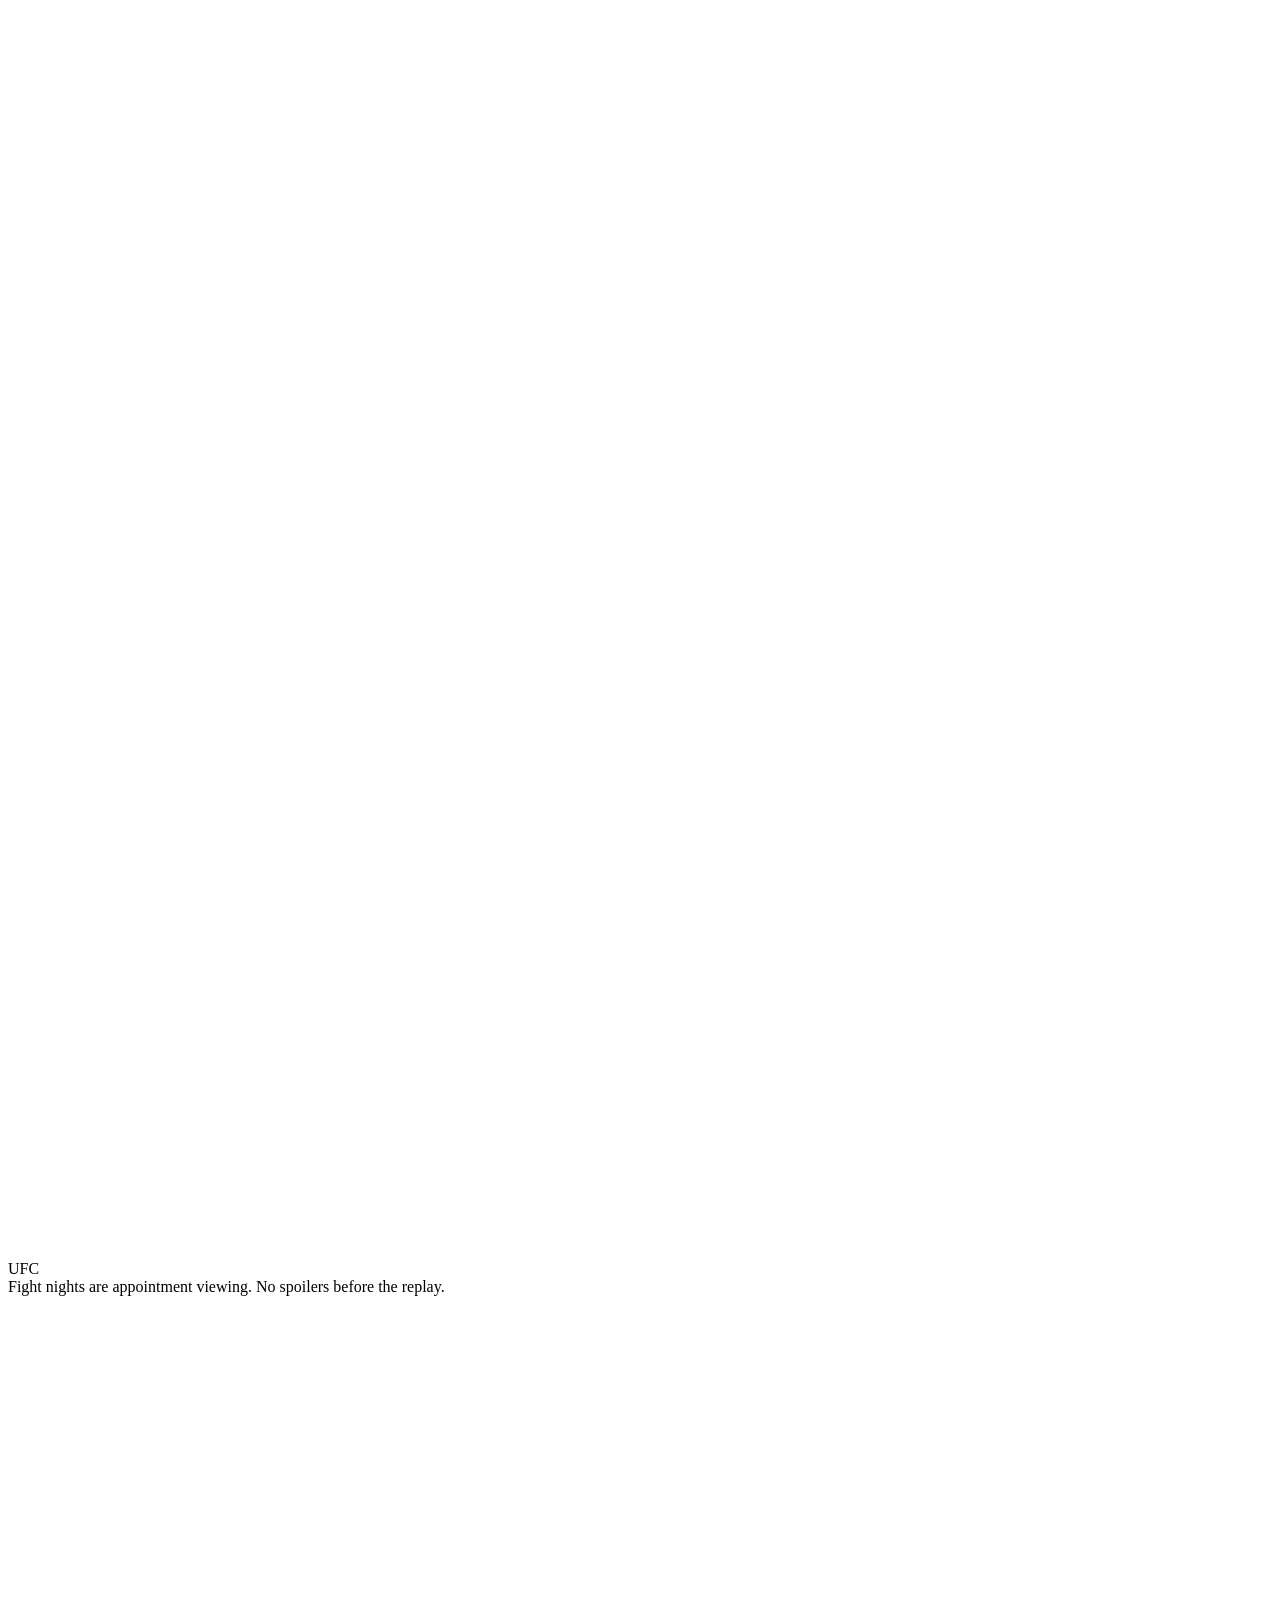
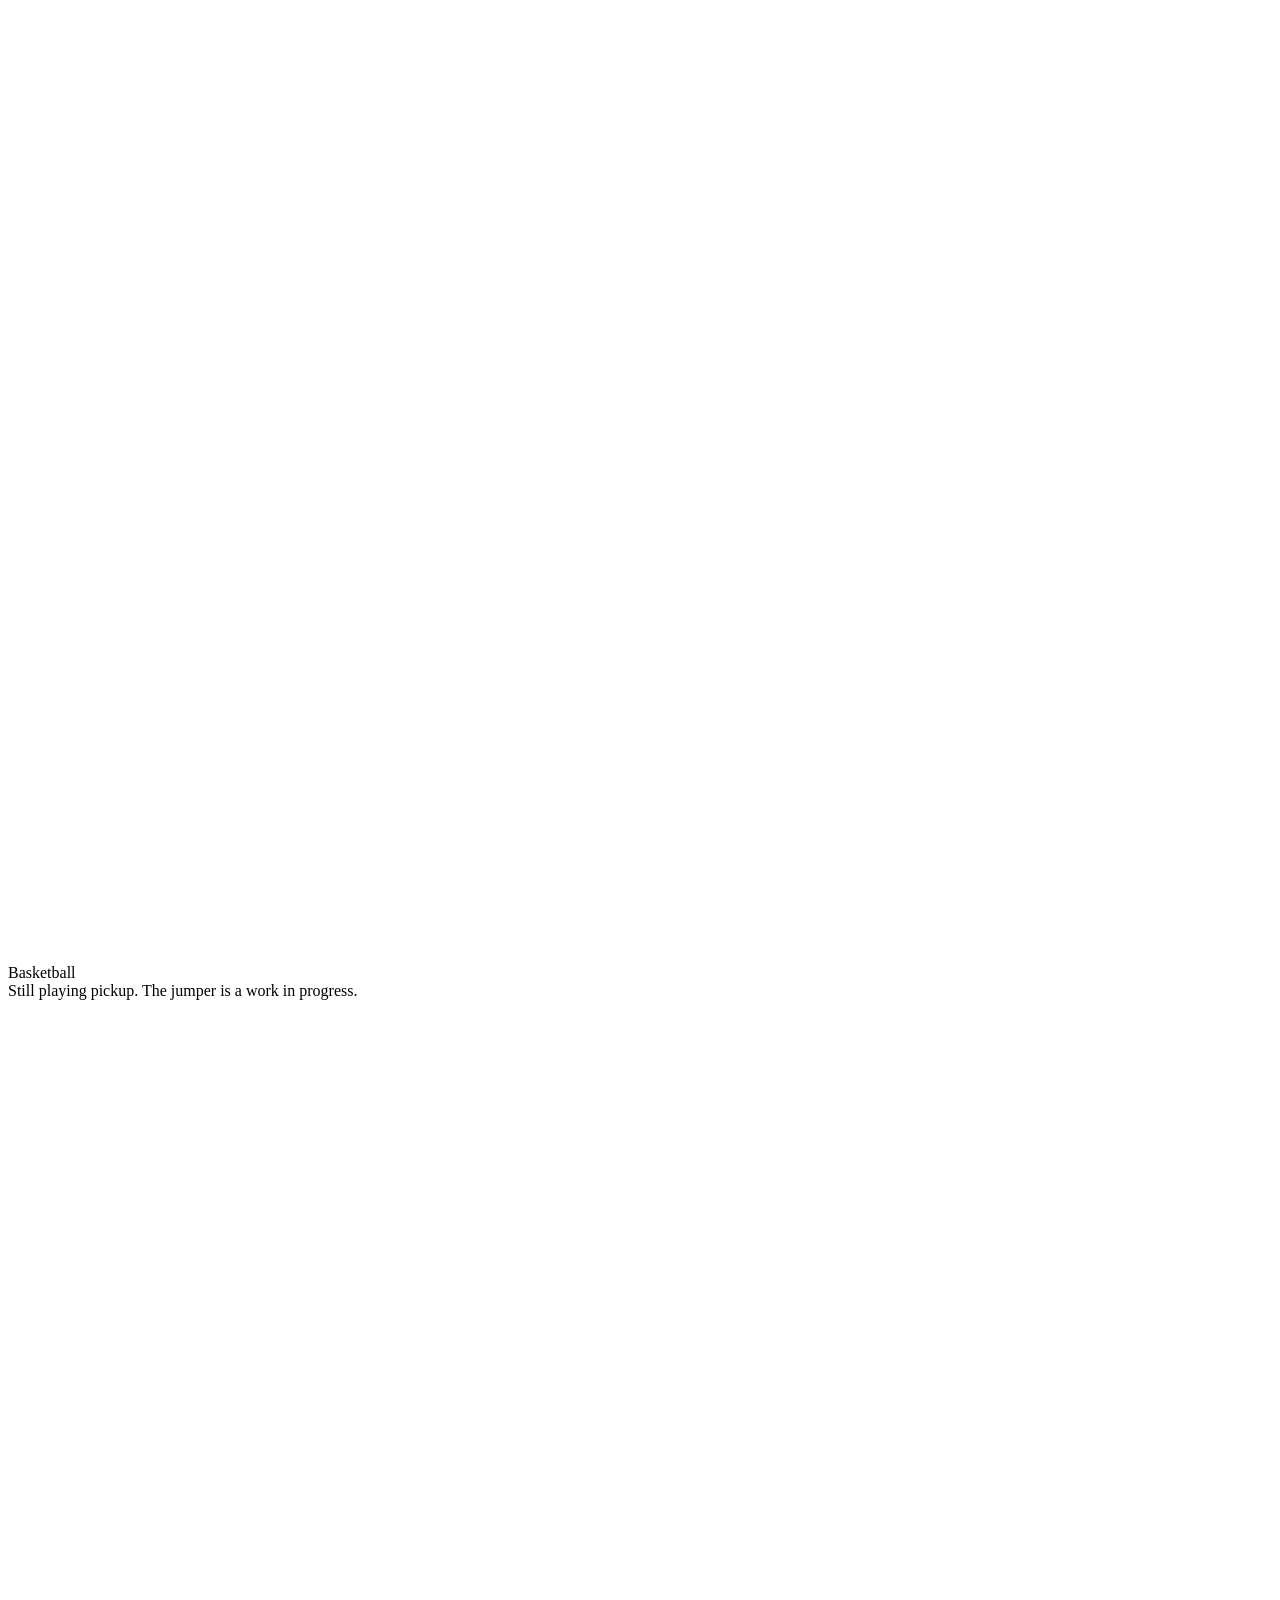
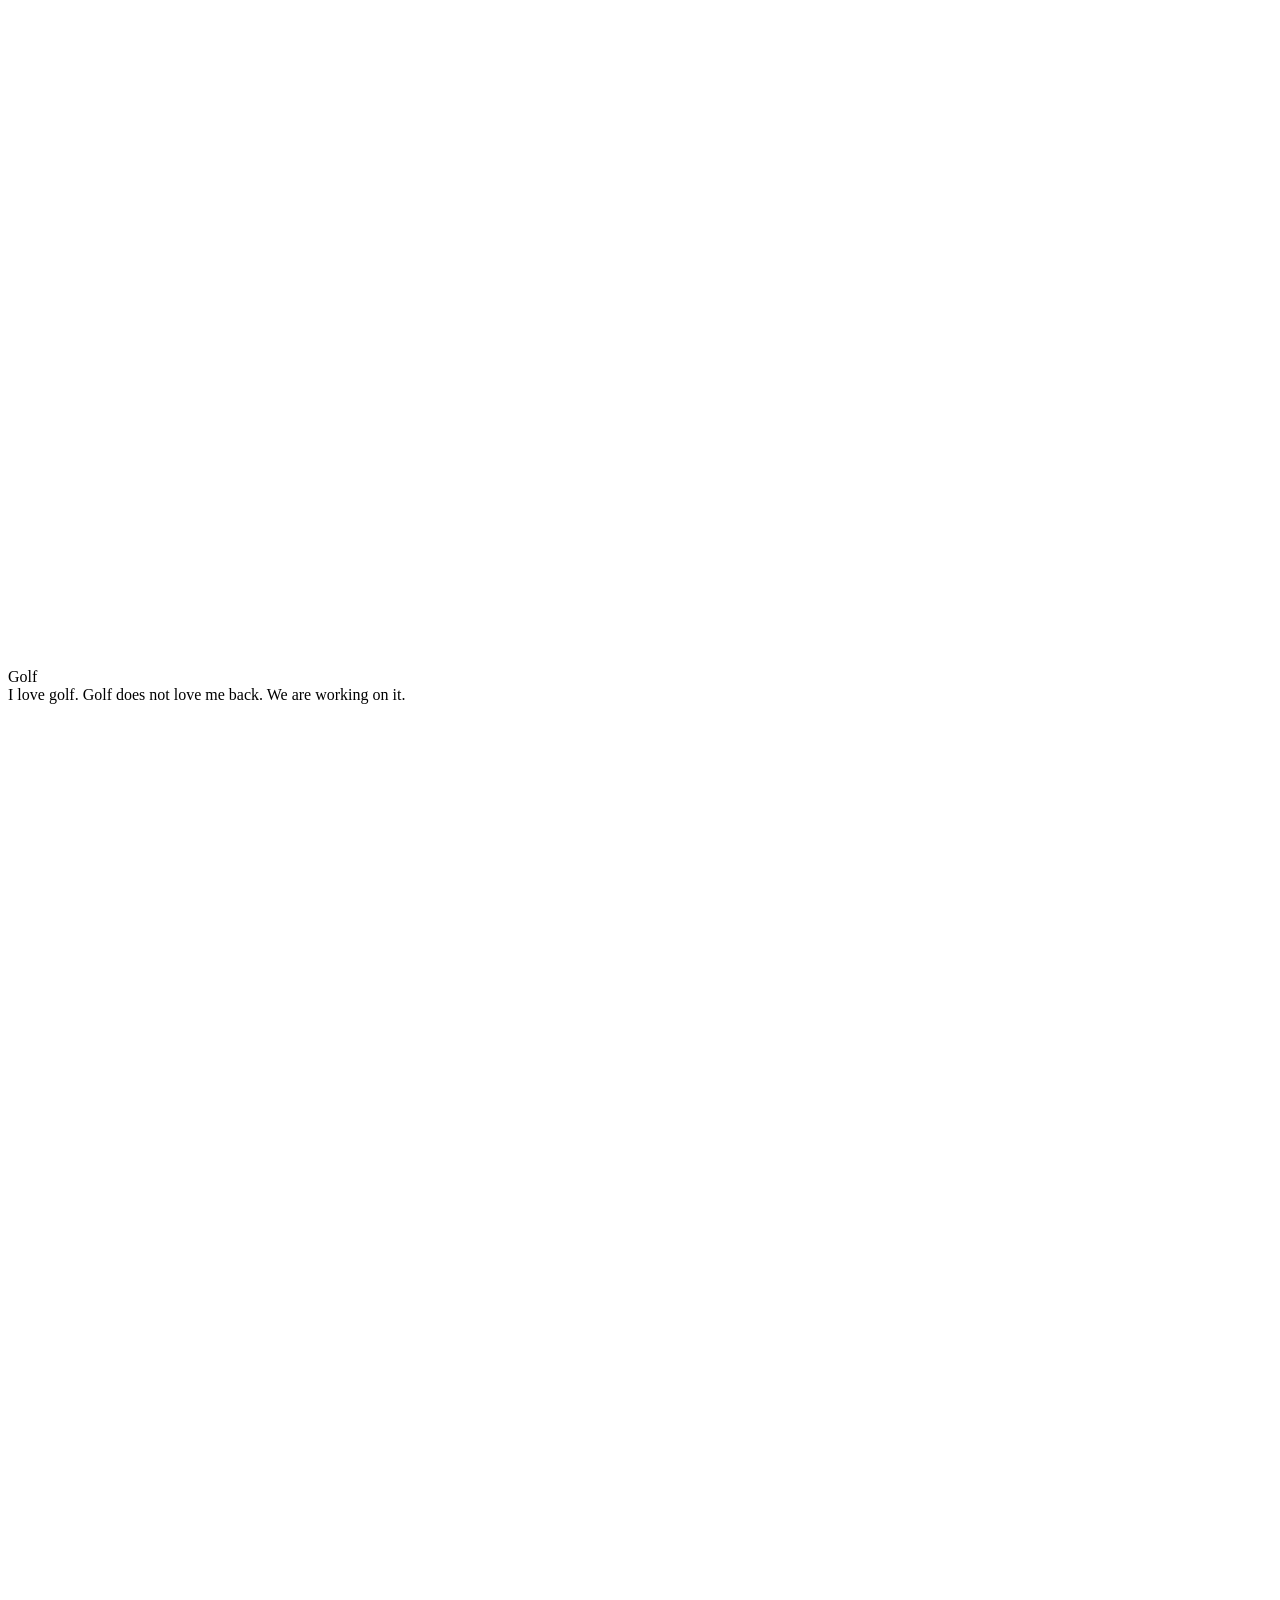
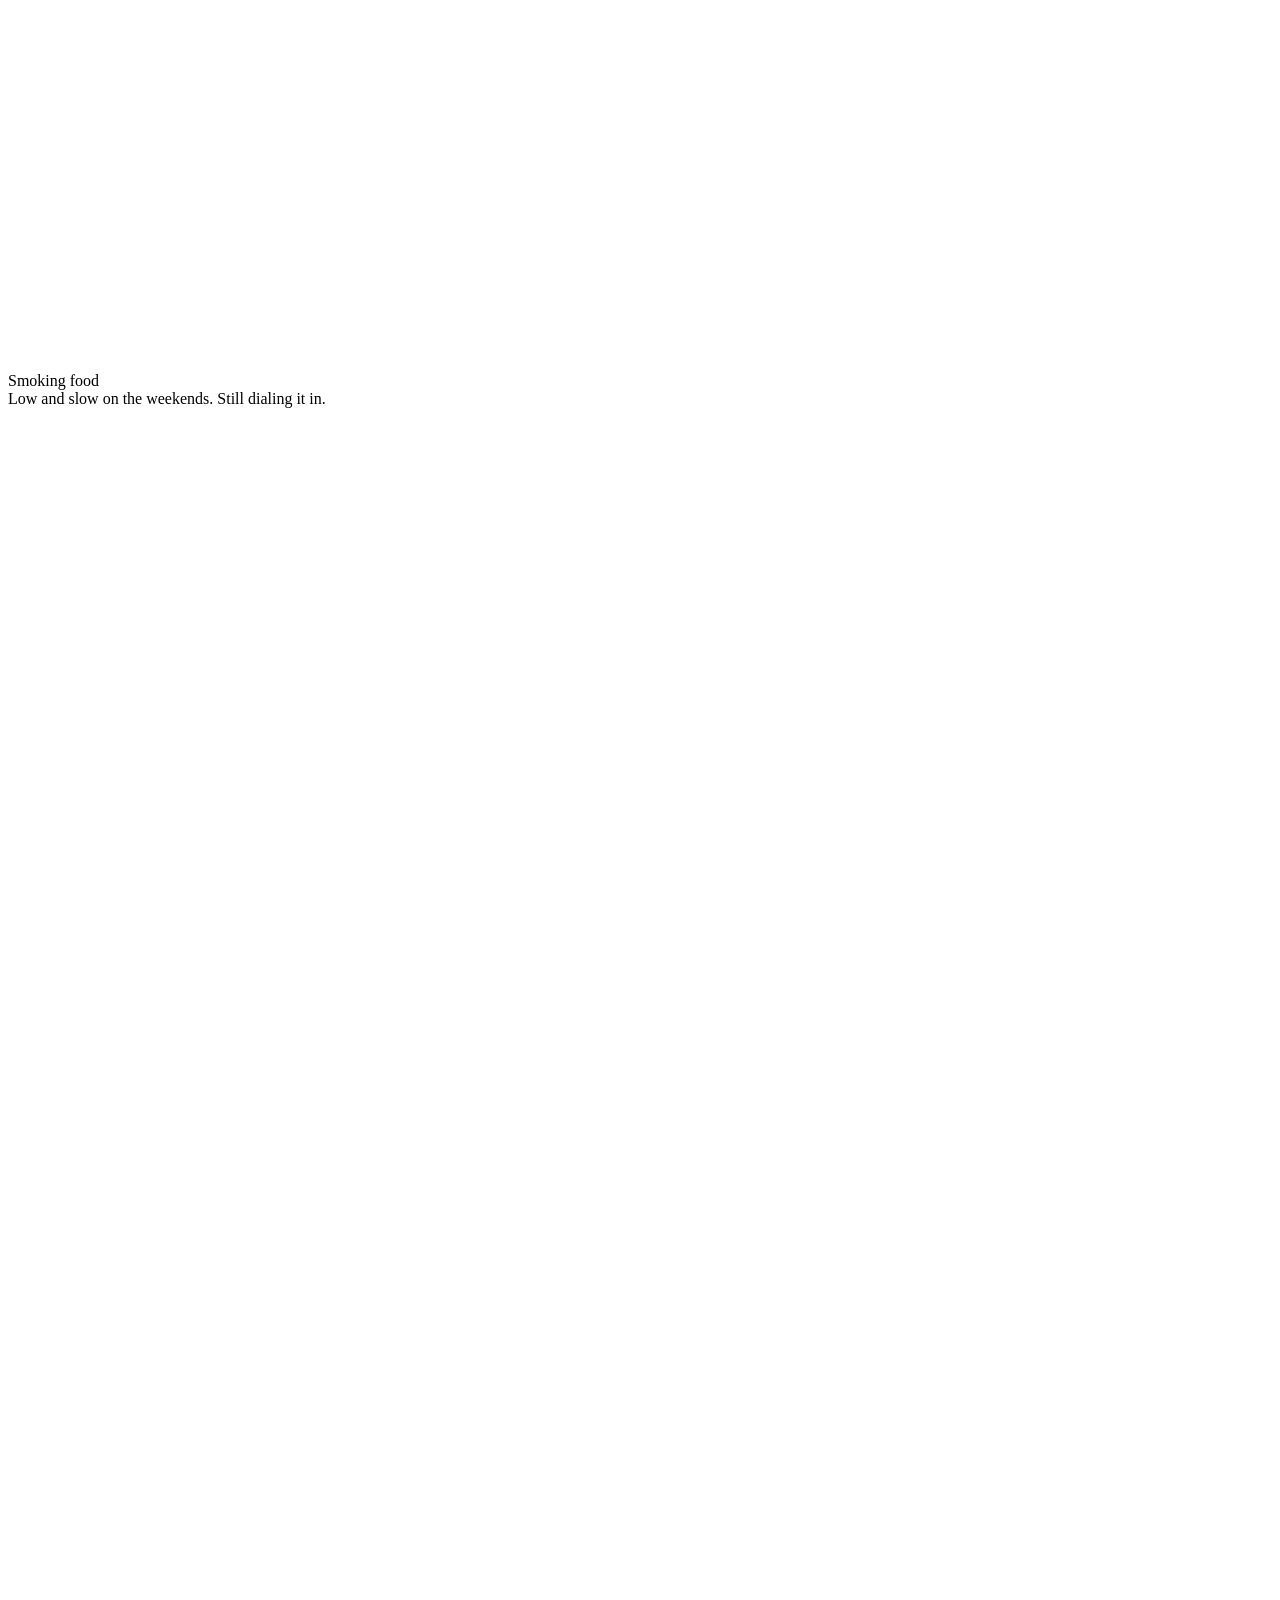
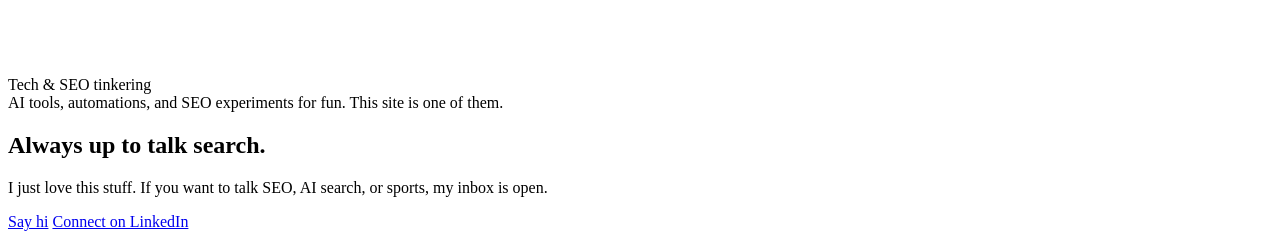
==== commit 74c7fc4b: "Publish full Mac Duggal case study; scope results disclaimer to case study pages Co-Authored-By: Cla" ====
--- a/site/about/index.html
+++ b/site/about/index.html
@@ -138,12 +138,12 @@
 <footer>
     <div class="foot-card">
       <h2>Always up to talk search.</h2>
-      <p class="sub">Not looking for clients or a new gig. I just love this stuff. If you want to talk SEO, AI search, or sports, my inbox is open.</p>
+      <p class="sub">I just love this stuff. If you want to talk SEO, AI search, or sports, my inbox is open.</p>
       <div class="foot-ctas">
         <a class="btn primary" href="mailto:tjackson15.17@gmail.com">Say hi</a>
         <a class="btn ghost" href="https://www.linkedin.com/in/anthony-jackson-seo/" target="_blank" rel="noopener">Connect on LinkedIn</a>
       </div>
-      <p class="fineprint">All results come from GR0 case studies for campaigns I worked on. TickPick, AdQuick, Flossy, Impact Dog Crates, and Anyma case studies are published at gr0.com. Mac Duggal available on request.</p>
+      
     </div>
   </footer>
 </div>
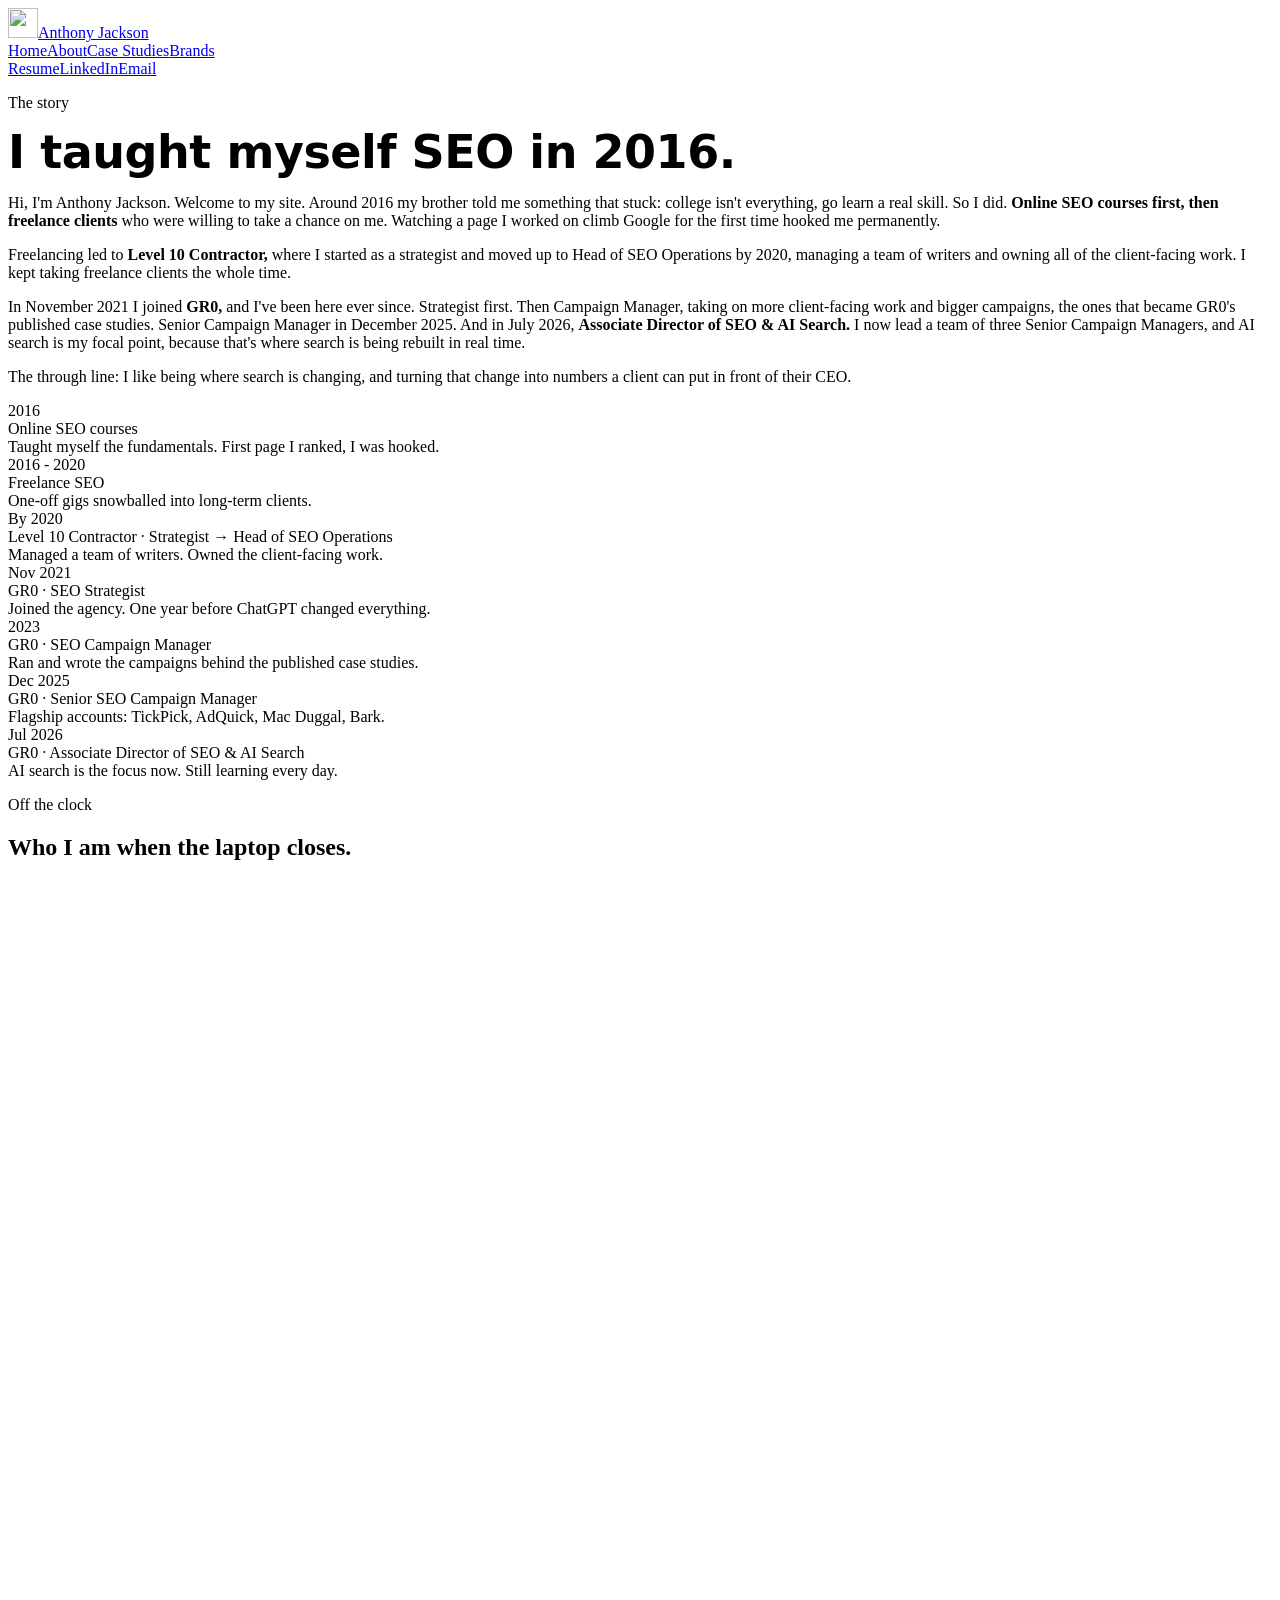
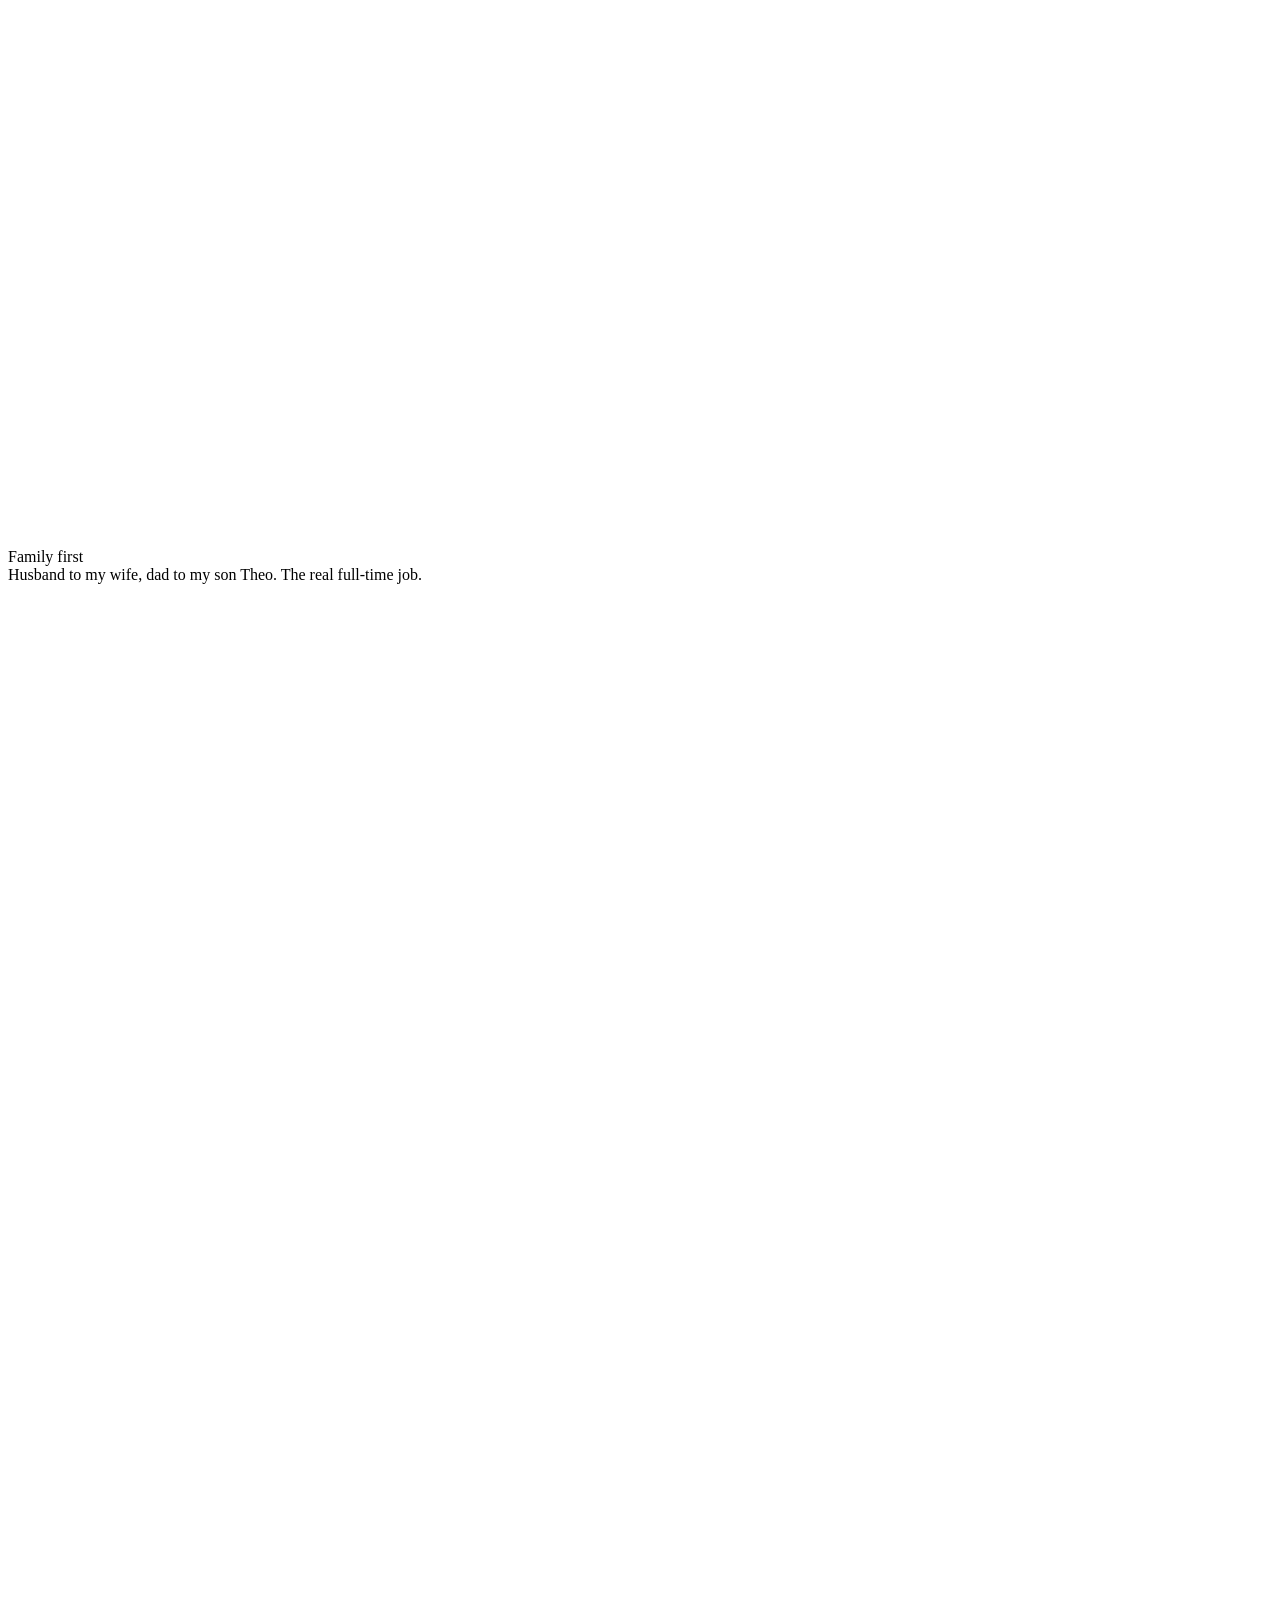
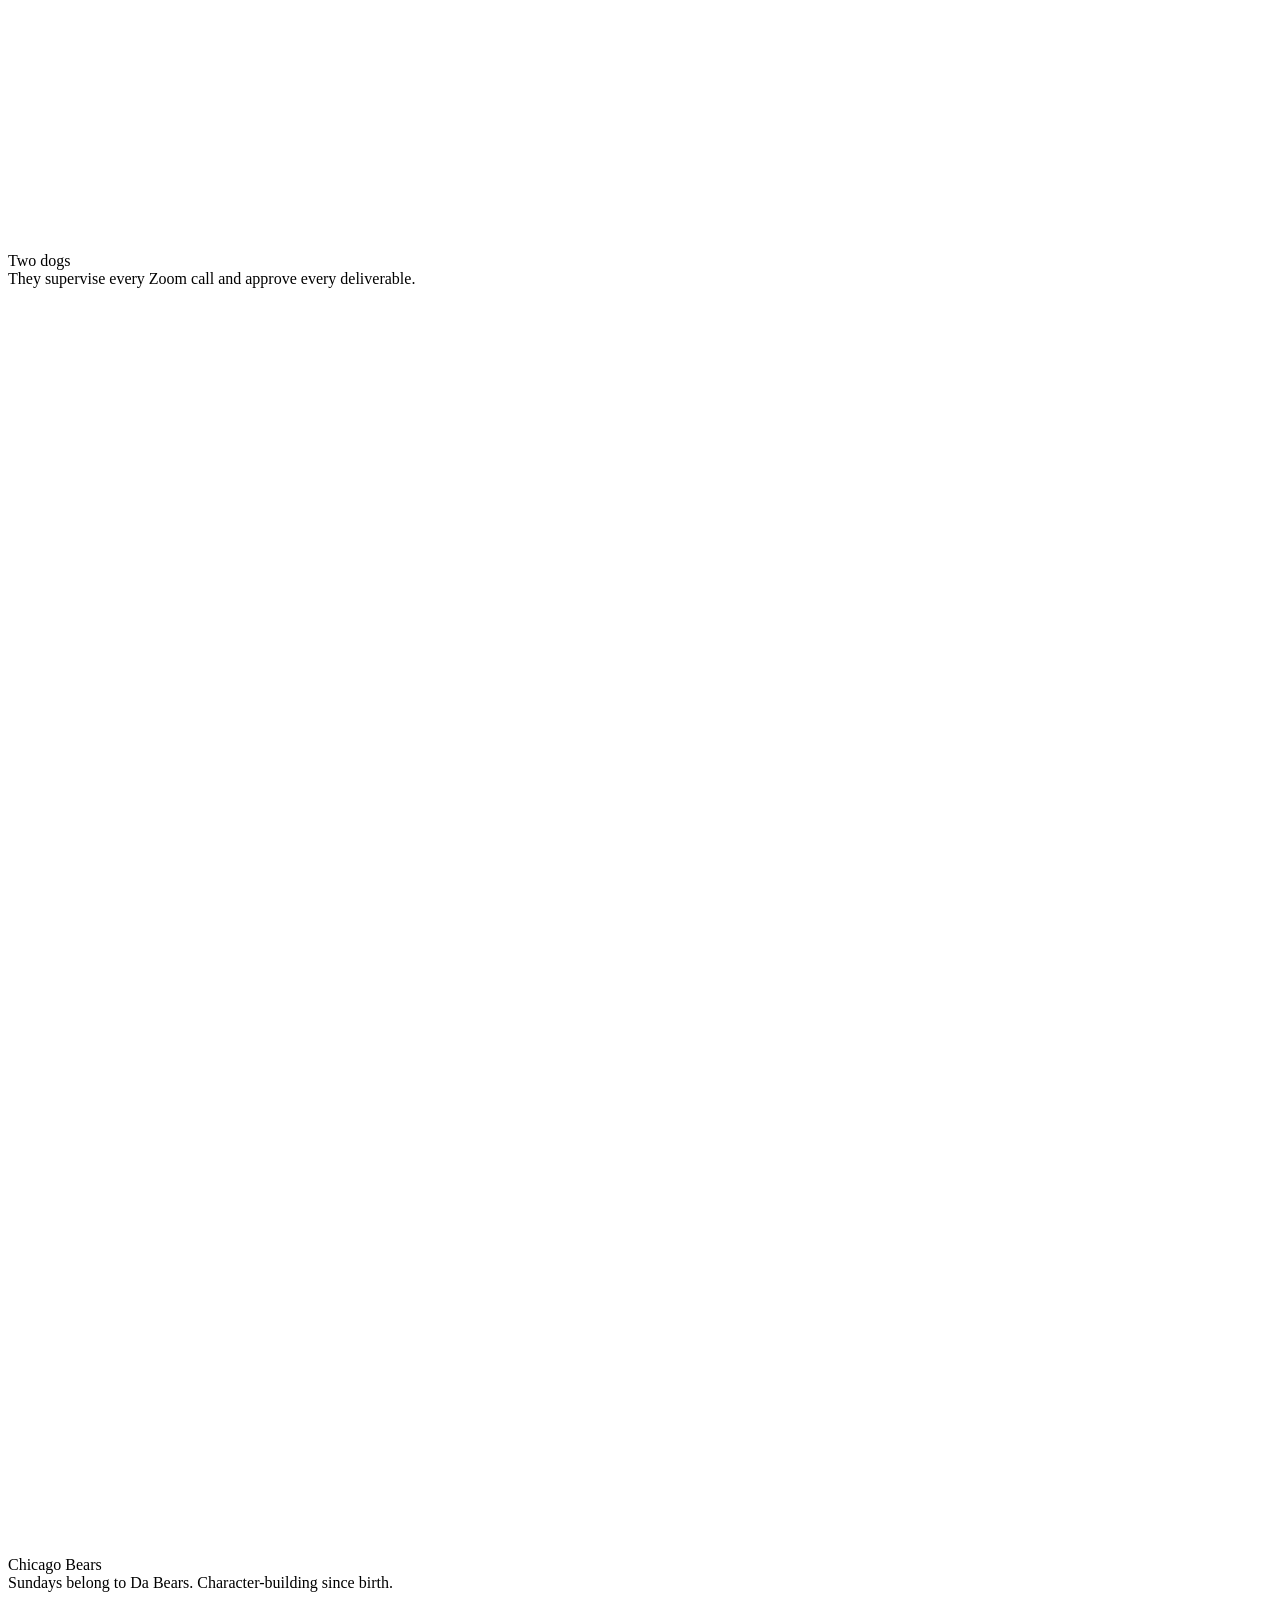
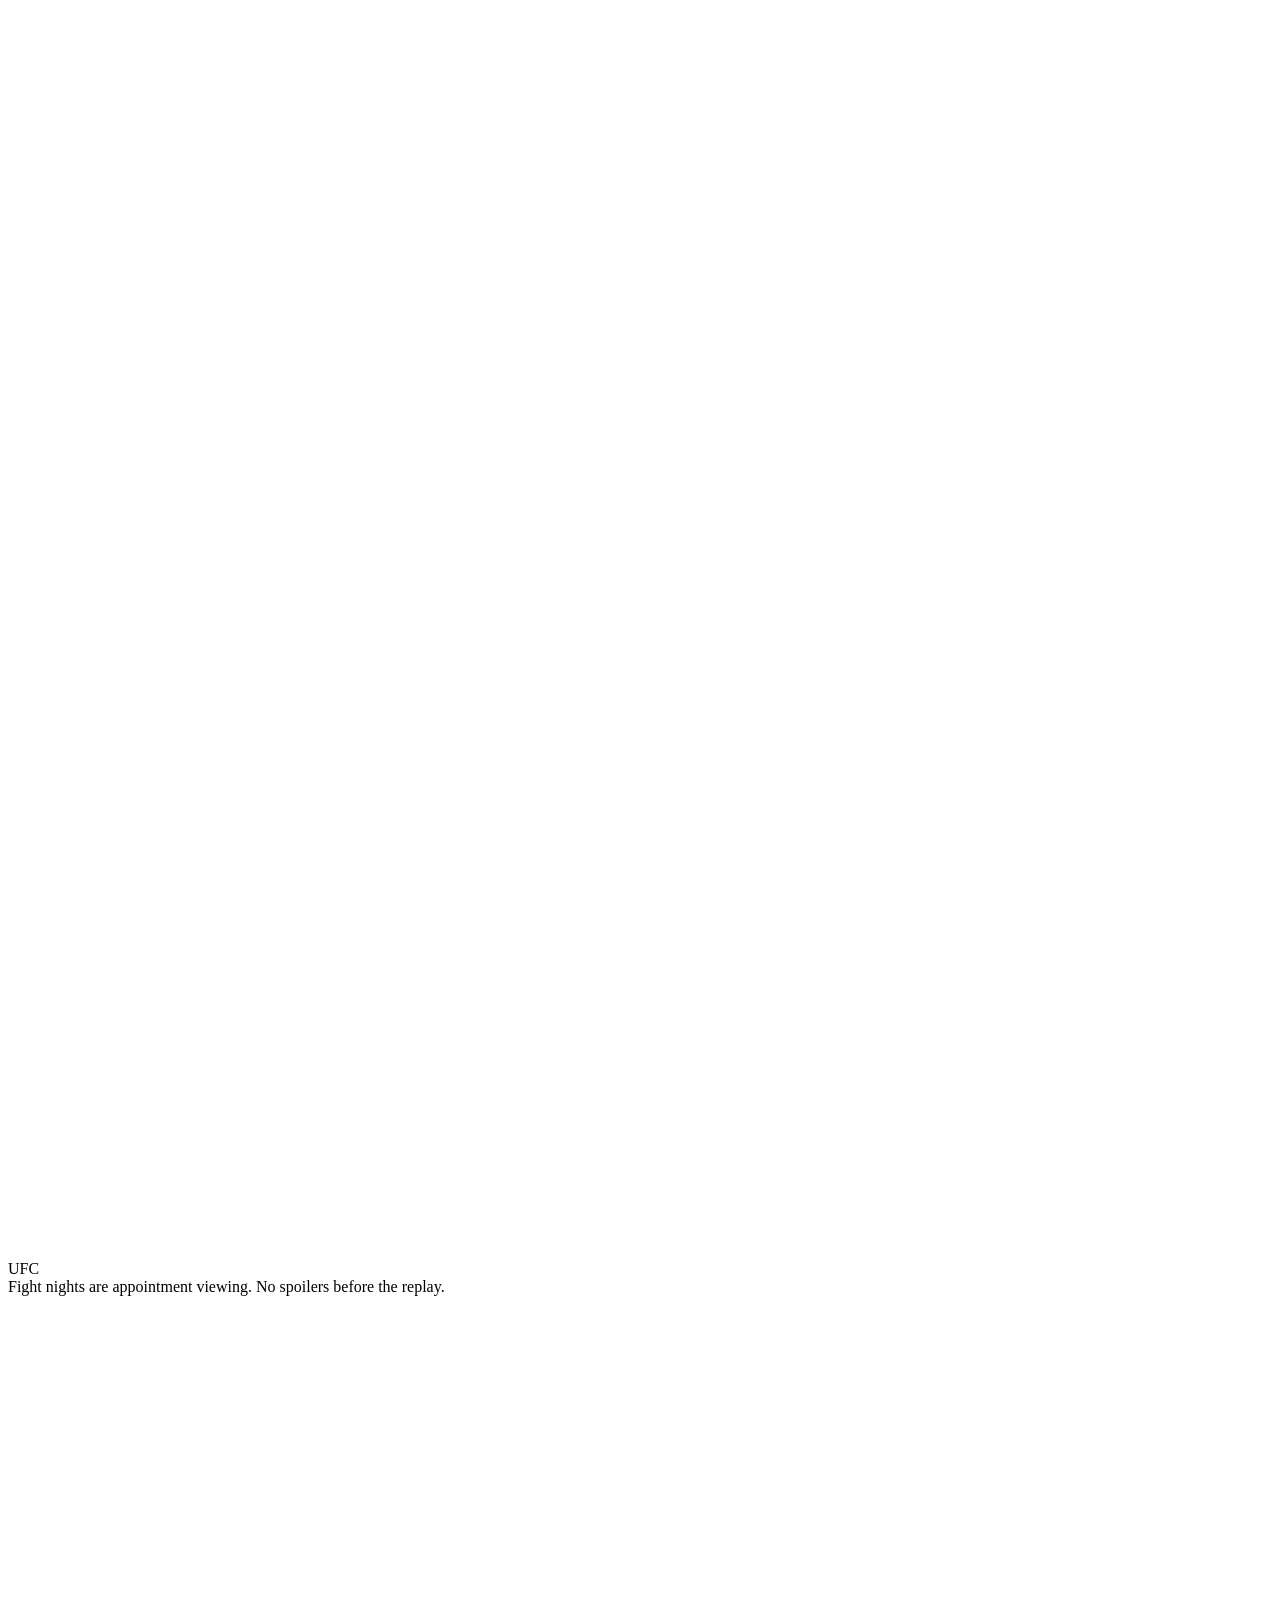
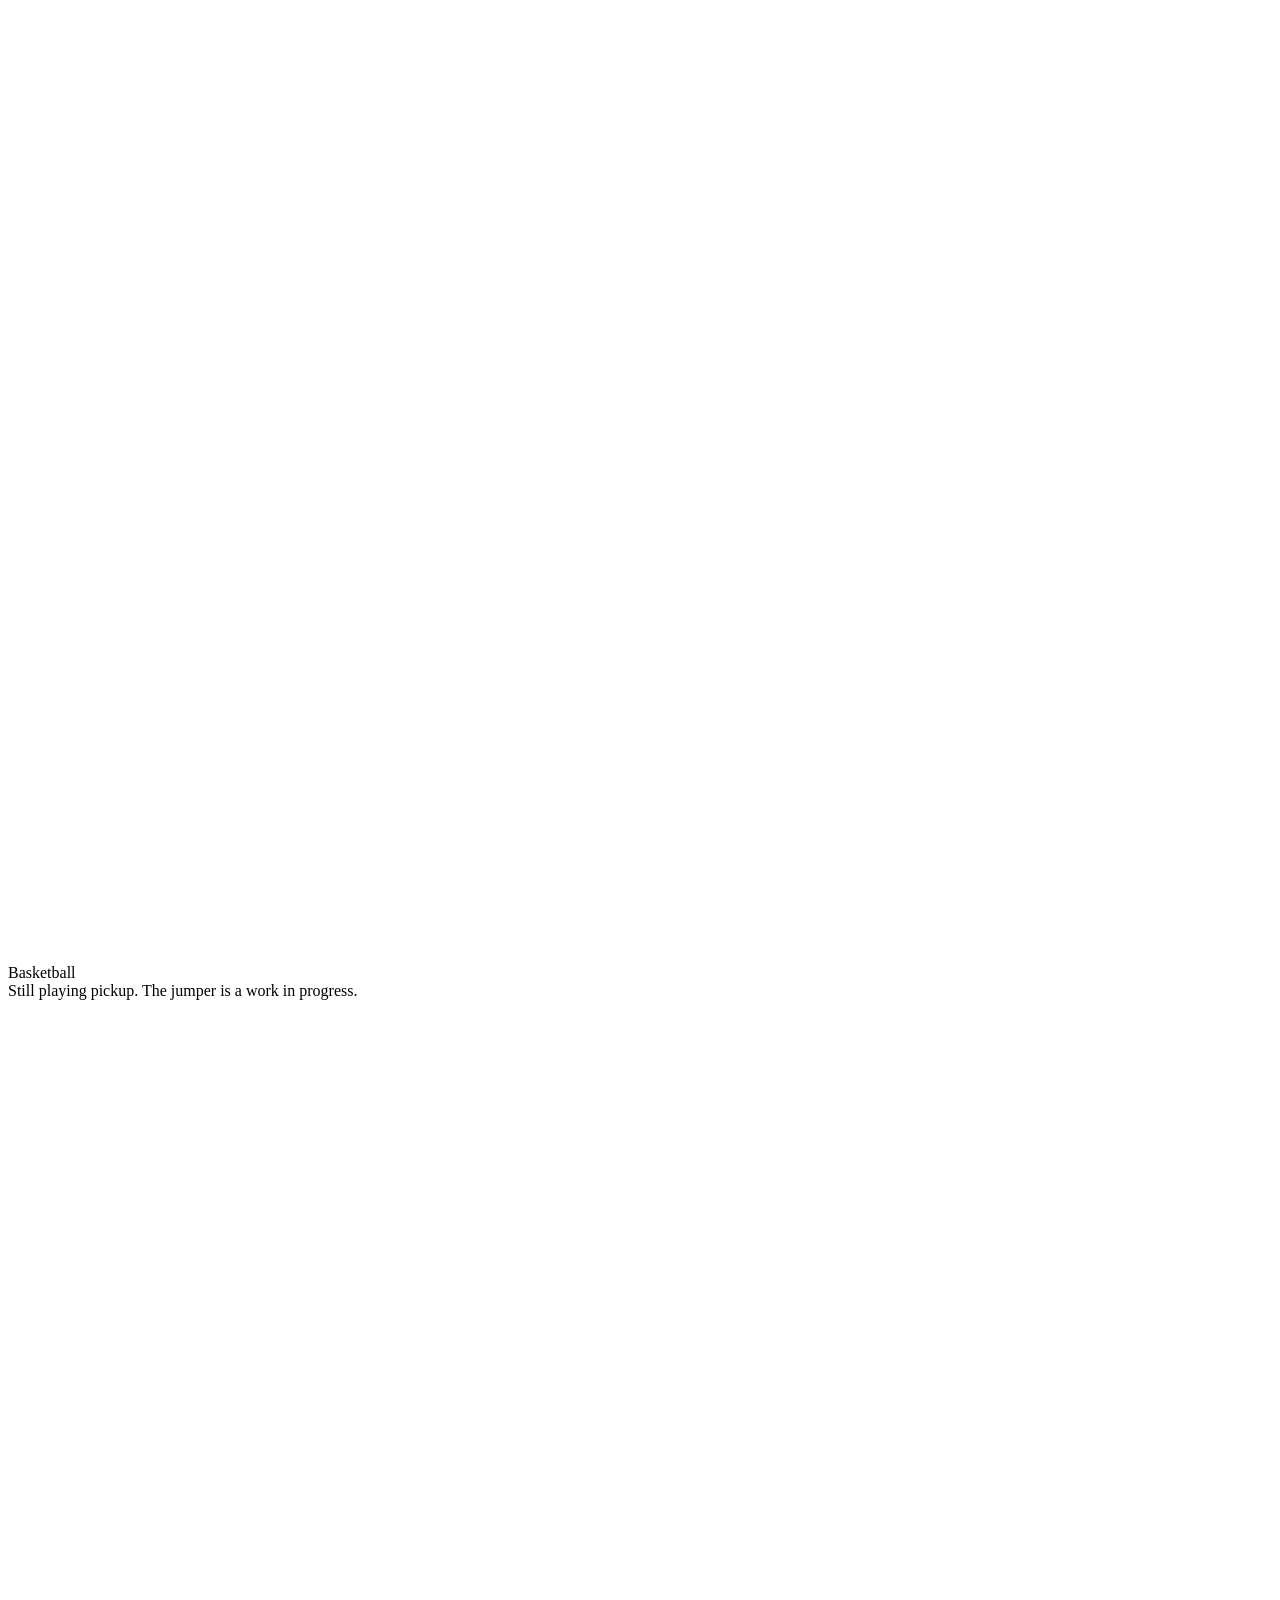
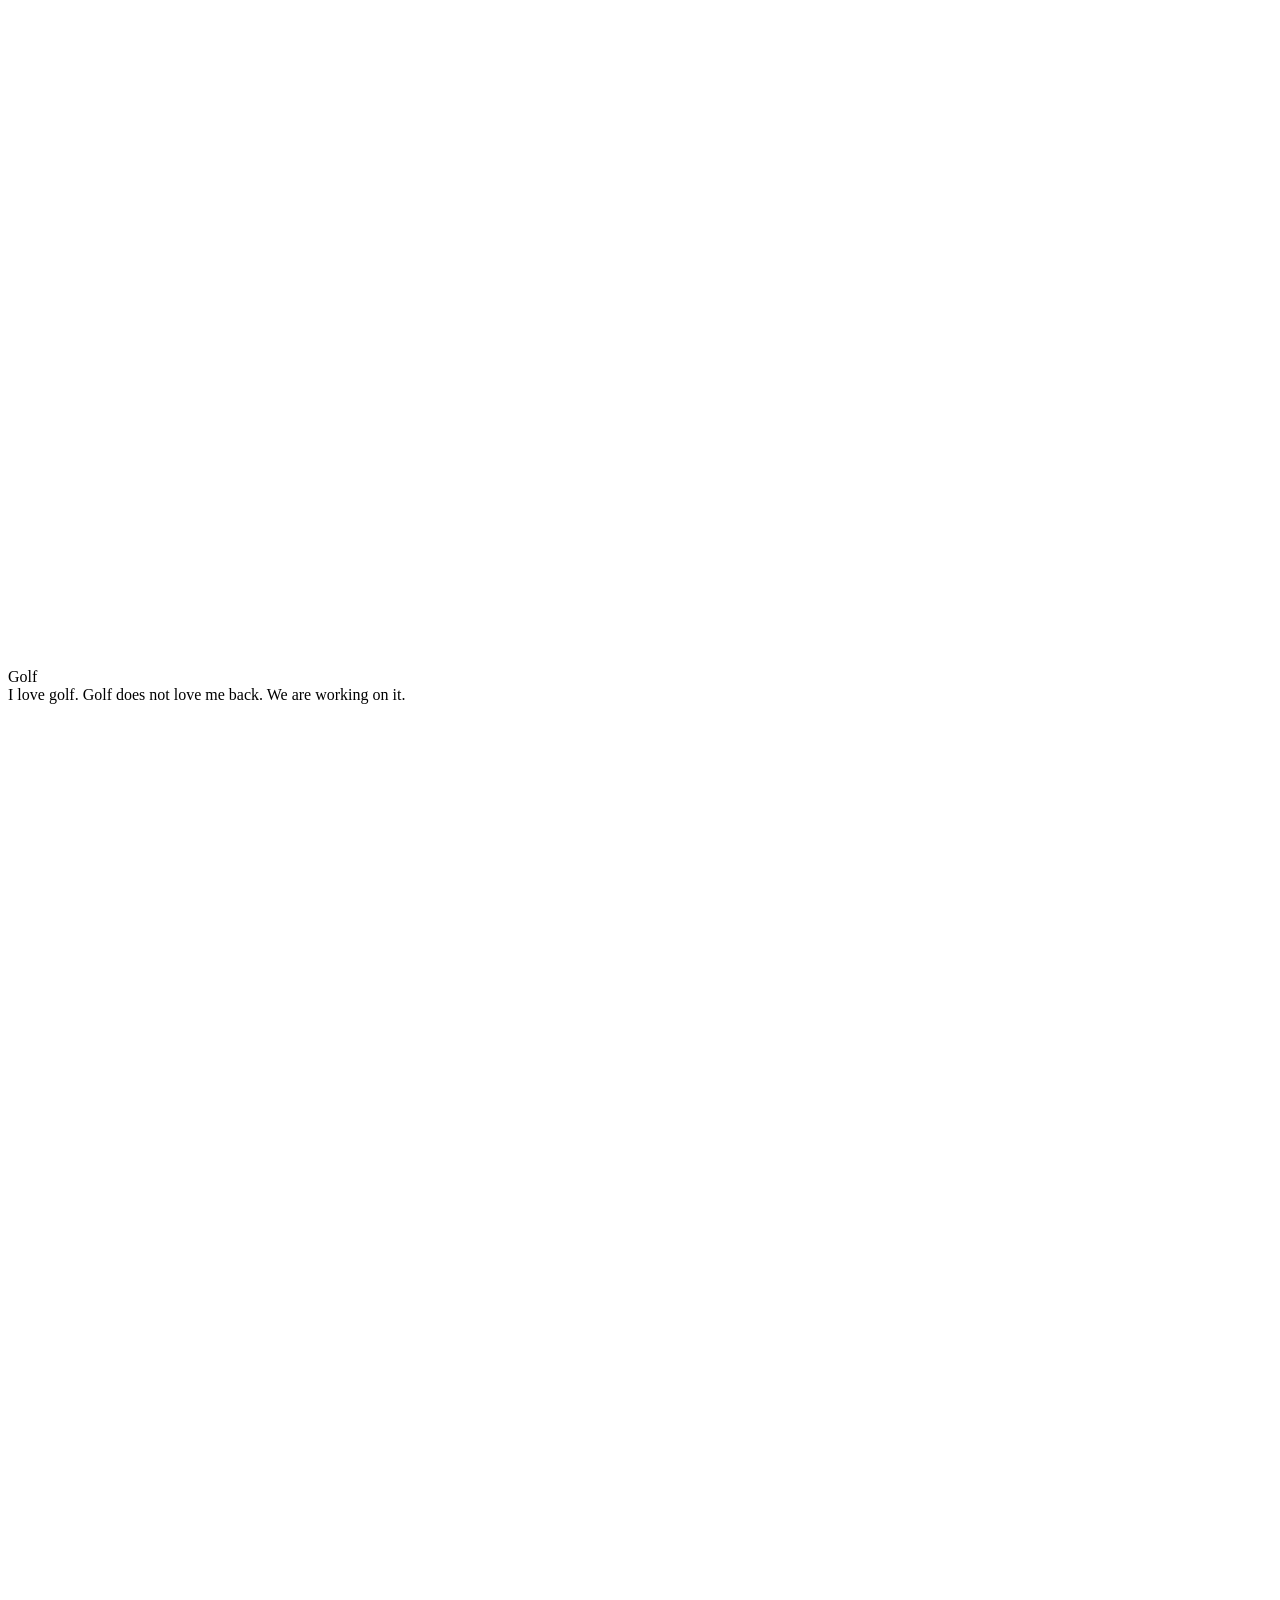
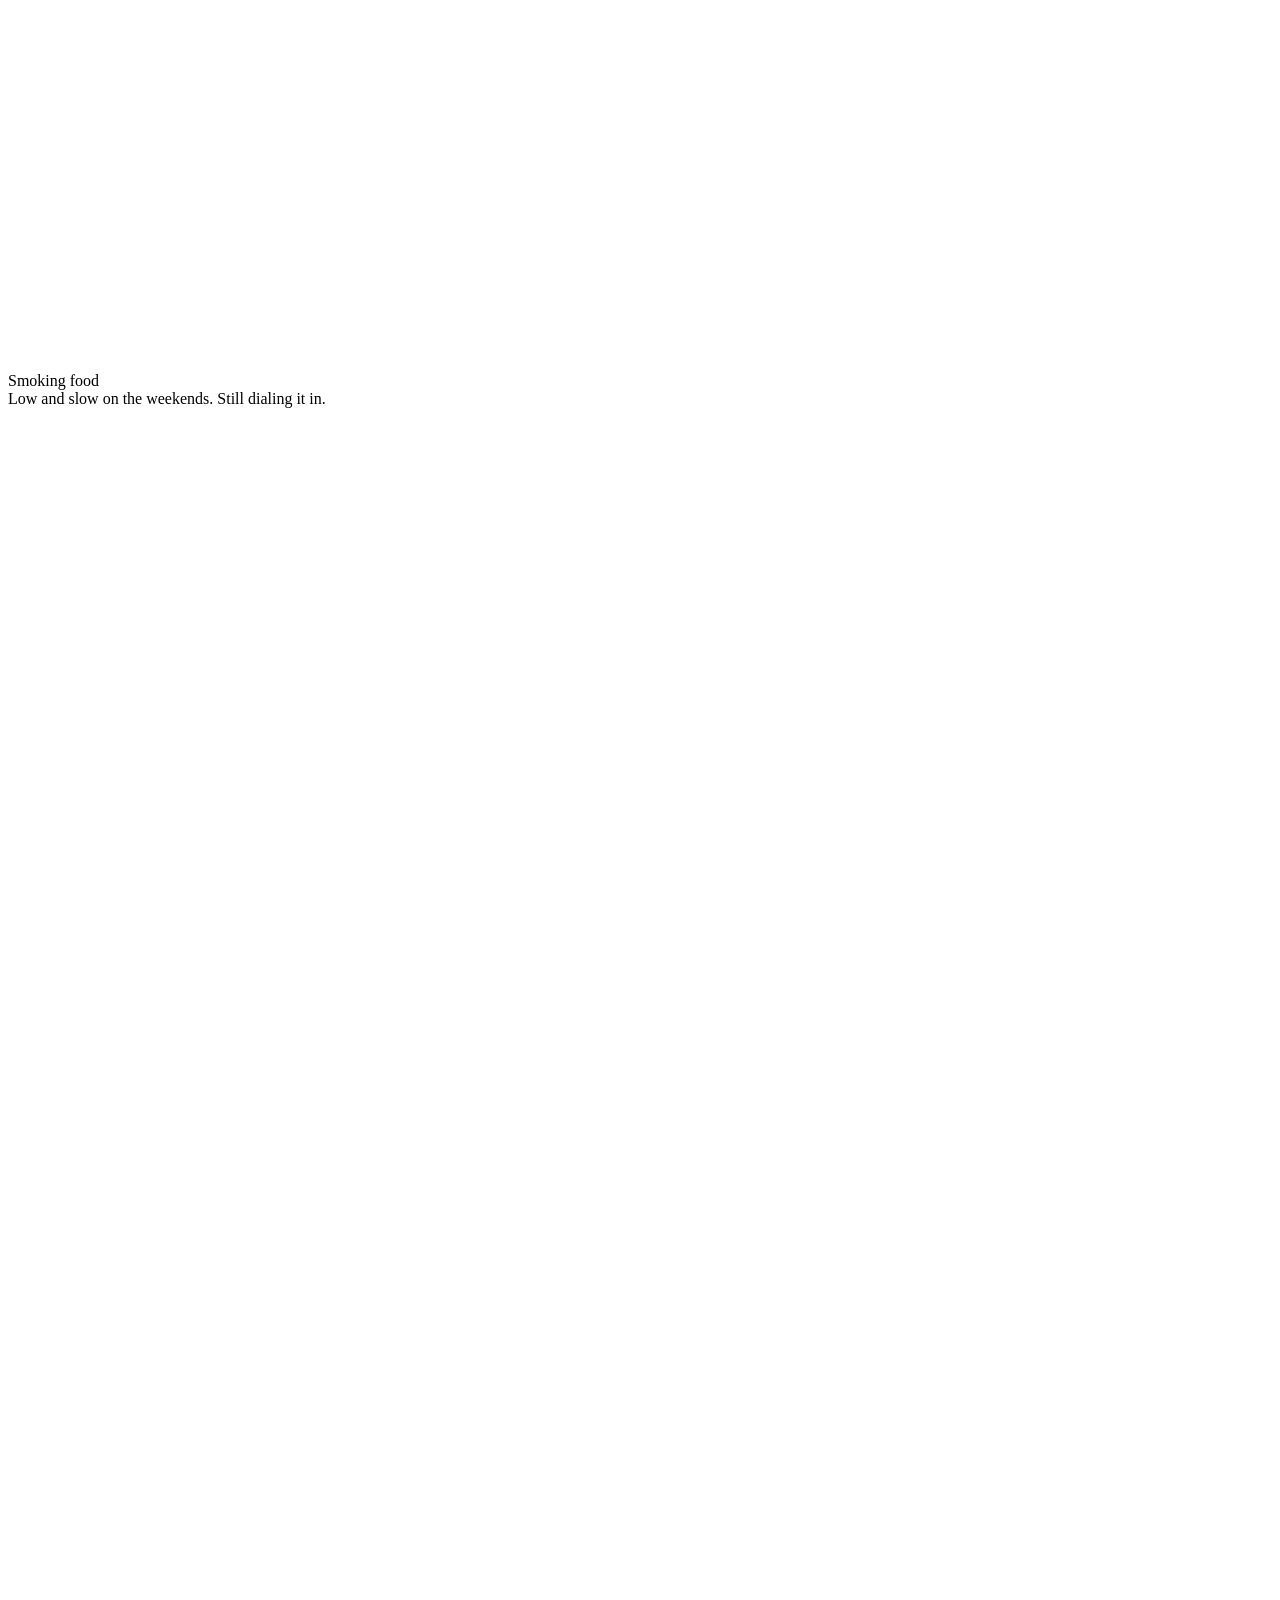
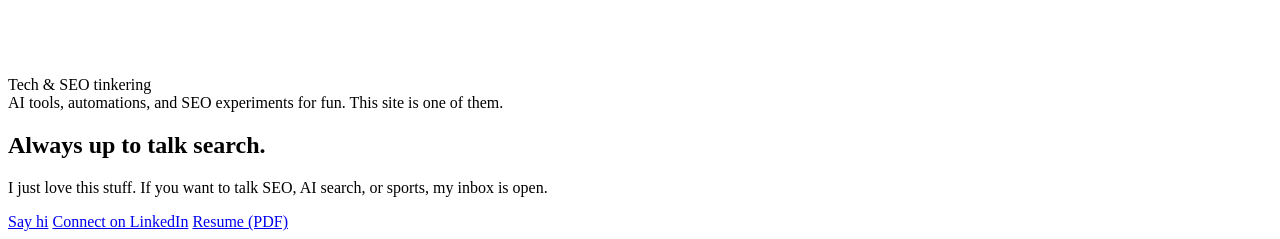
==== commit a67641ff: "Add resume PDF, linked from nav and footer Co-Authored-By: Claude Fable 5 <noreply@anthropic.com>" ====
--- a/site/about/index.html
+++ b/site/about/index.html
@@ -31,7 +31,7 @@
 </script>
 </head>
 <body>
-<nav class="nav"><div class="nav-in"><a class="brand" href="/"><img class="av" src="/assets/avatar.png" alt="" width="30" height="30"><span class="bn mono">Anthony Jackson</span></a><div class="tabs"><a class="tab-btn" href="/">Home</a><a class="tab-btn" href="/about/" aria-current="page">About</a><a class="tab-btn" href="/case-studies/">Case Studies</a><a class="tab-btn" href="/brands/">Brands</a></div><div class="navlinks"><a href="https://www.linkedin.com/in/anthony-jackson-seo/" target="_blank" rel="noopener">LinkedIn</a><a href="mailto:tjackson15.17@gmail.com">Email</a></div></div></nav>
+<nav class="nav"><div class="nav-in"><a class="brand" href="/"><img class="av" src="/assets/avatar.png" alt="" width="30" height="30"><span class="bn mono">Anthony Jackson</span></a><div class="tabs"><a class="tab-btn" href="/">Home</a><a class="tab-btn" href="/about/" aria-current="page">About</a><a class="tab-btn" href="/case-studies/">Case Studies</a><a class="tab-btn" href="/brands/">Brands</a></div><div class="navlinks"><a href="/anthony-jackson-resume.pdf" target="_blank" rel="noopener">Resume</a><a href="https://www.linkedin.com/in/anthony-jackson-seo/" target="_blank" rel="noopener">LinkedIn</a><a href="mailto:tjackson15.17@gmail.com">Email</a></div></div></nav>
 <div class="wrap">
 
     <section class="block">
@@ -142,6 +142,7 @@
       <div class="foot-ctas">
         <a class="btn primary" href="mailto:tjackson15.17@gmail.com">Say hi</a>
         <a class="btn ghost" href="https://www.linkedin.com/in/anthony-jackson-seo/" target="_blank" rel="noopener">Connect on LinkedIn</a>
+        <a class="btn ghost" href="/anthony-jackson-resume.pdf" target="_blank" rel="noopener">Resume (PDF)</a>
       </div>
       
     </div>
